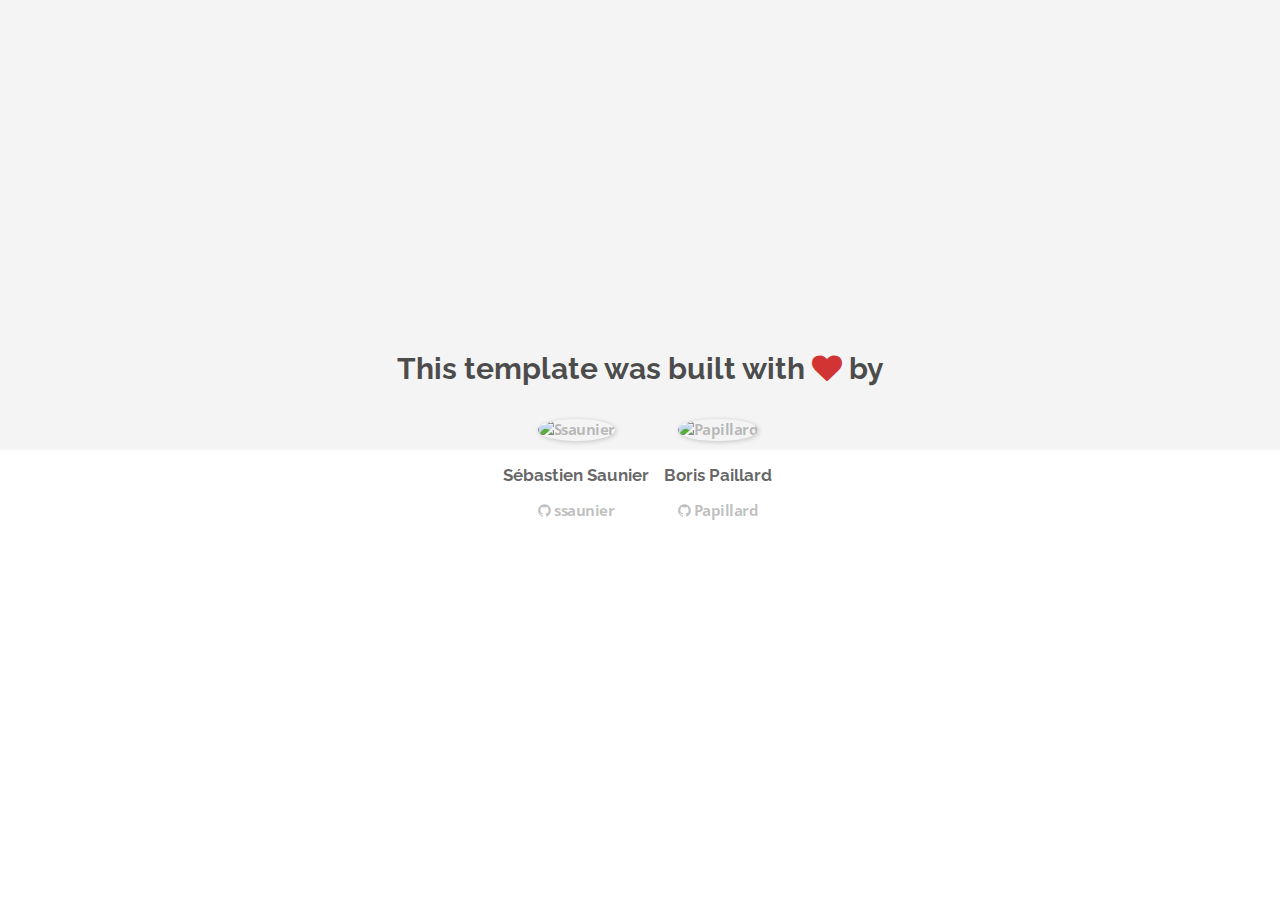
==== about.html @ 6f3a7338 "Automated commit at 2018-02-05 11:24:22 UTC by middleman-deploy 2.0.0-alpha" ====
<!doctype html>
<html>
  <head>
    <meta charset="utf-8">
    <meta http-equiv="x-ua-compatible" content="ie=edge">
    <meta name="viewport"
          content="width=device-width, initial-scale=1, shrink-to-fit=no">
    <!-- Use the title from a page's frontmatter if it has one -->
    <title>Le Wagon - Middleman - About</title>
    <link href="stylesheets/application-3c48b980.css" rel="stylesheet" />
    <script src="javascripts/application-93de88c9.js"></script>
    <link href="images/favicon-f15af148.png" rel="icon" type="image/png" />
  </head>
  <body>
    <div id="about">
  <div class="about-content">
    <h1>This template was built with <i class="fa fa-heart"></i> by</h1>
    <ul class="list-inline">
        <li>
<a href="https://kitt.lewagon.com/alumni/ssaunier" target="_blank">            <img src="https://kitt.lewagon.com/placeholder/users/ssaunier" class="img-circle" alt="Ssaunier" />
</a>          <h2>Sébastien Saunier</h2>
          <p>
<a href="https://github.com/ssaunier" target="_blank">              <i class="fa fa-github"></i> ssaunier
</a>          </p>
        </li>
        <li>
<a href="https://kitt.lewagon.com/alumni/Papillard" target="_blank">            <img src="https://kitt.lewagon.com/placeholder/users/Papillard" class="img-circle" alt="Papillard" />
</a>          <h2>Boris Paillard</h2>
          <p>
<a href="https://github.com/Papillard" target="_blank">              <i class="fa fa-github"></i> Papillard
</a>          </p>
        </li>
    </ul>
  </div>
</div>

  </body>
</html>
---- stylesheets/application-3c48b980.css ----
@import url("https://fonts.googleapis.com/css?family=Open+Sans:400,300,700|Raleway:400,100,300,700,500");/*!
 * Bootstrap v3.3.7 (http://getbootstrap.com)
 * Copyright 2011-2016 Twitter, Inc.
 * Licensed under MIT (https://github.com/twbs/bootstrap/blob/master/LICENSE)
 *//*! normalize.css v3.0.3 | MIT License | github.com/necolas/normalize.css */html{font-family:sans-serif;-ms-text-size-adjust:100%;-webkit-text-size-adjust:100%}body{margin:0}article,aside,details,figcaption,figure,footer,header,hgroup,main,menu,nav,section,summary{display:block}audio,canvas,progress,video{display:inline-block;vertical-align:baseline}audio:not([controls]){display:none;height:0}[hidden],template{display:none}a{background-color:transparent}a:active,a:hover{outline:0}abbr[title]{border-bottom:1px dotted}b,strong{font-weight:bold}dfn{font-style:italic}h1{font-size:2em;margin:0.67em 0}mark{background:#ff0;color:#000}small{font-size:80%}sub,sup{font-size:75%;line-height:0;position:relative;vertical-align:baseline}sup{top:-0.5em}sub{bottom:-0.25em}img{border:0}svg:not(:root){overflow:hidden}figure{margin:1em 40px}hr{-webkit-box-sizing:content-box;box-sizing:content-box;height:0}pre{overflow:auto}code,kbd,pre,samp{font-family:monospace, monospace;font-size:1em}button,input,optgroup,select,textarea{color:inherit;font:inherit;margin:0}button{overflow:visible}button,select{text-transform:none}button,html input[type="button"],input[type="reset"],input[type="submit"]{-webkit-appearance:button;cursor:pointer}button[disabled],html input[disabled]{cursor:default}button::-moz-focus-inner,input::-moz-focus-inner{border:0;padding:0}input{line-height:normal}input[type="checkbox"],input[type="radio"]{-webkit-box-sizing:border-box;box-sizing:border-box;padding:0}input[type="number"]::-webkit-inner-spin-button,input[type="number"]::-webkit-outer-spin-button{height:auto}input[type="search"]{-webkit-appearance:textfield;-webkit-box-sizing:content-box;box-sizing:content-box}input[type="search"]::-webkit-search-cancel-button,input[type="search"]::-webkit-search-decoration{-webkit-appearance:none}fieldset{border:1px solid #c0c0c0;margin:0 2px;padding:0.35em 0.625em 0.75em}legend{border:0;padding:0}textarea{overflow:auto}optgroup{font-weight:bold}table{border-collapse:collapse;border-spacing:0}td,th{padding:0}/*! Source: https://github.com/h5bp/html5-boilerplate/blob/master/src/css/main.css */@media print{*,*:before,*:after{background:transparent !important;color:#000 !important;-webkit-box-shadow:none !important;box-shadow:none !important;text-shadow:none !important}a,a:visited{text-decoration:underline}a[href]:after{content:" (" attr(href) ")"}abbr[title]:after{content:" (" attr(title) ")"}a[href^="#"]:after,a[href^="javascript:"]:after{content:""}pre,blockquote{border:1px solid #999;page-break-inside:avoid}thead{display:table-header-group}tr,img{page-break-inside:avoid}img{max-width:100% !important}p,h2,h3{orphans:3;widows:3}h2,h3{page-break-after:avoid}.navbar{display:none}.btn>.caret,.dropup>.btn>.caret{border-top-color:#000 !important}.label{border:1px solid #000}.table{border-collapse:collapse !important}.table td,.table th{background-color:#fff !important}.table-bordered th,.table-bordered td{border:1px solid #ddd !important}}@font-face{font-family:'Glyphicons Halflings';src:url("../assets/bootstrap/glyphicons-halflings-regular-86b6f62b.eot");src:url("../assets/bootstrap/glyphicons-halflings-regular-86b6f62b.eot?#iefix") format("embedded-opentype"),url("../assets/bootstrap/glyphicons-halflings-regular-ca35b697.woff2") format("woff2"),url("../assets/bootstrap/glyphicons-halflings-regular-278e49a8.woff") format("woff"),url("../assets/bootstrap/glyphicons-halflings-regular-44bc1850.ttf") format("truetype"),url("../assets/bootstrap/glyphicons-halflings-regular-de51a849.svg#glyphicons_halflingsregular") format("svg")}.glyphicon{position:relative;top:1px;display:inline-block;font-family:'Glyphicons Halflings';font-style:normal;font-weight:normal;line-height:1;-webkit-font-smoothing:antialiased;-moz-osx-font-smoothing:grayscale}.glyphicon-asterisk:before{content:"\002a"}.glyphicon-plus:before{content:"\002b"}.glyphicon-euro:before,.glyphicon-eur:before{content:"\20ac"}.glyphicon-minus:before{content:"\2212"}.glyphicon-cloud:before{content:"\2601"}.glyphicon-envelope:before{content:"\2709"}.glyphicon-pencil:before{content:"\270f"}.glyphicon-glass:before{content:"\e001"}.glyphicon-music:before{content:"\e002"}.glyphicon-search:before{content:"\e003"}.glyphicon-heart:before{content:"\e005"}.glyphicon-star:before{content:"\e006"}.glyphicon-star-empty:before{content:"\e007"}.glyphicon-user:before{content:"\e008"}.glyphicon-film:before{content:"\e009"}.glyphicon-th-large:before{content:"\e010"}.glyphicon-th:before{content:"\e011"}.glyphicon-th-list:before{content:"\e012"}.glyphicon-ok:before{content:"\e013"}.glyphicon-remove:before{content:"\e014"}.glyphicon-zoom-in:before{content:"\e015"}.glyphicon-zoom-out:before{content:"\e016"}.glyphicon-off:before{content:"\e017"}.glyphicon-signal:before{content:"\e018"}.glyphicon-cog:before{content:"\e019"}.glyphicon-trash:before{content:"\e020"}.glyphicon-home:before{content:"\e021"}.glyphicon-file:before{content:"\e022"}.glyphicon-time:before{content:"\e023"}.glyphicon-road:before{content:"\e024"}.glyphicon-download-alt:before{content:"\e025"}.glyphicon-download:before{content:"\e026"}.glyphicon-upload:before{content:"\e027"}.glyphicon-inbox:before{content:"\e028"}.glyphicon-play-circle:before{content:"\e029"}.glyphicon-repeat:before{content:"\e030"}.glyphicon-refresh:before{content:"\e031"}.glyphicon-list-alt:before{content:"\e032"}.glyphicon-lock:before{content:"\e033"}.glyphicon-flag:before{content:"\e034"}.glyphicon-headphones:before{content:"\e035"}.glyphicon-volume-off:before{content:"\e036"}.glyphicon-volume-down:before{content:"\e037"}.glyphicon-volume-up:before{content:"\e038"}.glyphicon-qrcode:before{content:"\e039"}.glyphicon-barcode:before{content:"\e040"}.glyphicon-tag:before{content:"\e041"}.glyphicon-tags:before{content:"\e042"}.glyphicon-book:before{content:"\e043"}.glyphicon-bookmark:before{content:"\e044"}.glyphicon-print:before{content:"\e045"}.glyphicon-camera:before{content:"\e046"}.glyphicon-font:before{content:"\e047"}.glyphicon-bold:before{content:"\e048"}.glyphicon-italic:before{content:"\e049"}.glyphicon-text-height:before{content:"\e050"}.glyphicon-text-width:before{content:"\e051"}.glyphicon-align-left:before{content:"\e052"}.glyphicon-align-center:before{content:"\e053"}.glyphicon-align-right:before{content:"\e054"}.glyphicon-align-justify:before{content:"\e055"}.glyphicon-list:before{content:"\e056"}.glyphicon-indent-left:before{content:"\e057"}.glyphicon-indent-right:before{content:"\e058"}.glyphicon-facetime-video:before{content:"\e059"}.glyphicon-picture:before{content:"\e060"}.glyphicon-map-marker:before{content:"\e062"}.glyphicon-adjust:before{content:"\e063"}.glyphicon-tint:before{content:"\e064"}.glyphicon-edit:before{content:"\e065"}.glyphicon-share:before{content:"\e066"}.glyphicon-check:before{content:"\e067"}.glyphicon-move:before{content:"\e068"}.glyphicon-step-backward:before{content:"\e069"}.glyphicon-fast-backward:before{content:"\e070"}.glyphicon-backward:before{content:"\e071"}.glyphicon-play:before{content:"\e072"}.glyphicon-pause:before{content:"\e073"}.glyphicon-stop:before{content:"\e074"}.glyphicon-forward:before{content:"\e075"}.glyphicon-fast-forward:before{content:"\e076"}.glyphicon-step-forward:before{content:"\e077"}.glyphicon-eject:before{content:"\e078"}.glyphicon-chevron-left:before{content:"\e079"}.glyphicon-chevron-right:before{content:"\e080"}.glyphicon-plus-sign:before{content:"\e081"}.glyphicon-minus-sign:before{content:"\e082"}.glyphicon-remove-sign:before{content:"\e083"}.glyphicon-ok-sign:before{content:"\e084"}.glyphicon-question-sign:before{content:"\e085"}.glyphicon-info-sign:before{content:"\e086"}.glyphicon-screenshot:before{content:"\e087"}.glyphicon-remove-circle:before{content:"\e088"}.glyphicon-ok-circle:before{content:"\e089"}.glyphicon-ban-circle:before{content:"\e090"}.glyphicon-arrow-left:before{content:"\e091"}.glyphicon-arrow-right:before{content:"\e092"}.glyphicon-arrow-up:before{content:"\e093"}.glyphicon-arrow-down:before{content:"\e094"}.glyphicon-share-alt:before{content:"\e095"}.glyphicon-resize-full:before{content:"\e096"}.glyphicon-resize-small:before{content:"\e097"}.glyphicon-exclamation-sign:before{content:"\e101"}.glyphicon-gift:before{content:"\e102"}.glyphicon-leaf:before{content:"\e103"}.glyphicon-fire:before{content:"\e104"}.glyphicon-eye-open:before{content:"\e105"}.glyphicon-eye-close:before{content:"\e106"}.glyphicon-warning-sign:before{content:"\e107"}.glyphicon-plane:before{content:"\e108"}.glyphicon-calendar:before{content:"\e109"}.glyphicon-random:before{content:"\e110"}.glyphicon-comment:before{content:"\e111"}.glyphicon-magnet:before{content:"\e112"}.glyphicon-chevron-up:before{content:"\e113"}.glyphicon-chevron-down:before{content:"\e114"}.glyphicon-retweet:before{content:"\e115"}.glyphicon-shopping-cart:before{content:"\e116"}.glyphicon-folder-close:before{content:"\e117"}.glyphicon-folder-open:before{content:"\e118"}.glyphicon-resize-vertical:before{content:"\e119"}.glyphicon-resize-horizontal:before{content:"\e120"}.glyphicon-hdd:before{content:"\e121"}.glyphicon-bullhorn:before{content:"\e122"}.glyphicon-bell:before{content:"\e123"}.glyphicon-certificate:before{content:"\e124"}.glyphicon-thumbs-up:before{content:"\e125"}.glyphicon-thumbs-down:before{content:"\e126"}.glyphicon-hand-right:before{content:"\e127"}.glyphicon-hand-left:before{content:"\e128"}.glyphicon-hand-up:before{content:"\e129"}.glyphicon-hand-down:before{content:"\e130"}.glyphicon-circle-arrow-right:before{content:"\e131"}.glyphicon-circle-arrow-left:before{content:"\e132"}.glyphicon-circle-arrow-up:before{content:"\e133"}.glyphicon-circle-arrow-down:before{content:"\e134"}.glyphicon-globe:before{content:"\e135"}.glyphicon-wrench:before{content:"\e136"}.glyphicon-tasks:before{content:"\e137"}.glyphicon-filter:before{content:"\e138"}.glyphicon-briefcase:before{content:"\e139"}.glyphicon-fullscreen:before{content:"\e140"}.glyphicon-dashboard:before{content:"\e141"}.glyphicon-paperclip:before{content:"\e142"}.glyphicon-heart-empty:before{content:"\e143"}.glyphicon-link:before{content:"\e144"}.glyphicon-phone:before{content:"\e145"}.glyphicon-pushpin:before{content:"\e146"}.glyphicon-usd:before{content:"\e148"}.glyphicon-gbp:before{content:"\e149"}.glyphicon-sort:before{content:"\e150"}.glyphicon-sort-by-alphabet:before{content:"\e151"}.glyphicon-sort-by-alphabet-alt:before{content:"\e152"}.glyphicon-sort-by-order:before{content:"\e153"}.glyphicon-sort-by-order-alt:before{content:"\e154"}.glyphicon-sort-by-attributes:before{content:"\e155"}.glyphicon-sort-by-attributes-alt:before{content:"\e156"}.glyphicon-unchecked:before{content:"\e157"}.glyphicon-expand:before{content:"\e158"}.glyphicon-collapse-down:before{content:"\e159"}.glyphicon-collapse-up:before{content:"\e160"}.glyphicon-log-in:before{content:"\e161"}.glyphicon-flash:before{content:"\e162"}.glyphicon-log-out:before{content:"\e163"}.glyphicon-new-window:before{content:"\e164"}.glyphicon-record:before{content:"\e165"}.glyphicon-save:before{content:"\e166"}.glyphicon-open:before{content:"\e167"}.glyphicon-saved:before{content:"\e168"}.glyphicon-import:before{content:"\e169"}.glyphicon-export:before{content:"\e170"}.glyphicon-send:before{content:"\e171"}.glyphicon-floppy-disk:before{content:"\e172"}.glyphicon-floppy-saved:before{content:"\e173"}.glyphicon-floppy-remove:before{content:"\e174"}.glyphicon-floppy-save:before{content:"\e175"}.glyphicon-floppy-open:before{content:"\e176"}.glyphicon-credit-card:before{content:"\e177"}.glyphicon-transfer:before{content:"\e178"}.glyphicon-cutlery:before{content:"\e179"}.glyphicon-header:before{content:"\e180"}.glyphicon-compressed:before{content:"\e181"}.glyphicon-earphone:before{content:"\e182"}.glyphicon-phone-alt:before{content:"\e183"}.glyphicon-tower:before{content:"\e184"}.glyphicon-stats:before{content:"\e185"}.glyphicon-sd-video:before{content:"\e186"}.glyphicon-hd-video:before{content:"\e187"}.glyphicon-subtitles:before{content:"\e188"}.glyphicon-sound-stereo:before{content:"\e189"}.glyphicon-sound-dolby:before{content:"\e190"}.glyphicon-sound-5-1:before{content:"\e191"}.glyphicon-sound-6-1:before{content:"\e192"}.glyphicon-sound-7-1:before{content:"\e193"}.glyphicon-copyright-mark:before{content:"\e194"}.glyphicon-registration-mark:before{content:"\e195"}.glyphicon-cloud-download:before{content:"\e197"}.glyphicon-cloud-upload:before{content:"\e198"}.glyphicon-tree-conifer:before{content:"\e199"}.glyphicon-tree-deciduous:before{content:"\e200"}.glyphicon-cd:before{content:"\e201"}.glyphicon-save-file:before{content:"\e202"}.glyphicon-open-file:before{content:"\e203"}.glyphicon-level-up:before{content:"\e204"}.glyphicon-copy:before{content:"\e205"}.glyphicon-paste:before{content:"\e206"}.glyphicon-alert:before{content:"\e209"}.glyphicon-equalizer:before{content:"\e210"}.glyphicon-king:before{content:"\e211"}.glyphicon-queen:before{content:"\e212"}.glyphicon-pawn:before{content:"\e213"}.glyphicon-bishop:before{content:"\e214"}.glyphicon-knight:before{content:"\e215"}.glyphicon-baby-formula:before{content:"\e216"}.glyphicon-tent:before{content:"\26fa"}.glyphicon-blackboard:before{content:"\e218"}.glyphicon-bed:before{content:"\e219"}.glyphicon-apple:before{content:"\f8ff"}.glyphicon-erase:before{content:"\e221"}.glyphicon-hourglass:before{content:"\231b"}.glyphicon-lamp:before{content:"\e223"}.glyphicon-duplicate:before{content:"\e224"}.glyphicon-piggy-bank:before{content:"\e225"}.glyphicon-scissors:before{content:"\e226"}.glyphicon-bitcoin:before{content:"\e227"}.glyphicon-btc:before{content:"\e227"}.glyphicon-xbt:before{content:"\e227"}.glyphicon-yen:before{content:"\00a5"}.glyphicon-jpy:before{content:"\00a5"}.glyphicon-ruble:before{content:"\20bd"}.glyphicon-rub:before{content:"\20bd"}.glyphicon-scale:before{content:"\e230"}.glyphicon-ice-lolly:before{content:"\e231"}.glyphicon-ice-lolly-tasted:before{content:"\e232"}.glyphicon-education:before{content:"\e233"}.glyphicon-option-horizontal:before{content:"\e234"}.glyphicon-option-vertical:before{content:"\e235"}.glyphicon-menu-hamburger:before{content:"\e236"}.glyphicon-modal-window:before{content:"\e237"}.glyphicon-oil:before{content:"\e238"}.glyphicon-grain:before{content:"\e239"}.glyphicon-sunglasses:before{content:"\e240"}.glyphicon-text-size:before{content:"\e241"}.glyphicon-text-color:before{content:"\e242"}.glyphicon-text-background:before{content:"\e243"}.glyphicon-object-align-top:before{content:"\e244"}.glyphicon-object-align-bottom:before{content:"\e245"}.glyphicon-object-align-horizontal:before{content:"\e246"}.glyphicon-object-align-left:before{content:"\e247"}.glyphicon-object-align-vertical:before{content:"\e248"}.glyphicon-object-align-right:before{content:"\e249"}.glyphicon-triangle-right:before{content:"\e250"}.glyphicon-triangle-left:before{content:"\e251"}.glyphicon-triangle-bottom:before{content:"\e252"}.glyphicon-triangle-top:before{content:"\e253"}.glyphicon-console:before{content:"\e254"}.glyphicon-superscript:before{content:"\e255"}.glyphicon-subscript:before{content:"\e256"}.glyphicon-menu-left:before{content:"\e257"}.glyphicon-menu-right:before{content:"\e258"}.glyphicon-menu-down:before{content:"\e259"}.glyphicon-menu-up:before{content:"\e260"}*{-webkit-box-sizing:border-box;box-sizing:border-box}*:before,*:after{-webkit-box-sizing:border-box;box-sizing:border-box}html{font-size:10px;-webkit-tap-highlight-color:transparent}body{font-family:"Open Sans", "Helvetica", "sans-serif";font-size:18px;line-height:1.42857143;color:#333333;background-color:#F4F4F4}input,button,select,textarea{font-family:inherit;font-size:inherit;line-height:inherit}a{color:#469AE0;text-decoration:none}a:hover,a:focus{color:#1f74ba;text-decoration:underline}a:focus{outline:5px auto -webkit-focus-ring-color;outline-offset:-2px}figure{margin:0}img{vertical-align:middle}.img-responsive{display:block;max-width:100%;height:auto}.img-rounded{border-radius:2px}.img-thumbnail{padding:4px;line-height:1.42857143;background-color:#F4F4F4;border:1px solid #ddd;border-radius:2px;-webkit-transition:all 0.2s ease-in-out;transition:all 0.2s ease-in-out;display:inline-block;max-width:100%;height:auto}.img-circle{border-radius:50%}hr{margin-top:25px;margin-bottom:25px;border:0;border-top:1px solid #eeeeee}.sr-only{position:absolute;width:1px;height:1px;margin:-1px;padding:0;overflow:hidden;clip:rect(0, 0, 0, 0);border:0}.sr-only-focusable:active,.sr-only-focusable:focus{position:static;width:auto;height:auto;margin:0;overflow:visible;clip:auto}[role="button"]{cursor:pointer}h1,h2,h3,h4,h5,h6,.h1,.h2,.h3,.h4,.h5,.h6{font-family:"Raleway", "Helvetica", "sans-serif";font-weight:500;line-height:1.1;color:inherit}h1 small,h1 .small,h2 small,h2 .small,h3 small,h3 .small,h4 small,h4 .small,h5 small,h5 .small,h6 small,h6 .small,.h1 small,.h1 .small,.h2 small,.h2 .small,.h3 small,.h3 .small,.h4 small,.h4 .small,.h5 small,.h5 .small,.h6 small,.h6 .small{font-weight:normal;line-height:1;color:#777777}h1,.h1,h2,.h2,h3,.h3{margin-top:25px;margin-bottom:12.5px}h1 small,h1 .small,.h1 small,.h1 .small,h2 small,h2 .small,.h2 small,.h2 .small,h3 small,h3 .small,.h3 small,.h3 .small{font-size:65%}h4,.h4,h5,.h5,h6,.h6{margin-top:12.5px;margin-bottom:12.5px}h4 small,h4 .small,.h4 small,.h4 .small,h5 small,h5 .small,.h5 small,.h5 .small,h6 small,h6 .small,.h6 small,.h6 .small{font-size:75%}h1,.h1{font-size:46px}h2,.h2{font-size:38px}h3,.h3{font-size:31px}h4,.h4{font-size:23px}h5,.h5{font-size:18px}h6,.h6{font-size:16px}p{margin:0 0 12.5px}.lead{margin-bottom:25px;font-size:20px;font-weight:300;line-height:1.4}@media (min-width: 768px){.lead{font-size:27px}}small,.small{font-size:88%}mark,.mark{background-color:#fcf8e3;padding:.2em}.text-left{text-align:left}.text-right{text-align:right}.text-center{text-align:center}.text-justify{text-align:justify}.text-nowrap{white-space:nowrap}.text-lowercase{text-transform:lowercase}.text-uppercase,.initialism{text-transform:uppercase}.text-capitalize{text-transform:capitalize}.text-muted{color:#777777}.text-primary{color:#469AE0}a.text-primary:hover,a.text-primary:focus{color:#2381d0}.text-success{color:#3c763d}a.text-success:hover,a.text-success:focus{color:#2b542c}.text-info{color:#31708f}a.text-info:hover,a.text-info:focus{color:#245269}.text-warning{color:#8a6d3b}a.text-warning:hover,a.text-warning:focus{color:#66512c}.text-danger{color:#a94442}a.text-danger:hover,a.text-danger:focus{color:#843534}.bg-primary{color:#fff}.bg-primary{background-color:#469AE0}a.bg-primary:hover,a.bg-primary:focus{background-color:#2381d0}.bg-success{background-color:#dff0d8}a.bg-success:hover,a.bg-success:focus{background-color:#c1e2b3}.bg-info{background-color:#d9edf7}a.bg-info:hover,a.bg-info:focus{background-color:#afd9ee}.bg-warning{background-color:#fcf8e3}a.bg-warning:hover,a.bg-warning:focus{background-color:#f7ecb5}.bg-danger{background-color:#f2dede}a.bg-danger:hover,a.bg-danger:focus{background-color:#e4b9b9}.page-header{padding-bottom:11.5px;margin:50px 0 25px;border-bottom:1px solid #eeeeee}ul,ol{margin-top:0;margin-bottom:12.5px}ul ul,ul ol,ol ul,ol ol{margin-bottom:0}.list-unstyled{padding-left:0;list-style:none}.list-inline{padding-left:0;list-style:none;margin-left:-5px}.list-inline>li{display:inline-block;padding-left:5px;padding-right:5px}dl{margin-top:0;margin-bottom:25px}dt,dd{line-height:1.42857143}dt{font-weight:bold}dd{margin-left:0}.dl-horizontal dd:before,.dl-horizontal dd:after{content:" ";display:table}.dl-horizontal dd:after{clear:both}@media (min-width: 768px){.dl-horizontal dt{float:left;width:160px;clear:left;text-align:right;overflow:hidden;text-overflow:ellipsis;white-space:nowrap}.dl-horizontal dd{margin-left:180px}}abbr[title],abbr[data-original-title]{cursor:help;border-bottom:1px dotted #777777}.initialism{font-size:90%}blockquote{padding:12.5px 25px;margin:0 0 25px;font-size:22.5px;border-left:5px solid #eeeeee}blockquote p:last-child,blockquote ul:last-child,blockquote ol:last-child{margin-bottom:0}blockquote footer,blockquote small,blockquote .small{display:block;font-size:80%;line-height:1.42857143;color:#777777}blockquote footer:before,blockquote small:before,blockquote .small:before{content:'\2014 \00A0'}.blockquote-reverse,blockquote.pull-right{padding-right:15px;padding-left:0;border-right:5px solid #eeeeee;border-left:0;text-align:right}.blockquote-reverse footer:before,.blockquote-reverse small:before,.blockquote-reverse .small:before,blockquote.pull-right footer:before,blockquote.pull-right small:before,blockquote.pull-right .small:before{content:''}.blockquote-reverse footer:after,.blockquote-reverse small:after,.blockquote-reverse .small:after,blockquote.pull-right footer:after,blockquote.pull-right small:after,blockquote.pull-right .small:after{content:'\00A0 \2014'}address{margin-bottom:25px;font-style:normal;line-height:1.42857143}code,kbd,pre,samp{font-family:Menlo, Monaco, Consolas, "Courier New", monospace}code{padding:2px 4px;font-size:90%;color:#c7254e;background-color:#f9f2f4;border-radius:2px}kbd{padding:2px 4px;font-size:90%;color:#fff;background-color:#333;border-radius:2px;-webkit-box-shadow:inset 0 -1px 0 rgba(0,0,0,0.25);box-shadow:inset 0 -1px 0 rgba(0,0,0,0.25)}kbd kbd{padding:0;font-size:100%;font-weight:bold;-webkit-box-shadow:none;box-shadow:none}pre{display:block;padding:12px;margin:0 0 12.5px;font-size:17px;line-height:1.42857143;word-break:break-all;word-wrap:break-word;color:#333333;background-color:#f5f5f5;border:1px solid #ccc;border-radius:2px}pre code{padding:0;font-size:inherit;color:inherit;white-space:pre-wrap;background-color:transparent;border-radius:0}.pre-scrollable{max-height:340px;overflow-y:scroll}.container{margin-right:auto;margin-left:auto;padding-left:15px;padding-right:15px}.container:before,.container:after{content:" ";display:table}.container:after{clear:both}@media (min-width: 768px){.container{width:750px}}@media (min-width: 992px){.container{width:970px}}@media (min-width: 1200px){.container{width:1170px}}.container-fluid{margin-right:auto;margin-left:auto;padding-left:15px;padding-right:15px}.container-fluid:before,.container-fluid:after{content:" ";display:table}.container-fluid:after{clear:both}.row{margin-left:-15px;margin-right:-15px}.row:before,.row:after{content:" ";display:table}.row:after{clear:both}.col-xs-1,.col-sm-1,.col-md-1,.col-lg-1,.col-xs-2,.col-sm-2,.col-md-2,.col-lg-2,.col-xs-3,.col-sm-3,.col-md-3,.col-lg-3,.col-xs-4,.col-sm-4,.col-md-4,.col-lg-4,.col-xs-5,.col-sm-5,.col-md-5,.col-lg-5,.col-xs-6,.col-sm-6,.col-md-6,.col-lg-6,.col-xs-7,.col-sm-7,.col-md-7,.col-lg-7,.col-xs-8,.col-sm-8,.col-md-8,.col-lg-8,.col-xs-9,.col-sm-9,.col-md-9,.col-lg-9,.col-xs-10,.col-sm-10,.col-md-10,.col-lg-10,.col-xs-11,.col-sm-11,.col-md-11,.col-lg-11,.col-xs-12,.col-sm-12,.col-md-12,.col-lg-12{position:relative;min-height:1px;padding-left:15px;padding-right:15px}.col-xs-1,.col-xs-2,.col-xs-3,.col-xs-4,.col-xs-5,.col-xs-6,.col-xs-7,.col-xs-8,.col-xs-9,.col-xs-10,.col-xs-11,.col-xs-12{float:left}.col-xs-1{width:8.33333333%}.col-xs-2{width:16.66666667%}.col-xs-3{width:25%}.col-xs-4{width:33.33333333%}.col-xs-5{width:41.66666667%}.col-xs-6{width:50%}.col-xs-7{width:58.33333333%}.col-xs-8{width:66.66666667%}.col-xs-9{width:75%}.col-xs-10{width:83.33333333%}.col-xs-11{width:91.66666667%}.col-xs-12{width:100%}.col-xs-pull-0{right:auto}.col-xs-pull-1{right:8.33333333%}.col-xs-pull-2{right:16.66666667%}.col-xs-pull-3{right:25%}.col-xs-pull-4{right:33.33333333%}.col-xs-pull-5{right:41.66666667%}.col-xs-pull-6{right:50%}.col-xs-pull-7{right:58.33333333%}.col-xs-pull-8{right:66.66666667%}.col-xs-pull-9{right:75%}.col-xs-pull-10{right:83.33333333%}.col-xs-pull-11{right:91.66666667%}.col-xs-pull-12{right:100%}.col-xs-push-0{left:auto}.col-xs-push-1{left:8.33333333%}.col-xs-push-2{left:16.66666667%}.col-xs-push-3{left:25%}.col-xs-push-4{left:33.33333333%}.col-xs-push-5{left:41.66666667%}.col-xs-push-6{left:50%}.col-xs-push-7{left:58.33333333%}.col-xs-push-8{left:66.66666667%}.col-xs-push-9{left:75%}.col-xs-push-10{left:83.33333333%}.col-xs-push-11{left:91.66666667%}.col-xs-push-12{left:100%}.col-xs-offset-0{margin-left:0%}.col-xs-offset-1{margin-left:8.33333333%}.col-xs-offset-2{margin-left:16.66666667%}.col-xs-offset-3{margin-left:25%}.col-xs-offset-4{margin-left:33.33333333%}.col-xs-offset-5{margin-left:41.66666667%}.col-xs-offset-6{margin-left:50%}.col-xs-offset-7{margin-left:58.33333333%}.col-xs-offset-8{margin-left:66.66666667%}.col-xs-offset-9{margin-left:75%}.col-xs-offset-10{margin-left:83.33333333%}.col-xs-offset-11{margin-left:91.66666667%}.col-xs-offset-12{margin-left:100%}@media (min-width: 768px){.col-sm-1,.col-sm-2,.col-sm-3,.col-sm-4,.col-sm-5,.col-sm-6,.col-sm-7,.col-sm-8,.col-sm-9,.col-sm-10,.col-sm-11,.col-sm-12{float:left}.col-sm-1{width:8.33333333%}.col-sm-2{width:16.66666667%}.col-sm-3{width:25%}.col-sm-4{width:33.33333333%}.col-sm-5{width:41.66666667%}.col-sm-6{width:50%}.col-sm-7{width:58.33333333%}.col-sm-8{width:66.66666667%}.col-sm-9{width:75%}.col-sm-10{width:83.33333333%}.col-sm-11{width:91.66666667%}.col-sm-12{width:100%}.col-sm-pull-0{right:auto}.col-sm-pull-1{right:8.33333333%}.col-sm-pull-2{right:16.66666667%}.col-sm-pull-3{right:25%}.col-sm-pull-4{right:33.33333333%}.col-sm-pull-5{right:41.66666667%}.col-sm-pull-6{right:50%}.col-sm-pull-7{right:58.33333333%}.col-sm-pull-8{right:66.66666667%}.col-sm-pull-9{right:75%}.col-sm-pull-10{right:83.33333333%}.col-sm-pull-11{right:91.66666667%}.col-sm-pull-12{right:100%}.col-sm-push-0{left:auto}.col-sm-push-1{left:8.33333333%}.col-sm-push-2{left:16.66666667%}.col-sm-push-3{left:25%}.col-sm-push-4{left:33.33333333%}.col-sm-push-5{left:41.66666667%}.col-sm-push-6{left:50%}.col-sm-push-7{left:58.33333333%}.col-sm-push-8{left:66.66666667%}.col-sm-push-9{left:75%}.col-sm-push-10{left:83.33333333%}.col-sm-push-11{left:91.66666667%}.col-sm-push-12{left:100%}.col-sm-offset-0{margin-left:0%}.col-sm-offset-1{margin-left:8.33333333%}.col-sm-offset-2{margin-left:16.66666667%}.col-sm-offset-3{margin-left:25%}.col-sm-offset-4{margin-left:33.33333333%}.col-sm-offset-5{margin-left:41.66666667%}.col-sm-offset-6{margin-left:50%}.col-sm-offset-7{margin-left:58.33333333%}.col-sm-offset-8{margin-left:66.66666667%}.col-sm-offset-9{margin-left:75%}.col-sm-offset-10{margin-left:83.33333333%}.col-sm-offset-11{margin-left:91.66666667%}.col-sm-offset-12{margin-left:100%}}@media (min-width: 992px){.col-md-1,.col-md-2,.col-md-3,.col-md-4,.col-md-5,.col-md-6,.col-md-7,.col-md-8,.col-md-9,.col-md-10,.col-md-11,.col-md-12{float:left}.col-md-1{width:8.33333333%}.col-md-2{width:16.66666667%}.col-md-3{width:25%}.col-md-4{width:33.33333333%}.col-md-5{width:41.66666667%}.col-md-6{width:50%}.col-md-7{width:58.33333333%}.col-md-8{width:66.66666667%}.col-md-9{width:75%}.col-md-10{width:83.33333333%}.col-md-11{width:91.66666667%}.col-md-12{width:100%}.col-md-pull-0{right:auto}.col-md-pull-1{right:8.33333333%}.col-md-pull-2{right:16.66666667%}.col-md-pull-3{right:25%}.col-md-pull-4{right:33.33333333%}.col-md-pull-5{right:41.66666667%}.col-md-pull-6{right:50%}.col-md-pull-7{right:58.33333333%}.col-md-pull-8{right:66.66666667%}.col-md-pull-9{right:75%}.col-md-pull-10{right:83.33333333%}.col-md-pull-11{right:91.66666667%}.col-md-pull-12{right:100%}.col-md-push-0{left:auto}.col-md-push-1{left:8.33333333%}.col-md-push-2{left:16.66666667%}.col-md-push-3{left:25%}.col-md-push-4{left:33.33333333%}.col-md-push-5{left:41.66666667%}.col-md-push-6{left:50%}.col-md-push-7{left:58.33333333%}.col-md-push-8{left:66.66666667%}.col-md-push-9{left:75%}.col-md-push-10{left:83.33333333%}.col-md-push-11{left:91.66666667%}.col-md-push-12{left:100%}.col-md-offset-0{margin-left:0%}.col-md-offset-1{margin-left:8.33333333%}.col-md-offset-2{margin-left:16.66666667%}.col-md-offset-3{margin-left:25%}.col-md-offset-4{margin-left:33.33333333%}.col-md-offset-5{margin-left:41.66666667%}.col-md-offset-6{margin-left:50%}.col-md-offset-7{margin-left:58.33333333%}.col-md-offset-8{margin-left:66.66666667%}.col-md-offset-9{margin-left:75%}.col-md-offset-10{margin-left:83.33333333%}.col-md-offset-11{margin-left:91.66666667%}.col-md-offset-12{margin-left:100%}}@media (min-width: 1200px){.col-lg-1,.col-lg-2,.col-lg-3,.col-lg-4,.col-lg-5,.col-lg-6,.col-lg-7,.col-lg-8,.col-lg-9,.col-lg-10,.col-lg-11,.col-lg-12{float:left}.col-lg-1{width:8.33333333%}.col-lg-2{width:16.66666667%}.col-lg-3{width:25%}.col-lg-4{width:33.33333333%}.col-lg-5{width:41.66666667%}.col-lg-6{width:50%}.col-lg-7{width:58.33333333%}.col-lg-8{width:66.66666667%}.col-lg-9{width:75%}.col-lg-10{width:83.33333333%}.col-lg-11{width:91.66666667%}.col-lg-12{width:100%}.col-lg-pull-0{right:auto}.col-lg-pull-1{right:8.33333333%}.col-lg-pull-2{right:16.66666667%}.col-lg-pull-3{right:25%}.col-lg-pull-4{right:33.33333333%}.col-lg-pull-5{right:41.66666667%}.col-lg-pull-6{right:50%}.col-lg-pull-7{right:58.33333333%}.col-lg-pull-8{right:66.66666667%}.col-lg-pull-9{right:75%}.col-lg-pull-10{right:83.33333333%}.col-lg-pull-11{right:91.66666667%}.col-lg-pull-12{right:100%}.col-lg-push-0{left:auto}.col-lg-push-1{left:8.33333333%}.col-lg-push-2{left:16.66666667%}.col-lg-push-3{left:25%}.col-lg-push-4{left:33.33333333%}.col-lg-push-5{left:41.66666667%}.col-lg-push-6{left:50%}.col-lg-push-7{left:58.33333333%}.col-lg-push-8{left:66.66666667%}.col-lg-push-9{left:75%}.col-lg-push-10{left:83.33333333%}.col-lg-push-11{left:91.66666667%}.col-lg-push-12{left:100%}.col-lg-offset-0{margin-left:0%}.col-lg-offset-1{margin-left:8.33333333%}.col-lg-offset-2{margin-left:16.66666667%}.col-lg-offset-3{margin-left:25%}.col-lg-offset-4{margin-left:33.33333333%}.col-lg-offset-5{margin-left:41.66666667%}.col-lg-offset-6{margin-left:50%}.col-lg-offset-7{margin-left:58.33333333%}.col-lg-offset-8{margin-left:66.66666667%}.col-lg-offset-9{margin-left:75%}.col-lg-offset-10{margin-left:83.33333333%}.col-lg-offset-11{margin-left:91.66666667%}.col-lg-offset-12{margin-left:100%}}table{background-color:transparent}caption{padding-top:8px;padding-bottom:8px;color:#777777;text-align:left}th{text-align:left}.table{width:100%;max-width:100%;margin-bottom:25px}.table>thead>tr>th,.table>thead>tr>td,.table>tbody>tr>th,.table>tbody>tr>td,.table>tfoot>tr>th,.table>tfoot>tr>td{padding:8px;line-height:1.42857143;vertical-align:top;border-top:1px solid #ddd}.table>thead>tr>th{vertical-align:bottom;border-bottom:2px solid #ddd}.table>caption+thead>tr:first-child>th,.table>caption+thead>tr:first-child>td,.table>colgroup+thead>tr:first-child>th,.table>colgroup+thead>tr:first-child>td,.table>thead:first-child>tr:first-child>th,.table>thead:first-child>tr:first-child>td{border-top:0}.table>tbody+tbody{border-top:2px solid #ddd}.table .table{background-color:#F4F4F4}.table-condensed>thead>tr>th,.table-condensed>thead>tr>td,.table-condensed>tbody>tr>th,.table-condensed>tbody>tr>td,.table-condensed>tfoot>tr>th,.table-condensed>tfoot>tr>td{padding:5px}.table-bordered{border:1px solid #ddd}.table-bordered>thead>tr>th,.table-bordered>thead>tr>td,.table-bordered>tbody>tr>th,.table-bordered>tbody>tr>td,.table-bordered>tfoot>tr>th,.table-bordered>tfoot>tr>td{border:1px solid #ddd}.table-bordered>thead>tr>th,.table-bordered>thead>tr>td{border-bottom-width:2px}.table-striped>tbody>tr:nth-of-type(odd){background-color:#f9f9f9}.table-hover>tbody>tr:hover{background-color:#f5f5f5}table col[class*="col-"]{position:static;float:none;display:table-column}table td[class*="col-"],table th[class*="col-"]{position:static;float:none;display:table-cell}.table>thead>tr>td.active,.table>thead>tr>th.active,.table>thead>tr.active>td,.table>thead>tr.active>th,.table>tbody>tr>td.active,.table>tbody>tr>th.active,.table>tbody>tr.active>td,.table>tbody>tr.active>th,.table>tfoot>tr>td.active,.table>tfoot>tr>th.active,.table>tfoot>tr.active>td,.table>tfoot>tr.active>th{background-color:#f5f5f5}.table-hover>tbody>tr>td.active:hover,.table-hover>tbody>tr>th.active:hover,.table-hover>tbody>tr.active:hover>td,.table-hover>tbody>tr:hover>.active,.table-hover>tbody>tr.active:hover>th{background-color:#e8e8e8}.table>thead>tr>td.success,.table>thead>tr>th.success,.table>thead>tr.success>td,.table>thead>tr.success>th,.table>tbody>tr>td.success,.table>tbody>tr>th.success,.table>tbody>tr.success>td,.table>tbody>tr.success>th,.table>tfoot>tr>td.success,.table>tfoot>tr>th.success,.table>tfoot>tr.success>td,.table>tfoot>tr.success>th{background-color:#dff0d8}.table-hover>tbody>tr>td.success:hover,.table-hover>tbody>tr>th.success:hover,.table-hover>tbody>tr.success:hover>td,.table-hover>tbody>tr:hover>.success,.table-hover>tbody>tr.success:hover>th{background-color:#d0e9c6}.table>thead>tr>td.info,.table>thead>tr>th.info,.table>thead>tr.info>td,.table>thead>tr.info>th,.table>tbody>tr>td.info,.table>tbody>tr>th.info,.table>tbody>tr.info>td,.table>tbody>tr.info>th,.table>tfoot>tr>td.info,.table>tfoot>tr>th.info,.table>tfoot>tr.info>td,.table>tfoot>tr.info>th{background-color:#d9edf7}.table-hover>tbody>tr>td.info:hover,.table-hover>tbody>tr>th.info:hover,.table-hover>tbody>tr.info:hover>td,.table-hover>tbody>tr:hover>.info,.table-hover>tbody>tr.info:hover>th{background-color:#c4e3f3}.table>thead>tr>td.warning,.table>thead>tr>th.warning,.table>thead>tr.warning>td,.table>thead>tr.warning>th,.table>tbody>tr>td.warning,.table>tbody>tr>th.warning,.table>tbody>tr.warning>td,.table>tbody>tr.warning>th,.table>tfoot>tr>td.warning,.table>tfoot>tr>th.warning,.table>tfoot>tr.warning>td,.table>tfoot>tr.warning>th{background-color:#fcf8e3}.table-hover>tbody>tr>td.warning:hover,.table-hover>tbody>tr>th.warning:hover,.table-hover>tbody>tr.warning:hover>td,.table-hover>tbody>tr:hover>.warning,.table-hover>tbody>tr.warning:hover>th{background-color:#faf2cc}.table>thead>tr>td.danger,.table>thead>tr>th.danger,.table>thead>tr.danger>td,.table>thead>tr.danger>th,.table>tbody>tr>td.danger,.table>tbody>tr>th.danger,.table>tbody>tr.danger>td,.table>tbody>tr.danger>th,.table>tfoot>tr>td.danger,.table>tfoot>tr>th.danger,.table>tfoot>tr.danger>td,.table>tfoot>tr.danger>th{background-color:#f2dede}.table-hover>tbody>tr>td.danger:hover,.table-hover>tbody>tr>th.danger:hover,.table-hover>tbody>tr.danger:hover>td,.table-hover>tbody>tr:hover>.danger,.table-hover>tbody>tr.danger:hover>th{background-color:#ebcccc}.table-responsive{overflow-x:auto;min-height:0.01%}@media screen and (max-width: 767px){.table-responsive{width:100%;margin-bottom:18.75px;overflow-y:hidden;-ms-overflow-style:-ms-autohiding-scrollbar;border:1px solid #ddd}.table-responsive>.table{margin-bottom:0}.table-responsive>.table>thead>tr>th,.table-responsive>.table>thead>tr>td,.table-responsive>.table>tbody>tr>th,.table-responsive>.table>tbody>tr>td,.table-responsive>.table>tfoot>tr>th,.table-responsive>.table>tfoot>tr>td{white-space:nowrap}.table-responsive>.table-bordered{border:0}.table-responsive>.table-bordered>thead>tr>th:first-child,.table-responsive>.table-bordered>thead>tr>td:first-child,.table-responsive>.table-bordered>tbody>tr>th:first-child,.table-responsive>.table-bordered>tbody>tr>td:first-child,.table-responsive>.table-bordered>tfoot>tr>th:first-child,.table-responsive>.table-bordered>tfoot>tr>td:first-child{border-left:0}.table-responsive>.table-bordered>thead>tr>th:last-child,.table-responsive>.table-bordered>thead>tr>td:last-child,.table-responsive>.table-bordered>tbody>tr>th:last-child,.table-responsive>.table-bordered>tbody>tr>td:last-child,.table-responsive>.table-bordered>tfoot>tr>th:last-child,.table-responsive>.table-bordered>tfoot>tr>td:last-child{border-right:0}.table-responsive>.table-bordered>tbody>tr:last-child>th,.table-responsive>.table-bordered>tbody>tr:last-child>td,.table-responsive>.table-bordered>tfoot>tr:last-child>th,.table-responsive>.table-bordered>tfoot>tr:last-child>td{border-bottom:0}}fieldset{padding:0;margin:0;border:0;min-width:0}legend{display:block;width:100%;padding:0;margin-bottom:25px;font-size:27px;line-height:inherit;color:#333333;border:0;border-bottom:1px solid #e5e5e5}label{display:inline-block;max-width:100%;margin-bottom:5px;font-weight:bold}input[type="search"]{-webkit-box-sizing:border-box;box-sizing:border-box}input[type="radio"],input[type="checkbox"]{margin:4px 0 0;margin-top:1px \9;line-height:normal}input[type="file"]{display:block}input[type="range"]{display:block;width:100%}select[multiple],select[size]{height:auto}input[type="file"]:focus,input[type="radio"]:focus,input[type="checkbox"]:focus{outline:5px auto -webkit-focus-ring-color;outline-offset:-2px}output{display:block;padding-top:7px;font-size:18px;line-height:1.42857143;color:#000000}.form-control{display:block;width:100%;height:39px;padding:6px 12px;font-size:18px;line-height:1.42857143;color:#000000;background-color:#fff;background-image:none;border:1px solid #ccc;border-radius:2px;-webkit-box-shadow:inset 0 1px 1px rgba(0,0,0,0.075);box-shadow:inset 0 1px 1px rgba(0,0,0,0.075);-webkit-transition:border-color ease-in-out 0.15s, box-shadow ease-in-out 0.15s;-webkit-transition:border-color ease-in-out 0.15s, -webkit-box-shadow ease-in-out 0.15s;transition:border-color ease-in-out 0.15s, -webkit-box-shadow ease-in-out 0.15s;transition:border-color ease-in-out 0.15s, box-shadow ease-in-out 0.15s;transition:border-color ease-in-out 0.15s, box-shadow ease-in-out 0.15s, -webkit-box-shadow ease-in-out 0.15s}.form-control:focus{border-color:#66afe9;outline:0;-webkit-box-shadow:inset 0 1px 1px rgba(0,0,0,0.075),0 0 8px rgba(102,175,233,0.6);box-shadow:inset 0 1px 1px rgba(0,0,0,0.075),0 0 8px rgba(102,175,233,0.6)}.form-control::-moz-placeholder{color:#999;opacity:1}.form-control:-ms-input-placeholder{color:#999}.form-control::-webkit-input-placeholder{color:#999}.form-control::-ms-expand{border:0;background-color:transparent}.form-control[disabled],.form-control[readonly],fieldset[disabled] .form-control{background-color:#eeeeee;opacity:1}.form-control[disabled],fieldset[disabled] .form-control{cursor:not-allowed}textarea.form-control{height:auto}input[type="search"]{-webkit-appearance:none}@media screen and (-webkit-min-device-pixel-ratio: 0){input[type="date"].form-control,input[type="time"].form-control,input[type="datetime-local"].form-control,input[type="month"].form-control{line-height:39px}input[type="date"].input-sm,.input-group-sm>input[type="date"].form-control,.input-group-sm>input[type="date"].input-group-addon,.input-group-sm>.input-group-btn>input[type="date"].btn,.input-group-sm input[type="date"],input[type="time"].input-sm,.input-group-sm>input[type="time"].form-control,.input-group-sm>input[type="time"].input-group-addon,.input-group-sm>.input-group-btn>input[type="time"].btn,.input-group-sm input[type="time"],input[type="datetime-local"].input-sm,.input-group-sm>input[type="datetime-local"].form-control,.input-group-sm>input[type="datetime-local"].input-group-addon,.input-group-sm>.input-group-btn>input[type="datetime-local"].btn,.input-group-sm input[type="datetime-local"],input[type="month"].input-sm,.input-group-sm>input[type="month"].form-control,.input-group-sm>input[type="month"].input-group-addon,.input-group-sm>.input-group-btn>input[type="month"].btn,.input-group-sm input[type="month"]{line-height:36px}input[type="date"].input-lg,.input-group-lg>input[type="date"].form-control,.input-group-lg>input[type="date"].input-group-addon,.input-group-lg>.input-group-btn>input[type="date"].btn,.input-group-lg input[type="date"],input[type="time"].input-lg,.input-group-lg>input[type="time"].form-control,.input-group-lg>input[type="time"].input-group-addon,.input-group-lg>.input-group-btn>input[type="time"].btn,.input-group-lg input[type="time"],input[type="datetime-local"].input-lg,.input-group-lg>input[type="datetime-local"].form-control,.input-group-lg>input[type="datetime-local"].input-group-addon,.input-group-lg>.input-group-btn>input[type="datetime-local"].btn,.input-group-lg input[type="datetime-local"],input[type="month"].input-lg,.input-group-lg>input[type="month"].form-control,.input-group-lg>input[type="month"].input-group-addon,.input-group-lg>.input-group-btn>input[type="month"].btn,.input-group-lg input[type="month"]{line-height:53px}}.form-group{margin-bottom:15px}.radio,.checkbox{position:relative;display:block;margin-top:10px;margin-bottom:10px}.radio label,.checkbox label{min-height:25px;padding-left:20px;margin-bottom:0;font-weight:normal;cursor:pointer}.radio input[type="radio"],.radio-inline input[type="radio"],.checkbox input[type="checkbox"],.checkbox-inline input[type="checkbox"]{position:absolute;margin-left:-20px;margin-top:4px \9}.radio+.radio,.checkbox+.checkbox{margin-top:-5px}.radio-inline,.checkbox-inline{position:relative;display:inline-block;padding-left:20px;margin-bottom:0;vertical-align:middle;font-weight:normal;cursor:pointer}.radio-inline+.radio-inline,.checkbox-inline+.checkbox-inline{margin-top:0;margin-left:10px}input[type="radio"][disabled],input[type="radio"].disabled,fieldset[disabled] input[type="radio"],input[type="checkbox"][disabled],input[type="checkbox"].disabled,fieldset[disabled] input[type="checkbox"]{cursor:not-allowed}.radio-inline.disabled,fieldset[disabled] .radio-inline,.checkbox-inline.disabled,fieldset[disabled] .checkbox-inline{cursor:not-allowed}.radio.disabled label,fieldset[disabled] .radio label,.checkbox.disabled label,fieldset[disabled] .checkbox label{cursor:not-allowed}.form-control-static{padding-top:7px;padding-bottom:7px;margin-bottom:0;min-height:43px}.form-control-static.input-lg,.input-group-lg>.form-control-static.form-control,.input-group-lg>.form-control-static.input-group-addon,.input-group-lg>.input-group-btn>.form-control-static.btn,.form-control-static.input-sm,.input-group-sm>.form-control-static.form-control,.input-group-sm>.form-control-static.input-group-addon,.input-group-sm>.input-group-btn>.form-control-static.btn{padding-left:0;padding-right:0}.input-sm,.input-group-sm>.form-control,.input-group-sm>.input-group-addon,.input-group-sm>.input-group-btn>.btn{height:36px;padding:5px 10px;font-size:16px;line-height:1.5;border-radius:2px}select.input-sm,.input-group-sm>select.form-control,.input-group-sm>select.input-group-addon,.input-group-sm>.input-group-btn>select.btn{height:36px;line-height:36px}textarea.input-sm,.input-group-sm>textarea.form-control,.input-group-sm>textarea.input-group-addon,.input-group-sm>.input-group-btn>textarea.btn,select[multiple].input-sm,.input-group-sm>select[multiple].form-control,.input-group-sm>select[multiple].input-group-addon,.input-group-sm>.input-group-btn>select[multiple].btn{height:auto}.form-group-sm .form-control{height:36px;padding:5px 10px;font-size:16px;line-height:1.5;border-radius:2px}.form-group-sm select.form-control{height:36px;line-height:36px}.form-group-sm textarea.form-control,.form-group-sm select[multiple].form-control{height:auto}.form-group-sm .form-control-static{height:36px;min-height:41px;padding:6px 10px;font-size:16px;line-height:1.5}.input-lg,.input-group-lg>.form-control,.input-group-lg>.input-group-addon,.input-group-lg>.input-group-btn>.btn{height:53px;padding:10px 16px;font-size:23px;line-height:1.3333333;border-radius:2px}select.input-lg,.input-group-lg>select.form-control,.input-group-lg>select.input-group-addon,.input-group-lg>.input-group-btn>select.btn{height:53px;line-height:53px}textarea.input-lg,.input-group-lg>textarea.form-control,.input-group-lg>textarea.input-group-addon,.input-group-lg>.input-group-btn>textarea.btn,select[multiple].input-lg,.input-group-lg>select[multiple].form-control,.input-group-lg>select[multiple].input-group-addon,.input-group-lg>.input-group-btn>select[multiple].btn{height:auto}.form-group-lg .form-control{height:53px;padding:10px 16px;font-size:23px;line-height:1.3333333;border-radius:2px}.form-group-lg select.form-control{height:53px;line-height:53px}.form-group-lg textarea.form-control,.form-group-lg select[multiple].form-control{height:auto}.form-group-lg .form-control-static{height:53px;min-height:48px;padding:11px 16px;font-size:23px;line-height:1.3333333}.has-feedback{position:relative}.has-feedback .form-control{padding-right:48.75px}.form-control-feedback{position:absolute;top:0;right:0;z-index:2;display:block;width:39px;height:39px;line-height:39px;text-align:center;pointer-events:none}.input-lg+.form-control-feedback,.input-group-lg>.form-control+.form-control-feedback,.input-group-lg>.input-group-addon+.form-control-feedback,.input-group-lg>.input-group-btn>.btn+.form-control-feedback,.input-group-lg+.form-control-feedback,.form-group-lg .form-control+.form-control-feedback{width:53px;height:53px;line-height:53px}.input-sm+.form-control-feedback,.input-group-sm>.form-control+.form-control-feedback,.input-group-sm>.input-group-addon+.form-control-feedback,.input-group-sm>.input-group-btn>.btn+.form-control-feedback,.input-group-sm+.form-control-feedback,.form-group-sm .form-control+.form-control-feedback{width:36px;height:36px;line-height:36px}.has-success .help-block,.has-success .control-label,.has-success .radio,.has-success .checkbox,.has-success .radio-inline,.has-success .checkbox-inline,.has-success.radio label,.has-success.checkbox label,.has-success.radio-inline label,.has-success.checkbox-inline label{color:#3c763d}.has-success .form-control{border-color:#3c763d;-webkit-box-shadow:inset 0 1px 1px rgba(0,0,0,0.075);box-shadow:inset 0 1px 1px rgba(0,0,0,0.075)}.has-success .form-control:focus{border-color:#2b542c;-webkit-box-shadow:inset 0 1px 1px rgba(0,0,0,0.075),0 0 6px #67b168;box-shadow:inset 0 1px 1px rgba(0,0,0,0.075),0 0 6px #67b168}.has-success .input-group-addon{color:#3c763d;border-color:#3c763d;background-color:#dff0d8}.has-success .form-control-feedback{color:#3c763d}.has-warning .help-block,.has-warning .control-label,.has-warning .radio,.has-warning .checkbox,.has-warning .radio-inline,.has-warning .checkbox-inline,.has-warning.radio label,.has-warning.checkbox label,.has-warning.radio-inline label,.has-warning.checkbox-inline label{color:#8a6d3b}.has-warning .form-control{border-color:#8a6d3b;-webkit-box-shadow:inset 0 1px 1px rgba(0,0,0,0.075);box-shadow:inset 0 1px 1px rgba(0,0,0,0.075)}.has-warning .form-control:focus{border-color:#66512c;-webkit-box-shadow:inset 0 1px 1px rgba(0,0,0,0.075),0 0 6px #c0a16b;box-shadow:inset 0 1px 1px rgba(0,0,0,0.075),0 0 6px #c0a16b}.has-warning .input-group-addon{color:#8a6d3b;border-color:#8a6d3b;background-color:#fcf8e3}.has-warning .form-control-feedback{color:#8a6d3b}.has-error .help-block,.has-error .control-label,.has-error .radio,.has-error .checkbox,.has-error .radio-inline,.has-error .checkbox-inline,.has-error.radio label,.has-error.checkbox label,.has-error.radio-inline label,.has-error.checkbox-inline label{color:#a94442}.has-error .form-control{border-color:#a94442;-webkit-box-shadow:inset 0 1px 1px rgba(0,0,0,0.075);box-shadow:inset 0 1px 1px rgba(0,0,0,0.075)}.has-error .form-control:focus{border-color:#843534;-webkit-box-shadow:inset 0 1px 1px rgba(0,0,0,0.075),0 0 6px #ce8483;box-shadow:inset 0 1px 1px rgba(0,0,0,0.075),0 0 6px #ce8483}.has-error .input-group-addon{color:#a94442;border-color:#a94442;background-color:#f2dede}.has-error .form-control-feedback{color:#a94442}.has-feedback label ~ .form-control-feedback{top:30px}.has-feedback label.sr-only ~ .form-control-feedback{top:0}.help-block{display:block;margin-top:5px;margin-bottom:10px;color:#737373}@media (min-width: 768px){.form-inline .form-group{display:inline-block;margin-bottom:0;vertical-align:middle}.form-inline .form-control{display:inline-block;width:auto;vertical-align:middle}.form-inline .form-control-static{display:inline-block}.form-inline .input-group{display:inline-table;vertical-align:middle}.form-inline .input-group .input-group-addon,.form-inline .input-group .input-group-btn,.form-inline .input-group .form-control{width:auto}.form-inline .input-group>.form-control{width:100%}.form-inline .control-label{margin-bottom:0;vertical-align:middle}.form-inline .radio,.form-inline .checkbox{display:inline-block;margin-top:0;margin-bottom:0;vertical-align:middle}.form-inline .radio label,.form-inline .checkbox label{padding-left:0}.form-inline .radio input[type="radio"],.form-inline .checkbox input[type="checkbox"]{position:relative;margin-left:0}.form-inline .has-feedback .form-control-feedback{top:0}}.form-horizontal .radio,.form-horizontal .checkbox,.form-horizontal .radio-inline,.form-horizontal .checkbox-inline{margin-top:0;margin-bottom:0;padding-top:7px}.form-horizontal .radio,.form-horizontal .checkbox{min-height:32px}.form-horizontal .form-group{margin-left:-15px;margin-right:-15px}.form-horizontal .form-group:before,.form-horizontal .form-group:after{content:" ";display:table}.form-horizontal .form-group:after{clear:both}@media (min-width: 768px){.form-horizontal .control-label{text-align:right;margin-bottom:0;padding-top:7px}}.form-horizontal .has-feedback .form-control-feedback{right:15px}@media (min-width: 768px){.form-horizontal .form-group-lg .control-label{padding-top:11px;font-size:23px}}@media (min-width: 768px){.form-horizontal .form-group-sm .control-label{padding-top:6px;font-size:16px}}.btn{display:inline-block;margin-bottom:0;font-weight:normal;text-align:center;vertical-align:middle;-ms-touch-action:manipulation;touch-action:manipulation;cursor:pointer;background-image:none;border:1px solid transparent;white-space:nowrap;padding:6px 12px;font-size:18px;line-height:1.42857143;border-radius:2px;-webkit-user-select:none;-moz-user-select:none;-ms-user-select:none;user-select:none}.btn:focus,.btn.focus,.btn:active:focus,.btn:active.focus,.btn.active:focus,.btn.active.focus{outline:5px auto -webkit-focus-ring-color;outline-offset:-2px}.btn:hover,.btn:focus,.btn.focus{color:#333;text-decoration:none}.btn:active,.btn.active{outline:0;background-image:none;-webkit-box-shadow:inset 0 3px 5px rgba(0,0,0,0.125);box-shadow:inset 0 3px 5px rgba(0,0,0,0.125)}.btn.disabled,.btn[disabled],fieldset[disabled] .btn{cursor:not-allowed;opacity:0.65;filter:alpha(opacity=65);-webkit-box-shadow:none;box-shadow:none}a.btn.disabled,fieldset[disabled] a.btn{pointer-events:none}.btn-default{color:#333;background-color:#fff;border-color:#ccc}.btn-default:focus,.btn-default.focus{color:#333;background-color:#e6e6e6;border-color:#8c8c8c}.btn-default:hover{color:#333;background-color:#e6e6e6;border-color:#adadad}.btn-default:active,.btn-default.active,.open>.btn-default.dropdown-toggle{color:#333;background-color:#e6e6e6;border-color:#adadad}.btn-default:active:hover,.btn-default:active:focus,.btn-default:active.focus,.btn-default.active:hover,.btn-default.active:focus,.btn-default.active.focus,.open>.btn-default.dropdown-toggle:hover,.open>.btn-default.dropdown-toggle:focus,.open>.btn-default.dropdown-toggle.focus{color:#333;background-color:#d4d4d4;border-color:#8c8c8c}.btn-default:active,.btn-default.active,.open>.btn-default.dropdown-toggle{background-image:none}.btn-default.disabled:hover,.btn-default.disabled:focus,.btn-default.disabled.focus,.btn-default[disabled]:hover,.btn-default[disabled]:focus,.btn-default[disabled].focus,fieldset[disabled] .btn-default:hover,fieldset[disabled] .btn-default:focus,fieldset[disabled] .btn-default.focus{background-color:#fff;border-color:#ccc}.btn-default .badge{color:#fff;background-color:#333}.btn-primary{color:#fff;background-color:#469AE0;border-color:#308edc}.btn-primary:focus,.btn-primary.focus{color:#fff;background-color:#2381d0;border-color:#144b79}.btn-primary:hover{color:#fff;background-color:#2381d0;border-color:#1e6eb2}.btn-primary:active,.btn-primary.active,.open>.btn-primary.dropdown-toggle{color:#fff;background-color:#2381d0;border-color:#1e6eb2}.btn-primary:active:hover,.btn-primary:active:focus,.btn-primary:active.focus,.btn-primary.active:hover,.btn-primary.active:focus,.btn-primary.active.focus,.open>.btn-primary.dropdown-toggle:hover,.open>.btn-primary.dropdown-toggle:focus,.open>.btn-primary.dropdown-toggle.focus{color:#fff;background-color:#1e6eb2;border-color:#144b79}.btn-primary:active,.btn-primary.active,.open>.btn-primary.dropdown-toggle{background-image:none}.btn-primary.disabled:hover,.btn-primary.disabled:focus,.btn-primary.disabled.focus,.btn-primary[disabled]:hover,.btn-primary[disabled]:focus,.btn-primary[disabled].focus,fieldset[disabled] .btn-primary:hover,fieldset[disabled] .btn-primary:focus,fieldset[disabled] .btn-primary.focus{background-color:#469AE0;border-color:#308edc}.btn-primary .badge{color:#469AE0;background-color:#fff}.btn-success{color:#fff;background-color:#32B796;border-color:#2da386}.btn-success:focus,.btn-success.focus{color:#fff;background-color:#278f75;border-color:#113f34}.btn-success:hover{color:#fff;background-color:#278f75;border-color:#1f735e}.btn-success:active,.btn-success.active,.open>.btn-success.dropdown-toggle{color:#fff;background-color:#278f75;border-color:#1f735e}.btn-success:active:hover,.btn-success:active:focus,.btn-success:active.focus,.btn-success.active:hover,.btn-success.active:focus,.btn-success.active.focus,.open>.btn-success.dropdown-toggle:hover,.open>.btn-success.dropdown-toggle:focus,.open>.btn-success.dropdown-toggle.focus{color:#fff;background-color:#1f735e;border-color:#113f34}.btn-success:active,.btn-success.active,.open>.btn-success.dropdown-toggle{background-image:none}.btn-success.disabled:hover,.btn-success.disabled:focus,.btn-success.disabled.focus,.btn-success[disabled]:hover,.btn-success[disabled]:focus,.btn-success[disabled].focus,fieldset[disabled] .btn-success:hover,fieldset[disabled] .btn-success:focus,fieldset[disabled] .btn-success.focus{background-color:#32B796;border-color:#2da386}.btn-success .badge{color:#32B796;background-color:#fff}.btn-info{color:#fff;background-color:#FDB631;border-color:#fdad18}.btn-info:focus,.btn-info.focus{color:#fff;background-color:#f9a302;border-color:#946101}.btn-info:hover{color:#fff;background-color:#f9a302;border-color:#d58c02}.btn-info:active,.btn-info.active,.open>.btn-info.dropdown-toggle{color:#fff;background-color:#f9a302;border-color:#d58c02}.btn-info:active:hover,.btn-info:active:focus,.btn-info:active.focus,.btn-info.active:hover,.btn-info.active:focus,.btn-info.active.focus,.open>.btn-info.dropdown-toggle:hover,.open>.btn-info.dropdown-toggle:focus,.open>.btn-info.dropdown-toggle.focus{color:#fff;background-color:#d58c02;border-color:#946101}.btn-info:active,.btn-info.active,.open>.btn-info.dropdown-toggle{background-image:none}.btn-info.disabled:hover,.btn-info.disabled:focus,.btn-info.disabled.focus,.btn-info[disabled]:hover,.btn-info[disabled]:focus,.btn-info[disabled].focus,fieldset[disabled] .btn-info:hover,fieldset[disabled] .btn-info:focus,fieldset[disabled] .btn-info.focus{background-color:#FDB631;border-color:#fdad18}.btn-info .badge{color:#FDB631;background-color:#fff}.btn-warning{color:#fff;background-color:#E67E22;border-color:#d67118}.btn-warning:focus,.btn-warning.focus{color:#fff;background-color:#bf6516;border-color:#64350b}.btn-warning:hover{color:#fff;background-color:#bf6516;border-color:#9f5412}.btn-warning:active,.btn-warning.active,.open>.btn-warning.dropdown-toggle{color:#fff;background-color:#bf6516;border-color:#9f5412}.btn-warning:active:hover,.btn-warning:active:focus,.btn-warning:active.focus,.btn-warning.active:hover,.btn-warning.active:focus,.btn-warning.active.focus,.open>.btn-warning.dropdown-toggle:hover,.open>.btn-warning.dropdown-toggle:focus,.open>.btn-warning.dropdown-toggle.focus{color:#fff;background-color:#9f5412;border-color:#64350b}.btn-warning:active,.btn-warning.active,.open>.btn-warning.dropdown-toggle{background-image:none}.btn-warning.disabled:hover,.btn-warning.disabled:focus,.btn-warning.disabled.focus,.btn-warning[disabled]:hover,.btn-warning[disabled]:focus,.btn-warning[disabled].focus,fieldset[disabled] .btn-warning:hover,fieldset[disabled] .btn-warning:focus,fieldset[disabled] .btn-warning.focus{background-color:#E67E22;border-color:#d67118}.btn-warning .badge{color:#E67E22;background-color:#fff}.btn-danger{color:#fff;background-color:#EE5F5B;border-color:#ec4844}.btn-danger:focus,.btn-danger.focus{color:#fff;background-color:#e9322d;border-color:#9f1411}.btn-danger:hover{color:#fff;background-color:#e9322d;border-color:#dc1c17}.btn-danger:active,.btn-danger.active,.open>.btn-danger.dropdown-toggle{color:#fff;background-color:#e9322d;border-color:#dc1c17}.btn-danger:active:hover,.btn-danger:active:focus,.btn-danger:active.focus,.btn-danger.active:hover,.btn-danger.active:focus,.btn-danger.active.focus,.open>.btn-danger.dropdown-toggle:hover,.open>.btn-danger.dropdown-toggle:focus,.open>.btn-danger.dropdown-toggle.focus{color:#fff;background-color:#dc1c17;border-color:#9f1411}.btn-danger:active,.btn-danger.active,.open>.btn-danger.dropdown-toggle{background-image:none}.btn-danger.disabled:hover,.btn-danger.disabled:focus,.btn-danger.disabled.focus,.btn-danger[disabled]:hover,.btn-danger[disabled]:focus,.btn-danger[disabled].focus,fieldset[disabled] .btn-danger:hover,fieldset[disabled] .btn-danger:focus,fieldset[disabled] .btn-danger.focus{background-color:#EE5F5B;border-color:#ec4844}.btn-danger .badge{color:#EE5F5B;background-color:#fff}.btn-link{color:#469AE0;font-weight:normal;border-radius:0}.btn-link,.btn-link:active,.btn-link.active,.btn-link[disabled],fieldset[disabled] .btn-link{background-color:transparent;-webkit-box-shadow:none;box-shadow:none}.btn-link,.btn-link:hover,.btn-link:focus,.btn-link:active{border-color:transparent}.btn-link:hover,.btn-link:focus{color:#1f74ba;text-decoration:underline;background-color:transparent}.btn-link[disabled]:hover,.btn-link[disabled]:focus,fieldset[disabled] .btn-link:hover,fieldset[disabled] .btn-link:focus{color:#777777;text-decoration:none}.btn-lg,.btn-group-lg>.btn{padding:10px 16px;font-size:23px;line-height:1.3333333;border-radius:2px}.btn-sm,.btn-group-sm>.btn{padding:5px 10px;font-size:16px;line-height:1.5;border-radius:2px}.btn-xs,.btn-group-xs>.btn{padding:1px 5px;font-size:16px;line-height:1.5;border-radius:2px}.btn-block{display:block;width:100%}.btn-block+.btn-block{margin-top:5px}input[type="submit"].btn-block,input[type="reset"].btn-block,input[type="button"].btn-block{width:100%}.fade{opacity:0;-webkit-transition:opacity 0.15s linear;transition:opacity 0.15s linear}.fade.in{opacity:1}.collapse{display:none}.collapse.in{display:block}tr.collapse.in{display:table-row}tbody.collapse.in{display:table-row-group}.collapsing{position:relative;height:0;overflow:hidden;-webkit-transition-property:height, visibility;transition-property:height, visibility;-webkit-transition-duration:0.35s;transition-duration:0.35s;-webkit-transition-timing-function:ease;transition-timing-function:ease}.caret{display:inline-block;width:0;height:0;margin-left:2px;vertical-align:middle;border-top:4px dashed;border-top:4px solid \9;border-right:4px solid transparent;border-left:4px solid transparent}.dropup,.dropdown{position:relative}.dropdown-toggle:focus{outline:0}.dropdown-menu{position:absolute;top:100%;left:0;z-index:1000;display:none;float:left;min-width:160px;padding:5px 0;margin:2px 0 0;list-style:none;font-size:18px;text-align:left;background-color:#fff;border:1px solid #ccc;border:1px solid rgba(0,0,0,0.15);border-radius:2px;-webkit-box-shadow:0 6px 12px rgba(0,0,0,0.175);box-shadow:0 6px 12px rgba(0,0,0,0.175);background-clip:padding-box}.dropdown-menu.pull-right{right:0;left:auto}.dropdown-menu .divider{height:1px;margin:11.5px 0;overflow:hidden;background-color:#e5e5e5}.dropdown-menu>li>a{display:block;padding:3px 20px;clear:both;font-weight:normal;line-height:1.42857143;color:#333333;white-space:nowrap}.dropdown-menu>li>a:hover,.dropdown-menu>li>a:focus{text-decoration:none;color:#262626;background-color:#f5f5f5}.dropdown-menu>.active>a,.dropdown-menu>.active>a:hover,.dropdown-menu>.active>a:focus{color:#fff;text-decoration:none;outline:0;background-color:#469AE0}.dropdown-menu>.disabled>a,.dropdown-menu>.disabled>a:hover,.dropdown-menu>.disabled>a:focus{color:#777777}.dropdown-menu>.disabled>a:hover,.dropdown-menu>.disabled>a:focus{text-decoration:none;background-color:transparent;background-image:none;filter:progid:DXImageTransform.Microsoft.gradient(enabled = false);cursor:not-allowed}.open>.dropdown-menu{display:block}.open>a{outline:0}.dropdown-menu-right{left:auto;right:0}.dropdown-menu-left{left:0;right:auto}.dropdown-header{display:block;padding:3px 20px;font-size:16px;line-height:1.42857143;color:#777777;white-space:nowrap}.dropdown-backdrop{position:fixed;left:0;right:0;bottom:0;top:0;z-index:990}.pull-right>.dropdown-menu{right:0;left:auto}.dropup .caret,.navbar-fixed-bottom .dropdown .caret{border-top:0;border-bottom:4px dashed;border-bottom:4px solid \9;content:""}.dropup .dropdown-menu,.navbar-fixed-bottom .dropdown .dropdown-menu{top:auto;bottom:100%;margin-bottom:2px}@media (min-width: 768px){.navbar-right .dropdown-menu{right:0;left:auto}.navbar-right .dropdown-menu-left{left:0;right:auto}}.btn-group,.btn-group-vertical{position:relative;display:inline-block;vertical-align:middle}.btn-group>.btn,.btn-group-vertical>.btn{position:relative;float:left}.btn-group>.btn:hover,.btn-group>.btn:focus,.btn-group>.btn:active,.btn-group>.btn.active,.btn-group-vertical>.btn:hover,.btn-group-vertical>.btn:focus,.btn-group-vertical>.btn:active,.btn-group-vertical>.btn.active{z-index:2}.btn-group .btn+.btn,.btn-group .btn+.btn-group,.btn-group .btn-group+.btn,.btn-group .btn-group+.btn-group{margin-left:-1px}.btn-toolbar{margin-left:-5px}.btn-toolbar:before,.btn-toolbar:after{content:" ";display:table}.btn-toolbar:after{clear:both}.btn-toolbar .btn,.btn-toolbar .btn-group,.btn-toolbar .input-group{float:left}.btn-toolbar>.btn,.btn-toolbar>.btn-group,.btn-toolbar>.input-group{margin-left:5px}.btn-group>.btn:not(:first-child):not(:last-child):not(.dropdown-toggle){border-radius:0}.btn-group>.btn:first-child{margin-left:0}.btn-group>.btn:first-child:not(:last-child):not(.dropdown-toggle){border-bottom-right-radius:0;border-top-right-radius:0}.btn-group>.btn:last-child:not(:first-child),.btn-group>.dropdown-toggle:not(:first-child){border-bottom-left-radius:0;border-top-left-radius:0}.btn-group>.btn-group{float:left}.btn-group>.btn-group:not(:first-child):not(:last-child)>.btn{border-radius:0}.btn-group>.btn-group:first-child:not(:last-child)>.btn:last-child,.btn-group>.btn-group:first-child:not(:last-child)>.dropdown-toggle{border-bottom-right-radius:0;border-top-right-radius:0}.btn-group>.btn-group:last-child:not(:first-child)>.btn:first-child{border-bottom-left-radius:0;border-top-left-radius:0}.btn-group .dropdown-toggle:active,.btn-group.open .dropdown-toggle{outline:0}.btn-group>.btn+.dropdown-toggle{padding-left:8px;padding-right:8px}.btn-group>.btn-lg+.dropdown-toggle,.btn-group-lg.btn-group>.btn+.dropdown-toggle{padding-left:12px;padding-right:12px}.btn-group.open .dropdown-toggle{-webkit-box-shadow:inset 0 3px 5px rgba(0,0,0,0.125);box-shadow:inset 0 3px 5px rgba(0,0,0,0.125)}.btn-group.open .dropdown-toggle.btn-link{-webkit-box-shadow:none;box-shadow:none}.btn .caret{margin-left:0}.btn-lg .caret,.btn-group-lg>.btn .caret{border-width:5px 5px 0;border-bottom-width:0}.dropup .btn-lg .caret,.dropup .btn-group-lg>.btn .caret{border-width:0 5px 5px}.btn-group-vertical>.btn,.btn-group-vertical>.btn-group,.btn-group-vertical>.btn-group>.btn{display:block;float:none;width:100%;max-width:100%}.btn-group-vertical>.btn-group:before,.btn-group-vertical>.btn-group:after{content:" ";display:table}.btn-group-vertical>.btn-group:after{clear:both}.btn-group-vertical>.btn-group>.btn{float:none}.btn-group-vertical>.btn+.btn,.btn-group-vertical>.btn+.btn-group,.btn-group-vertical>.btn-group+.btn,.btn-group-vertical>.btn-group+.btn-group{margin-top:-1px;margin-left:0}.btn-group-vertical>.btn:not(:first-child):not(:last-child){border-radius:0}.btn-group-vertical>.btn:first-child:not(:last-child){border-top-right-radius:2px;border-top-left-radius:2px;border-bottom-right-radius:0;border-bottom-left-radius:0}.btn-group-vertical>.btn:last-child:not(:first-child){border-top-right-radius:0;border-top-left-radius:0;border-bottom-right-radius:2px;border-bottom-left-radius:2px}.btn-group-vertical>.btn-group:not(:first-child):not(:last-child)>.btn{border-radius:0}.btn-group-vertical>.btn-group:first-child:not(:last-child)>.btn:last-child,.btn-group-vertical>.btn-group:first-child:not(:last-child)>.dropdown-toggle{border-bottom-right-radius:0;border-bottom-left-radius:0}.btn-group-vertical>.btn-group:last-child:not(:first-child)>.btn:first-child{border-top-right-radius:0;border-top-left-radius:0}.btn-group-justified{display:table;width:100%;table-layout:fixed;border-collapse:separate}.btn-group-justified>.btn,.btn-group-justified>.btn-group{float:none;display:table-cell;width:1%}.btn-group-justified>.btn-group .btn{width:100%}.btn-group-justified>.btn-group .dropdown-menu{left:auto}[data-toggle="buttons"]>.btn input[type="radio"],[data-toggle="buttons"]>.btn input[type="checkbox"],[data-toggle="buttons"]>.btn-group>.btn input[type="radio"],[data-toggle="buttons"]>.btn-group>.btn input[type="checkbox"]{position:absolute;clip:rect(0, 0, 0, 0);pointer-events:none}.input-group{position:relative;display:table;border-collapse:separate}.input-group[class*="col-"]{float:none;padding-left:0;padding-right:0}.input-group .form-control{position:relative;z-index:2;float:left;width:100%;margin-bottom:0}.input-group .form-control:focus{z-index:3}.input-group-addon,.input-group-btn,.input-group .form-control{display:table-cell}.input-group-addon:not(:first-child):not(:last-child),.input-group-btn:not(:first-child):not(:last-child),.input-group .form-control:not(:first-child):not(:last-child){border-radius:0}.input-group-addon,.input-group-btn{width:1%;white-space:nowrap;vertical-align:middle}.input-group-addon{padding:6px 12px;font-size:18px;font-weight:normal;line-height:1;color:#000000;text-align:center;background-color:#eeeeee;border:1px solid #ccc;border-radius:2px}.input-group-addon.input-sm,.input-group-sm>.input-group-addon,.input-group-sm>.input-group-btn>.input-group-addon.btn{padding:5px 10px;font-size:16px;border-radius:2px}.input-group-addon.input-lg,.input-group-lg>.input-group-addon,.input-group-lg>.input-group-btn>.input-group-addon.btn{padding:10px 16px;font-size:23px;border-radius:2px}.input-group-addon input[type="radio"],.input-group-addon input[type="checkbox"]{margin-top:0}.input-group .form-control:first-child,.input-group-addon:first-child,.input-group-btn:first-child>.btn,.input-group-btn:first-child>.btn-group>.btn,.input-group-btn:first-child>.dropdown-toggle,.input-group-btn:last-child>.btn:not(:last-child):not(.dropdown-toggle),.input-group-btn:last-child>.btn-group:not(:last-child)>.btn{border-bottom-right-radius:0;border-top-right-radius:0}.input-group-addon:first-child{border-right:0}.input-group .form-control:last-child,.input-group-addon:last-child,.input-group-btn:last-child>.btn,.input-group-btn:last-child>.btn-group>.btn,.input-group-btn:last-child>.dropdown-toggle,.input-group-btn:first-child>.btn:not(:first-child),.input-group-btn:first-child>.btn-group:not(:first-child)>.btn{border-bottom-left-radius:0;border-top-left-radius:0}.input-group-addon:last-child{border-left:0}.input-group-btn{position:relative;font-size:0;white-space:nowrap}.input-group-btn>.btn{position:relative}.input-group-btn>.btn+.btn{margin-left:-1px}.input-group-btn>.btn:hover,.input-group-btn>.btn:focus,.input-group-btn>.btn:active{z-index:2}.input-group-btn:first-child>.btn,.input-group-btn:first-child>.btn-group{margin-right:-1px}.input-group-btn:last-child>.btn,.input-group-btn:last-child>.btn-group{z-index:2;margin-left:-1px}.nav{margin-bottom:0;padding-left:0;list-style:none}.nav:before,.nav:after{content:" ";display:table}.nav:after{clear:both}.nav>li{position:relative;display:block}.nav>li>a{position:relative;display:block;padding:10px 15px}.nav>li>a:hover,.nav>li>a:focus{text-decoration:none;background-color:#eeeeee}.nav>li.disabled>a{color:#777777}.nav>li.disabled>a:hover,.nav>li.disabled>a:focus{color:#777777;text-decoration:none;background-color:transparent;cursor:not-allowed}.nav .open>a,.nav .open>a:hover,.nav .open>a:focus{background-color:#eeeeee;border-color:#469AE0}.nav .nav-divider{height:1px;margin:11.5px 0;overflow:hidden;background-color:#e5e5e5}.nav>li>a>img{max-width:none}.nav-tabs{border-bottom:1px solid #ddd}.nav-tabs>li{float:left;margin-bottom:-1px}.nav-tabs>li>a{margin-right:2px;line-height:1.42857143;border:1px solid transparent;border-radius:2px 2px 0 0}.nav-tabs>li>a:hover{border-color:#eeeeee #eeeeee #ddd}.nav-tabs>li.active>a,.nav-tabs>li.active>a:hover,.nav-tabs>li.active>a:focus{color:#000000;background-color:#F4F4F4;border:1px solid #ddd;border-bottom-color:transparent;cursor:default}.nav-pills>li{float:left}.nav-pills>li>a{border-radius:2px}.nav-pills>li+li{margin-left:2px}.nav-pills>li.active>a,.nav-pills>li.active>a:hover,.nav-pills>li.active>a:focus{color:#fff;background-color:#469AE0}.nav-stacked>li{float:none}.nav-stacked>li+li{margin-top:2px;margin-left:0}.nav-justified,.nav-tabs.nav-justified{width:100%}.nav-justified>li,.nav-tabs.nav-justified>li{float:none}.nav-justified>li>a,.nav-tabs.nav-justified>li>a{text-align:center;margin-bottom:5px}.nav-justified>.dropdown .dropdown-menu{top:auto;left:auto}@media (min-width: 768px){.nav-justified>li,.nav-tabs.nav-justified>li{display:table-cell;width:1%}.nav-justified>li>a,.nav-tabs.nav-justified>li>a{margin-bottom:0}}.nav-tabs-justified,.nav-tabs.nav-justified{border-bottom:0}.nav-tabs-justified>li>a,.nav-tabs.nav-justified>li>a{margin-right:0;border-radius:2px}.nav-tabs-justified>.active>a,.nav-tabs.nav-justified>.active>a,.nav-tabs-justified>.active>a:hover,.nav-tabs.nav-justified>.active>a:hover,.nav-tabs-justified>.active>a:focus,.nav-tabs.nav-justified>.active>a:focus{border:1px solid #ddd}@media (min-width: 768px){.nav-tabs-justified>li>a,.nav-tabs.nav-justified>li>a{border-bottom:1px solid #ddd;border-radius:2px 2px 0 0}.nav-tabs-justified>.active>a,.nav-tabs.nav-justified>.active>a,.nav-tabs-justified>.active>a:hover,.nav-tabs.nav-justified>.active>a:hover,.nav-tabs-justified>.active>a:focus,.nav-tabs.nav-justified>.active>a:focus{border-bottom-color:#F4F4F4}}.tab-content>.tab-pane{display:none}.tab-content>.active{display:block}.nav-tabs .dropdown-menu{margin-top:-1px;border-top-right-radius:0;border-top-left-radius:0}.navbar{position:relative;min-height:50px;margin-bottom:25px;border:1px solid transparent}.navbar:before,.navbar:after{content:" ";display:table}.navbar:after{clear:both}@media (min-width: 768px){.navbar{border-radius:2px}}.navbar-header:before,.navbar-header:after{content:" ";display:table}.navbar-header:after{clear:both}@media (min-width: 768px){.navbar-header{float:left}}.navbar-collapse{overflow-x:visible;padding-right:15px;padding-left:15px;border-top:1px solid transparent;-webkit-box-shadow:inset 0 1px 0 rgba(255,255,255,0.1);box-shadow:inset 0 1px 0 rgba(255,255,255,0.1);-webkit-overflow-scrolling:touch}.navbar-collapse:before,.navbar-collapse:after{content:" ";display:table}.navbar-collapse:after{clear:both}.navbar-collapse.in{overflow-y:auto}@media (min-width: 768px){.navbar-collapse{width:auto;border-top:0;-webkit-box-shadow:none;box-shadow:none}.navbar-collapse.collapse{display:block !important;height:auto !important;padding-bottom:0;overflow:visible !important}.navbar-collapse.in{overflow-y:visible}.navbar-fixed-top .navbar-collapse,.navbar-static-top .navbar-collapse,.navbar-fixed-bottom .navbar-collapse{padding-left:0;padding-right:0}}.navbar-fixed-top .navbar-collapse,.navbar-fixed-bottom .navbar-collapse{max-height:340px}@media (max-device-width: 480px) and (orientation: landscape){.navbar-fixed-top .navbar-collapse,.navbar-fixed-bottom .navbar-collapse{max-height:200px}}.container>.navbar-header,.container>.navbar-collapse,.container-fluid>.navbar-header,.container-fluid>.navbar-collapse{margin-right:-15px;margin-left:-15px}@media (min-width: 768px){.container>.navbar-header,.container>.navbar-collapse,.container-fluid>.navbar-header,.container-fluid>.navbar-collapse{margin-right:0;margin-left:0}}.navbar-static-top{z-index:1000;border-width:0 0 1px}@media (min-width: 768px){.navbar-static-top{border-radius:0}}.navbar-fixed-top,.navbar-fixed-bottom{position:fixed;right:0;left:0;z-index:1030}@media (min-width: 768px){.navbar-fixed-top,.navbar-fixed-bottom{border-radius:0}}.navbar-fixed-top{top:0;border-width:0 0 1px}.navbar-fixed-bottom{bottom:0;margin-bottom:0;border-width:1px 0 0}.navbar-brand{float:left;padding:12.5px 15px;font-size:23px;line-height:25px;height:50px}.navbar-brand:hover,.navbar-brand:focus{text-decoration:none}.navbar-brand>img{display:block}@media (min-width: 768px){.navbar>.container .navbar-brand,.navbar>.container-fluid .navbar-brand{margin-left:-15px}}.navbar-toggle{position:relative;float:right;margin-right:15px;padding:9px 10px;margin-top:8px;margin-bottom:8px;background-color:transparent;background-image:none;border:1px solid transparent;border-radius:2px}.navbar-toggle:focus{outline:0}.navbar-toggle .icon-bar{display:block;width:22px;height:2px;border-radius:1px}.navbar-toggle .icon-bar+.icon-bar{margin-top:4px}@media (min-width: 768px){.navbar-toggle{display:none}}.navbar-nav{margin:6.25px -15px}.navbar-nav>li>a{padding-top:10px;padding-bottom:10px;line-height:25px}@media (max-width: 767px){.navbar-nav .open .dropdown-menu{position:static;float:none;width:auto;margin-top:0;background-color:transparent;border:0;-webkit-box-shadow:none;box-shadow:none}.navbar-nav .open .dropdown-menu>li>a,.navbar-nav .open .dropdown-menu .dropdown-header{padding:5px 15px 5px 25px}.navbar-nav .open .dropdown-menu>li>a{line-height:25px}.navbar-nav .open .dropdown-menu>li>a:hover,.navbar-nav .open .dropdown-menu>li>a:focus{background-image:none}}@media (min-width: 768px){.navbar-nav{float:left;margin:0}.navbar-nav>li{float:left}.navbar-nav>li>a{padding-top:12.5px;padding-bottom:12.5px}}.navbar-form{margin-left:-15px;margin-right:-15px;padding:10px 15px;border-top:1px solid transparent;border-bottom:1px solid transparent;-webkit-box-shadow:inset 0 1px 0 rgba(255,255,255,0.1),0 1px 0 rgba(255,255,255,0.1);box-shadow:inset 0 1px 0 rgba(255,255,255,0.1),0 1px 0 rgba(255,255,255,0.1);margin-top:5.5px;margin-bottom:5.5px}@media (min-width: 768px){.navbar-form .form-group{display:inline-block;margin-bottom:0;vertical-align:middle}.navbar-form .form-control{display:inline-block;width:auto;vertical-align:middle}.navbar-form .form-control-static{display:inline-block}.navbar-form .input-group{display:inline-table;vertical-align:middle}.navbar-form .input-group .input-group-addon,.navbar-form .input-group .input-group-btn,.navbar-form .input-group .form-control{width:auto}.navbar-form .input-group>.form-control{width:100%}.navbar-form .control-label{margin-bottom:0;vertical-align:middle}.navbar-form .radio,.navbar-form .checkbox{display:inline-block;margin-top:0;margin-bottom:0;vertical-align:middle}.navbar-form .radio label,.navbar-form .checkbox label{padding-left:0}.navbar-form .radio input[type="radio"],.navbar-form .checkbox input[type="checkbox"]{position:relative;margin-left:0}.navbar-form .has-feedback .form-control-feedback{top:0}}@media (max-width: 767px){.navbar-form .form-group{margin-bottom:5px}.navbar-form .form-group:last-child{margin-bottom:0}}@media (min-width: 768px){.navbar-form{width:auto;border:0;margin-left:0;margin-right:0;padding-top:0;padding-bottom:0;-webkit-box-shadow:none;box-shadow:none}}.navbar-nav>li>.dropdown-menu{margin-top:0;border-top-right-radius:0;border-top-left-radius:0}.navbar-fixed-bottom .navbar-nav>li>.dropdown-menu{margin-bottom:0;border-top-right-radius:2px;border-top-left-radius:2px;border-bottom-right-radius:0;border-bottom-left-radius:0}.navbar-btn{margin-top:5.5px;margin-bottom:5.5px}.navbar-btn.btn-sm,.btn-group-sm>.navbar-btn.btn{margin-top:7px;margin-bottom:7px}.navbar-btn.btn-xs,.btn-group-xs>.navbar-btn.btn{margin-top:14px;margin-bottom:14px}.navbar-text{margin-top:12.5px;margin-bottom:12.5px}@media (min-width: 768px){.navbar-text{float:left;margin-left:15px;margin-right:15px}}@media (min-width: 768px){.navbar-left{float:left !important}.navbar-right{float:right !important;margin-right:-15px}.navbar-right ~ .navbar-right{margin-right:0}}.navbar-default{background-color:#f8f8f8;border-color:#e7e7e7}.navbar-default .navbar-brand{color:#777}.navbar-default .navbar-brand:hover,.navbar-default .navbar-brand:focus{color:#5e5e5e;background-color:transparent}.navbar-default .navbar-text{color:#777}.navbar-default .navbar-nav>li>a{color:#777}.navbar-default .navbar-nav>li>a:hover,.navbar-default .navbar-nav>li>a:focus{color:#333;background-color:transparent}.navbar-default .navbar-nav>.active>a,.navbar-default .navbar-nav>.active>a:hover,.navbar-default .navbar-nav>.active>a:focus{color:#555;background-color:#e7e7e7}.navbar-default .navbar-nav>.disabled>a,.navbar-default .navbar-nav>.disabled>a:hover,.navbar-default .navbar-nav>.disabled>a:focus{color:#ccc;background-color:transparent}.navbar-default .navbar-toggle{border-color:#ddd}.navbar-default .navbar-toggle:hover,.navbar-default .navbar-toggle:focus{background-color:#ddd}.navbar-default .navbar-toggle .icon-bar{background-color:#888}.navbar-default .navbar-collapse,.navbar-default .navbar-form{border-color:#e7e7e7}.navbar-default .navbar-nav>.open>a,.navbar-default .navbar-nav>.open>a:hover,.navbar-default .navbar-nav>.open>a:focus{background-color:#e7e7e7;color:#555}@media (max-width: 767px){.navbar-default .navbar-nav .open .dropdown-menu>li>a{color:#777}.navbar-default .navbar-nav .open .dropdown-menu>li>a:hover,.navbar-default .navbar-nav .open .dropdown-menu>li>a:focus{color:#333;background-color:transparent}.navbar-default .navbar-nav .open .dropdown-menu>.active>a,.navbar-default .navbar-nav .open .dropdown-menu>.active>a:hover,.navbar-default .navbar-nav .open .dropdown-menu>.active>a:focus{color:#555;background-color:#e7e7e7}.navbar-default .navbar-nav .open .dropdown-menu>.disabled>a,.navbar-default .navbar-nav .open .dropdown-menu>.disabled>a:hover,.navbar-default .navbar-nav .open .dropdown-menu>.disabled>a:focus{color:#ccc;background-color:transparent}}.navbar-default .navbar-link{color:#777}.navbar-default .navbar-link:hover{color:#333}.navbar-default .btn-link{color:#777}.navbar-default .btn-link:hover,.navbar-default .btn-link:focus{color:#333}.navbar-default .btn-link[disabled]:hover,.navbar-default .btn-link[disabled]:focus,fieldset[disabled] .navbar-default .btn-link:hover,fieldset[disabled] .navbar-default .btn-link:focus{color:#ccc}.navbar-inverse{background-color:#222;border-color:#090909}.navbar-inverse .navbar-brand{color:#9d9d9d}.navbar-inverse .navbar-brand:hover,.navbar-inverse .navbar-brand:focus{color:#fff;background-color:transparent}.navbar-inverse .navbar-text{color:#9d9d9d}.navbar-inverse .navbar-nav>li>a{color:#9d9d9d}.navbar-inverse .navbar-nav>li>a:hover,.navbar-inverse .navbar-nav>li>a:focus{color:#fff;background-color:transparent}.navbar-inverse .navbar-nav>.active>a,.navbar-inverse .navbar-nav>.active>a:hover,.navbar-inverse .navbar-nav>.active>a:focus{color:#fff;background-color:#090909}.navbar-inverse .navbar-nav>.disabled>a,.navbar-inverse .navbar-nav>.disabled>a:hover,.navbar-inverse .navbar-nav>.disabled>a:focus{color:#444;background-color:transparent}.navbar-inverse .navbar-toggle{border-color:#333}.navbar-inverse .navbar-toggle:hover,.navbar-inverse .navbar-toggle:focus{background-color:#333}.navbar-inverse .navbar-toggle .icon-bar{background-color:#fff}.navbar-inverse .navbar-collapse,.navbar-inverse .navbar-form{border-color:#101010}.navbar-inverse .navbar-nav>.open>a,.navbar-inverse .navbar-nav>.open>a:hover,.navbar-inverse .navbar-nav>.open>a:focus{background-color:#090909;color:#fff}@media (max-width: 767px){.navbar-inverse .navbar-nav .open .dropdown-menu>.dropdown-header{border-color:#090909}.navbar-inverse .navbar-nav .open .dropdown-menu .divider{background-color:#090909}.navbar-inverse .navbar-nav .open .dropdown-menu>li>a{color:#9d9d9d}.navbar-inverse .navbar-nav .open .dropdown-menu>li>a:hover,.navbar-inverse .navbar-nav .open .dropdown-menu>li>a:focus{color:#fff;background-color:transparent}.navbar-inverse .navbar-nav .open .dropdown-menu>.active>a,.navbar-inverse .navbar-nav .open .dropdown-menu>.active>a:hover,.navbar-inverse .navbar-nav .open .dropdown-menu>.active>a:focus{color:#fff;background-color:#090909}.navbar-inverse .navbar-nav .open .dropdown-menu>.disabled>a,.navbar-inverse .navbar-nav .open .dropdown-menu>.disabled>a:hover,.navbar-inverse .navbar-nav .open .dropdown-menu>.disabled>a:focus{color:#444;background-color:transparent}}.navbar-inverse .navbar-link{color:#9d9d9d}.navbar-inverse .navbar-link:hover{color:#fff}.navbar-inverse .btn-link{color:#9d9d9d}.navbar-inverse .btn-link:hover,.navbar-inverse .btn-link:focus{color:#fff}.navbar-inverse .btn-link[disabled]:hover,.navbar-inverse .btn-link[disabled]:focus,fieldset[disabled] .navbar-inverse .btn-link:hover,fieldset[disabled] .navbar-inverse .btn-link:focus{color:#444}.breadcrumb{padding:8px 15px;margin-bottom:25px;list-style:none;background-color:#f5f5f5;border-radius:2px}.breadcrumb>li{display:inline-block}.breadcrumb>li+li:before{content:"/ ";padding:0 5px;color:#ccc}.breadcrumb>.active{color:#777777}.pagination{display:inline-block;padding-left:0;margin:25px 0;border-radius:2px}.pagination>li{display:inline}.pagination>li>a,.pagination>li>span{position:relative;float:left;padding:6px 12px;line-height:1.42857143;text-decoration:none;color:#469AE0;background-color:#fff;border:1px solid #ddd;margin-left:-1px}.pagination>li:first-child>a,.pagination>li:first-child>span{margin-left:0;border-bottom-left-radius:2px;border-top-left-radius:2px}.pagination>li:last-child>a,.pagination>li:last-child>span{border-bottom-right-radius:2px;border-top-right-radius:2px}.pagination>li>a:hover,.pagination>li>a:focus,.pagination>li>span:hover,.pagination>li>span:focus{z-index:2;color:#1f74ba;background-color:#eeeeee;border-color:#ddd}.pagination>.active>a,.pagination>.active>a:hover,.pagination>.active>a:focus,.pagination>.active>span,.pagination>.active>span:hover,.pagination>.active>span:focus{z-index:3;color:#fff;background-color:#469AE0;border-color:#469AE0;cursor:default}.pagination>.disabled>span,.pagination>.disabled>span:hover,.pagination>.disabled>span:focus,.pagination>.disabled>a,.pagination>.disabled>a:hover,.pagination>.disabled>a:focus{color:#777777;background-color:#fff;border-color:#ddd;cursor:not-allowed}.pagination-lg>li>a,.pagination-lg>li>span{padding:10px 16px;font-size:23px;line-height:1.3333333}.pagination-lg>li:first-child>a,.pagination-lg>li:first-child>span{border-bottom-left-radius:2px;border-top-left-radius:2px}.pagination-lg>li:last-child>a,.pagination-lg>li:last-child>span{border-bottom-right-radius:2px;border-top-right-radius:2px}.pagination-sm>li>a,.pagination-sm>li>span{padding:5px 10px;font-size:16px;line-height:1.5}.pagination-sm>li:first-child>a,.pagination-sm>li:first-child>span{border-bottom-left-radius:2px;border-top-left-radius:2px}.pagination-sm>li:last-child>a,.pagination-sm>li:last-child>span{border-bottom-right-radius:2px;border-top-right-radius:2px}.pager{padding-left:0;margin:25px 0;list-style:none;text-align:center}.pager:before,.pager:after{content:" ";display:table}.pager:after{clear:both}.pager li{display:inline}.pager li>a,.pager li>span{display:inline-block;padding:5px 14px;background-color:#fff;border:1px solid #ddd;border-radius:15px}.pager li>a:hover,.pager li>a:focus{text-decoration:none;background-color:#eeeeee}.pager .next>a,.pager .next>span{float:right}.pager .previous>a,.pager .previous>span{float:left}.pager .disabled>a,.pager .disabled>a:hover,.pager .disabled>a:focus,.pager .disabled>span{color:#777777;background-color:#fff;cursor:not-allowed}.label{display:inline;padding:.2em .6em .3em;font-size:75%;font-weight:bold;line-height:1;color:#fff;text-align:center;white-space:nowrap;vertical-align:baseline;border-radius:.25em}.label:empty{display:none}.btn .label{position:relative;top:-1px}a.label:hover,a.label:focus{color:#fff;text-decoration:none;cursor:pointer}.label-default{background-color:#777777}.label-default[href]:hover,.label-default[href]:focus{background-color:#5e5e5e}.label-primary{background-color:#469AE0}.label-primary[href]:hover,.label-primary[href]:focus{background-color:#2381d0}.label-success{background-color:#32B796}.label-success[href]:hover,.label-success[href]:focus{background-color:#278f75}.label-info{background-color:#FDB631}.label-info[href]:hover,.label-info[href]:focus{background-color:#f9a302}.label-warning{background-color:#E67E22}.label-warning[href]:hover,.label-warning[href]:focus{background-color:#bf6516}.label-danger{background-color:#EE5F5B}.label-danger[href]:hover,.label-danger[href]:focus{background-color:#e9322d}.badge{display:inline-block;min-width:10px;padding:3px 7px;font-size:16px;font-weight:bold;color:#fff;line-height:1;vertical-align:middle;white-space:nowrap;text-align:center;background-color:#777777;border-radius:10px}.badge:empty{display:none}.btn .badge{position:relative;top:-1px}.btn-xs .badge,.btn-group-xs>.btn .badge,.btn-group-xs>.btn .badge{top:0;padding:1px 5px}.list-group-item.active>.badge,.nav-pills>.active>a>.badge{color:#469AE0;background-color:#fff}.list-group-item>.badge{float:right}.list-group-item>.badge+.badge{margin-right:5px}.nav-pills>li>a>.badge{margin-left:3px}a.badge:hover,a.badge:focus{color:#fff;text-decoration:none;cursor:pointer}.jumbotron{padding-top:30px;padding-bottom:30px;margin-bottom:30px;color:inherit;background-color:#eeeeee}.jumbotron h1,.jumbotron .h1{color:inherit}.jumbotron p{margin-bottom:15px;font-size:27px;font-weight:200}.jumbotron>hr{border-top-color:#d5d5d5}.container .jumbotron,.container-fluid .jumbotron{border-radius:2px;padding-left:15px;padding-right:15px}.jumbotron .container{max-width:100%}@media screen and (min-width: 768px){.jumbotron{padding-top:48px;padding-bottom:48px}.container .jumbotron,.container-fluid .jumbotron{padding-left:60px;padding-right:60px}.jumbotron h1,.jumbotron .h1{font-size:81px}}.thumbnail{display:block;padding:4px;margin-bottom:25px;line-height:1.42857143;background-color:#F4F4F4;border:1px solid #ddd;border-radius:2px;-webkit-transition:border 0.2s ease-in-out;transition:border 0.2s ease-in-out}.thumbnail>img,.thumbnail a>img{display:block;max-width:100%;height:auto;margin-left:auto;margin-right:auto}.thumbnail .caption{padding:9px;color:#333333}a.thumbnail:hover,a.thumbnail:focus,a.thumbnail.active{border-color:#469AE0}.alert{padding:15px;margin-bottom:25px;border:1px solid transparent;border-radius:2px}.alert h4{margin-top:0;color:inherit}.alert .alert-link{font-weight:bold}.alert>p,.alert>ul{margin-bottom:0}.alert>p+p{margin-top:5px}.alert-dismissable,.alert-dismissible{padding-right:35px}.alert-dismissable .close,.alert-dismissible .close{position:relative;top:-2px;right:-21px;color:inherit}.alert-success{background-color:#dff0d8;border-color:#d6e9c6;color:#3c763d}.alert-success hr{border-top-color:#c9e2b3}.alert-success .alert-link{color:#2b542c}.alert-info{background-color:#d9edf7;border-color:#bce8f1;color:#31708f}.alert-info hr{border-top-color:#a6e1ec}.alert-info .alert-link{color:#245269}.alert-warning{background-color:#fcf8e3;border-color:#faebcc;color:#8a6d3b}.alert-warning hr{border-top-color:#f7e1b5}.alert-warning .alert-link{color:#66512c}.alert-danger{background-color:#f2dede;border-color:#ebccd1;color:#a94442}.alert-danger hr{border-top-color:#e4b9c0}.alert-danger .alert-link{color:#843534}@-webkit-keyframes progress-bar-stripes{from{background-position:40px 0}to{background-position:0 0}}@keyframes progress-bar-stripes{from{background-position:40px 0}to{background-position:0 0}}.progress{overflow:hidden;height:25px;margin-bottom:25px;background-color:#f5f5f5;border-radius:2px;-webkit-box-shadow:inset 0 1px 2px rgba(0,0,0,0.1);box-shadow:inset 0 1px 2px rgba(0,0,0,0.1)}.progress-bar{float:left;width:0%;height:100%;font-size:16px;line-height:25px;color:#fff;text-align:center;background-color:#469AE0;-webkit-box-shadow:inset 0 -1px 0 rgba(0,0,0,0.15);box-shadow:inset 0 -1px 0 rgba(0,0,0,0.15);-webkit-transition:width 0.6s ease;transition:width 0.6s ease}.progress-striped .progress-bar,.progress-bar-striped{background-image:linear-gradient(45deg, rgba(255,255,255,0.15) 25%, transparent 25%, transparent 50%, rgba(255,255,255,0.15) 50%, rgba(255,255,255,0.15) 75%, transparent 75%, transparent);background-size:40px 40px}.progress.active .progress-bar,.progress-bar.active{-webkit-animation:progress-bar-stripes 2s linear infinite;animation:progress-bar-stripes 2s linear infinite}.progress-bar-success{background-color:#32B796}.progress-striped .progress-bar-success{background-image:linear-gradient(45deg, rgba(255,255,255,0.15) 25%, transparent 25%, transparent 50%, rgba(255,255,255,0.15) 50%, rgba(255,255,255,0.15) 75%, transparent 75%, transparent)}.progress-bar-info{background-color:#FDB631}.progress-striped .progress-bar-info{background-image:linear-gradient(45deg, rgba(255,255,255,0.15) 25%, transparent 25%, transparent 50%, rgba(255,255,255,0.15) 50%, rgba(255,255,255,0.15) 75%, transparent 75%, transparent)}.progress-bar-warning{background-color:#E67E22}.progress-striped .progress-bar-warning{background-image:linear-gradient(45deg, rgba(255,255,255,0.15) 25%, transparent 25%, transparent 50%, rgba(255,255,255,0.15) 50%, rgba(255,255,255,0.15) 75%, transparent 75%, transparent)}.progress-bar-danger{background-color:#EE5F5B}.progress-striped .progress-bar-danger{background-image:linear-gradient(45deg, rgba(255,255,255,0.15) 25%, transparent 25%, transparent 50%, rgba(255,255,255,0.15) 50%, rgba(255,255,255,0.15) 75%, transparent 75%, transparent)}.media{margin-top:15px}.media:first-child{margin-top:0}.media,.media-body{zoom:1;overflow:hidden}.media-body{width:10000px}.media-object{display:block}.media-object.img-thumbnail{max-width:none}.media-right,.media>.pull-right{padding-left:10px}.media-left,.media>.pull-left{padding-right:10px}.media-left,.media-right,.media-body{display:table-cell;vertical-align:top}.media-middle{vertical-align:middle}.media-bottom{vertical-align:bottom}.media-heading{margin-top:0;margin-bottom:5px}.media-list{padding-left:0;list-style:none}.list-group{margin-bottom:20px;padding-left:0}.list-group-item{position:relative;display:block;padding:10px 15px;margin-bottom:-1px;background-color:#fff;border:1px solid #ddd}.list-group-item:first-child{border-top-right-radius:2px;border-top-left-radius:2px}.list-group-item:last-child{margin-bottom:0;border-bottom-right-radius:2px;border-bottom-left-radius:2px}a.list-group-item,button.list-group-item{color:#555}a.list-group-item .list-group-item-heading,button.list-group-item .list-group-item-heading{color:#333}a.list-group-item:hover,a.list-group-item:focus,button.list-group-item:hover,button.list-group-item:focus{text-decoration:none;color:#555;background-color:#f5f5f5}button.list-group-item{width:100%;text-align:left}.list-group-item.disabled,.list-group-item.disabled:hover,.list-group-item.disabled:focus{background-color:#eeeeee;color:#777777;cursor:not-allowed}.list-group-item.disabled .list-group-item-heading,.list-group-item.disabled:hover .list-group-item-heading,.list-group-item.disabled:focus .list-group-item-heading{color:inherit}.list-group-item.disabled .list-group-item-text,.list-group-item.disabled:hover .list-group-item-text,.list-group-item.disabled:focus .list-group-item-text{color:#777777}.list-group-item.active,.list-group-item.active:hover,.list-group-item.active:focus{z-index:2;color:#fff;background-color:#469AE0;border-color:#469AE0}.list-group-item.active .list-group-item-heading,.list-group-item.active .list-group-item-heading>small,.list-group-item.active .list-group-item-heading>.small,.list-group-item.active:hover .list-group-item-heading,.list-group-item.active:hover .list-group-item-heading>small,.list-group-item.active:hover .list-group-item-heading>.small,.list-group-item.active:focus .list-group-item-heading,.list-group-item.active:focus .list-group-item-heading>small,.list-group-item.active:focus .list-group-item-heading>.small{color:inherit}.list-group-item.active .list-group-item-text,.list-group-item.active:hover .list-group-item-text,.list-group-item.active:focus .list-group-item-text{color:#f5f9fd}.list-group-item-success{color:#3c763d;background-color:#dff0d8}a.list-group-item-success,button.list-group-item-success{color:#3c763d}a.list-group-item-success .list-group-item-heading,button.list-group-item-success .list-group-item-heading{color:inherit}a.list-group-item-success:hover,a.list-group-item-success:focus,button.list-group-item-success:hover,button.list-group-item-success:focus{color:#3c763d;background-color:#d0e9c6}a.list-group-item-success.active,a.list-group-item-success.active:hover,a.list-group-item-success.active:focus,button.list-group-item-success.active,button.list-group-item-success.active:hover,button.list-group-item-success.active:focus{color:#fff;background-color:#3c763d;border-color:#3c763d}.list-group-item-info{color:#31708f;background-color:#d9edf7}a.list-group-item-info,button.list-group-item-info{color:#31708f}a.list-group-item-info .list-group-item-heading,button.list-group-item-info .list-group-item-heading{color:inherit}a.list-group-item-info:hover,a.list-group-item-info:focus,button.list-group-item-info:hover,button.list-group-item-info:focus{color:#31708f;background-color:#c4e3f3}a.list-group-item-info.active,a.list-group-item-info.active:hover,a.list-group-item-info.active:focus,button.list-group-item-info.active,button.list-group-item-info.active:hover,button.list-group-item-info.active:focus{color:#fff;background-color:#31708f;border-color:#31708f}.list-group-item-warning{color:#8a6d3b;background-color:#fcf8e3}a.list-group-item-warning,button.list-group-item-warning{color:#8a6d3b}a.list-group-item-warning .list-group-item-heading,button.list-group-item-warning .list-group-item-heading{color:inherit}a.list-group-item-warning:hover,a.list-group-item-warning:focus,button.list-group-item-warning:hover,button.list-group-item-warning:focus{color:#8a6d3b;background-color:#faf2cc}a.list-group-item-warning.active,a.list-group-item-warning.active:hover,a.list-group-item-warning.active:focus,button.list-group-item-warning.active,button.list-group-item-warning.active:hover,button.list-group-item-warning.active:focus{color:#fff;background-color:#8a6d3b;border-color:#8a6d3b}.list-group-item-danger{color:#a94442;background-color:#f2dede}a.list-group-item-danger,button.list-group-item-danger{color:#a94442}a.list-group-item-danger .list-group-item-heading,button.list-group-item-danger .list-group-item-heading{color:inherit}a.list-group-item-danger:hover,a.list-group-item-danger:focus,button.list-group-item-danger:hover,button.list-group-item-danger:focus{color:#a94442;background-color:#ebcccc}a.list-group-item-danger.active,a.list-group-item-danger.active:hover,a.list-group-item-danger.active:focus,button.list-group-item-danger.active,button.list-group-item-danger.active:hover,button.list-group-item-danger.active:focus{color:#fff;background-color:#a94442;border-color:#a94442}.list-group-item-heading{margin-top:0;margin-bottom:5px}.list-group-item-text{margin-bottom:0;line-height:1.3}.panel{margin-bottom:25px;background-color:#fff;border:1px solid transparent;border-radius:2px;-webkit-box-shadow:0 1px 1px rgba(0,0,0,0.05);box-shadow:0 1px 1px rgba(0,0,0,0.05)}.panel-body{padding:15px}.panel-body:before,.panel-body:after{content:" ";display:table}.panel-body:after{clear:both}.panel-heading{padding:10px 15px;border-bottom:1px solid transparent;border-top-right-radius:1px;border-top-left-radius:1px}.panel-heading>.dropdown .dropdown-toggle{color:inherit}.panel-title{margin-top:0;margin-bottom:0;font-size:21px;color:inherit}.panel-title>a,.panel-title>small,.panel-title>.small,.panel-title>small>a,.panel-title>.small>a{color:inherit}.panel-footer{padding:10px 15px;background-color:#f5f5f5;border-top:1px solid #ddd;border-bottom-right-radius:1px;border-bottom-left-radius:1px}.panel>.list-group,.panel>.panel-collapse>.list-group{margin-bottom:0}.panel>.list-group .list-group-item,.panel>.panel-collapse>.list-group .list-group-item{border-width:1px 0;border-radius:0}.panel>.list-group:first-child .list-group-item:first-child,.panel>.panel-collapse>.list-group:first-child .list-group-item:first-child{border-top:0;border-top-right-radius:1px;border-top-left-radius:1px}.panel>.list-group:last-child .list-group-item:last-child,.panel>.panel-collapse>.list-group:last-child .list-group-item:last-child{border-bottom:0;border-bottom-right-radius:1px;border-bottom-left-radius:1px}.panel>.panel-heading+.panel-collapse>.list-group .list-group-item:first-child{border-top-right-radius:0;border-top-left-radius:0}.panel-heading+.list-group .list-group-item:first-child{border-top-width:0}.list-group+.panel-footer{border-top-width:0}.panel>.table,.panel>.table-responsive>.table,.panel>.panel-collapse>.table{margin-bottom:0}.panel>.table caption,.panel>.table-responsive>.table caption,.panel>.panel-collapse>.table caption{padding-left:15px;padding-right:15px}.panel>.table:first-child,.panel>.table-responsive:first-child>.table:first-child{border-top-right-radius:1px;border-top-left-radius:1px}.panel>.table:first-child>thead:first-child>tr:first-child,.panel>.table:first-child>tbody:first-child>tr:first-child,.panel>.table-responsive:first-child>.table:first-child>thead:first-child>tr:first-child,.panel>.table-responsive:first-child>.table:first-child>tbody:first-child>tr:first-child{border-top-left-radius:1px;border-top-right-radius:1px}.panel>.table:first-child>thead:first-child>tr:first-child td:first-child,.panel>.table:first-child>thead:first-child>tr:first-child th:first-child,.panel>.table:first-child>tbody:first-child>tr:first-child td:first-child,.panel>.table:first-child>tbody:first-child>tr:first-child th:first-child,.panel>.table-responsive:first-child>.table:first-child>thead:first-child>tr:first-child td:first-child,.panel>.table-responsive:first-child>.table:first-child>thead:first-child>tr:first-child th:first-child,.panel>.table-responsive:first-child>.table:first-child>tbody:first-child>tr:first-child td:first-child,.panel>.table-responsive:first-child>.table:first-child>tbody:first-child>tr:first-child th:first-child{border-top-left-radius:1px}.panel>.table:first-child>thead:first-child>tr:first-child td:last-child,.panel>.table:first-child>thead:first-child>tr:first-child th:last-child,.panel>.table:first-child>tbody:first-child>tr:first-child td:last-child,.panel>.table:first-child>tbody:first-child>tr:first-child th:last-child,.panel>.table-responsive:first-child>.table:first-child>thead:first-child>tr:first-child td:last-child,.panel>.table-responsive:first-child>.table:first-child>thead:first-child>tr:first-child th:last-child,.panel>.table-responsive:first-child>.table:first-child>tbody:first-child>tr:first-child td:last-child,.panel>.table-responsive:first-child>.table:first-child>tbody:first-child>tr:first-child th:last-child{border-top-right-radius:1px}.panel>.table:last-child,.panel>.table-responsive:last-child>.table:last-child{border-bottom-right-radius:1px;border-bottom-left-radius:1px}.panel>.table:last-child>tbody:last-child>tr:last-child,.panel>.table:last-child>tfoot:last-child>tr:last-child,.panel>.table-responsive:last-child>.table:last-child>tbody:last-child>tr:last-child,.panel>.table-responsive:last-child>.table:last-child>tfoot:last-child>tr:last-child{border-bottom-left-radius:1px;border-bottom-right-radius:1px}.panel>.table:last-child>tbody:last-child>tr:last-child td:first-child,.panel>.table:last-child>tbody:last-child>tr:last-child th:first-child,.panel>.table:last-child>tfoot:last-child>tr:last-child td:first-child,.panel>.table:last-child>tfoot:last-child>tr:last-child th:first-child,.panel>.table-responsive:last-child>.table:last-child>tbody:last-child>tr:last-child td:first-child,.panel>.table-responsive:last-child>.table:last-child>tbody:last-child>tr:last-child th:first-child,.panel>.table-responsive:last-child>.table:last-child>tfoot:last-child>tr:last-child td:first-child,.panel>.table-responsive:last-child>.table:last-child>tfoot:last-child>tr:last-child th:first-child{border-bottom-left-radius:1px}.panel>.table:last-child>tbody:last-child>tr:last-child td:last-child,.panel>.table:last-child>tbody:last-child>tr:last-child th:last-child,.panel>.table:last-child>tfoot:last-child>tr:last-child td:last-child,.panel>.table:last-child>tfoot:last-child>tr:last-child th:last-child,.panel>.table-responsive:last-child>.table:last-child>tbody:last-child>tr:last-child td:last-child,.panel>.table-responsive:last-child>.table:last-child>tbody:last-child>tr:last-child th:last-child,.panel>.table-responsive:last-child>.table:last-child>tfoot:last-child>tr:last-child td:last-child,.panel>.table-responsive:last-child>.table:last-child>tfoot:last-child>tr:last-child th:last-child{border-bottom-right-radius:1px}.panel>.panel-body+.table,.panel>.panel-body+.table-responsive,.panel>.table+.panel-body,.panel>.table-responsive+.panel-body{border-top:1px solid #ddd}.panel>.table>tbody:first-child>tr:first-child th,.panel>.table>tbody:first-child>tr:first-child td{border-top:0}.panel>.table-bordered,.panel>.table-responsive>.table-bordered{border:0}.panel>.table-bordered>thead>tr>th:first-child,.panel>.table-bordered>thead>tr>td:first-child,.panel>.table-bordered>tbody>tr>th:first-child,.panel>.table-bordered>tbody>tr>td:first-child,.panel>.table-bordered>tfoot>tr>th:first-child,.panel>.table-bordered>tfoot>tr>td:first-child,.panel>.table-responsive>.table-bordered>thead>tr>th:first-child,.panel>.table-responsive>.table-bordered>thead>tr>td:first-child,.panel>.table-responsive>.table-bordered>tbody>tr>th:first-child,.panel>.table-responsive>.table-bordered>tbody>tr>td:first-child,.panel>.table-responsive>.table-bordered>tfoot>tr>th:first-child,.panel>.table-responsive>.table-bordered>tfoot>tr>td:first-child{border-left:0}.panel>.table-bordered>thead>tr>th:last-child,.panel>.table-bordered>thead>tr>td:last-child,.panel>.table-bordered>tbody>tr>th:last-child,.panel>.table-bordered>tbody>tr>td:last-child,.panel>.table-bordered>tfoot>tr>th:last-child,.panel>.table-bordered>tfoot>tr>td:last-child,.panel>.table-responsive>.table-bordered>thead>tr>th:last-child,.panel>.table-responsive>.table-bordered>thead>tr>td:last-child,.panel>.table-responsive>.table-bordered>tbody>tr>th:last-child,.panel>.table-responsive>.table-bordered>tbody>tr>td:last-child,.panel>.table-responsive>.table-bordered>tfoot>tr>th:last-child,.panel>.table-responsive>.table-bordered>tfoot>tr>td:last-child{border-right:0}.panel>.table-bordered>thead>tr:first-child>td,.panel>.table-bordered>thead>tr:first-child>th,.panel>.table-bordered>tbody>tr:first-child>td,.panel>.table-bordered>tbody>tr:first-child>th,.panel>.table-responsive>.table-bordered>thead>tr:first-child>td,.panel>.table-responsive>.table-bordered>thead>tr:first-child>th,.panel>.table-responsive>.table-bordered>tbody>tr:first-child>td,.panel>.table-responsive>.table-bordered>tbody>tr:first-child>th{border-bottom:0}.panel>.table-bordered>tbody>tr:last-child>td,.panel>.table-bordered>tbody>tr:last-child>th,.panel>.table-bordered>tfoot>tr:last-child>td,.panel>.table-bordered>tfoot>tr:last-child>th,.panel>.table-responsive>.table-bordered>tbody>tr:last-child>td,.panel>.table-responsive>.table-bordered>tbody>tr:last-child>th,.panel>.table-responsive>.table-bordered>tfoot>tr:last-child>td,.panel>.table-responsive>.table-bordered>tfoot>tr:last-child>th{border-bottom:0}.panel>.table-responsive{border:0;margin-bottom:0}.panel-group{margin-bottom:25px}.panel-group .panel{margin-bottom:0;border-radius:2px}.panel-group .panel+.panel{margin-top:5px}.panel-group .panel-heading{border-bottom:0}.panel-group .panel-heading+.panel-collapse>.panel-body,.panel-group .panel-heading+.panel-collapse>.list-group{border-top:1px solid #ddd}.panel-group .panel-footer{border-top:0}.panel-group .panel-footer+.panel-collapse .panel-body{border-bottom:1px solid #ddd}.panel-default{border-color:#ddd}.panel-default>.panel-heading{color:#333333;background-color:#f5f5f5;border-color:#ddd}.panel-default>.panel-heading+.panel-collapse>.panel-body{border-top-color:#ddd}.panel-default>.panel-heading .badge{color:#f5f5f5;background-color:#333333}.panel-default>.panel-footer+.panel-collapse>.panel-body{border-bottom-color:#ddd}.panel-primary{border-color:#469AE0}.panel-primary>.panel-heading{color:#fff;background-color:#469AE0;border-color:#469AE0}.panel-primary>.panel-heading+.panel-collapse>.panel-body{border-top-color:#469AE0}.panel-primary>.panel-heading .badge{color:#469AE0;background-color:#fff}.panel-primary>.panel-footer+.panel-collapse>.panel-body{border-bottom-color:#469AE0}.panel-success{border-color:#d6e9c6}.panel-success>.panel-heading{color:#3c763d;background-color:#dff0d8;border-color:#d6e9c6}.panel-success>.panel-heading+.panel-collapse>.panel-body{border-top-color:#d6e9c6}.panel-success>.panel-heading .badge{color:#dff0d8;background-color:#3c763d}.panel-success>.panel-footer+.panel-collapse>.panel-body{border-bottom-color:#d6e9c6}.panel-info{border-color:#bce8f1}.panel-info>.panel-heading{color:#31708f;background-color:#d9edf7;border-color:#bce8f1}.panel-info>.panel-heading+.panel-collapse>.panel-body{border-top-color:#bce8f1}.panel-info>.panel-heading .badge{color:#d9edf7;background-color:#31708f}.panel-info>.panel-footer+.panel-collapse>.panel-body{border-bottom-color:#bce8f1}.panel-warning{border-color:#faebcc}.panel-warning>.panel-heading{color:#8a6d3b;background-color:#fcf8e3;border-color:#faebcc}.panel-warning>.panel-heading+.panel-collapse>.panel-body{border-top-color:#faebcc}.panel-warning>.panel-heading .badge{color:#fcf8e3;background-color:#8a6d3b}.panel-warning>.panel-footer+.panel-collapse>.panel-body{border-bottom-color:#faebcc}.panel-danger{border-color:#ebccd1}.panel-danger>.panel-heading{color:#a94442;background-color:#f2dede;border-color:#ebccd1}.panel-danger>.panel-heading+.panel-collapse>.panel-body{border-top-color:#ebccd1}.panel-danger>.panel-heading .badge{color:#f2dede;background-color:#a94442}.panel-danger>.panel-footer+.panel-collapse>.panel-body{border-bottom-color:#ebccd1}.embed-responsive{position:relative;display:block;height:0;padding:0;overflow:hidden}.embed-responsive .embed-responsive-item,.embed-responsive iframe,.embed-responsive embed,.embed-responsive object,.embed-responsive video{position:absolute;top:0;left:0;bottom:0;height:100%;width:100%;border:0}.embed-responsive-16by9{padding-bottom:56.25%}.embed-responsive-4by3{padding-bottom:75%}.well{min-height:20px;padding:19px;margin-bottom:20px;background-color:#f5f5f5;border:1px solid #e3e3e3;border-radius:2px;-webkit-box-shadow:inset 0 1px 1px rgba(0,0,0,0.05);box-shadow:inset 0 1px 1px rgba(0,0,0,0.05)}.well blockquote{border-color:#ddd;border-color:rgba(0,0,0,0.15)}.well-lg{padding:24px;border-radius:2px}.well-sm{padding:9px;border-radius:2px}.close{float:right;font-size:27px;font-weight:bold;line-height:1;color:#000;text-shadow:0 1px 0 #fff;opacity:0.2;filter:alpha(opacity=20)}.close:hover,.close:focus{color:#000;text-decoration:none;cursor:pointer;opacity:0.5;filter:alpha(opacity=50)}button.close{padding:0;cursor:pointer;background:transparent;border:0;-webkit-appearance:none}.modal-open{overflow:hidden}.modal{display:none;overflow:hidden;position:fixed;top:0;right:0;bottom:0;left:0;z-index:1050;-webkit-overflow-scrolling:touch;outline:0}.modal.fade .modal-dialog{-webkit-transform:translate(0, -25%);transform:translate(0, -25%);-webkit-transition:-webkit-transform 0.3s ease-out;transition:-webkit-transform 0.3s ease-out;transition:transform 0.3s ease-out;transition:transform 0.3s ease-out, -webkit-transform 0.3s ease-out}.modal.in .modal-dialog{-webkit-transform:translate(0, 0);transform:translate(0, 0)}.modal-open .modal{overflow-x:hidden;overflow-y:auto}.modal-dialog{position:relative;width:auto;margin:10px}.modal-content{position:relative;background-color:#fff;border:1px solid #999;border:1px solid rgba(0,0,0,0.2);border-radius:2px;-webkit-box-shadow:0 3px 9px rgba(0,0,0,0.5);box-shadow:0 3px 9px rgba(0,0,0,0.5);background-clip:padding-box;outline:0}.modal-backdrop{position:fixed;top:0;right:0;bottom:0;left:0;z-index:1040;background-color:#000}.modal-backdrop.fade{opacity:0;filter:alpha(opacity=0)}.modal-backdrop.in{opacity:0.5;filter:alpha(opacity=50)}.modal-header{padding:15px;border-bottom:1px solid #e5e5e5}.modal-header:before,.modal-header:after{content:" ";display:table}.modal-header:after{clear:both}.modal-header .close{margin-top:-2px}.modal-title{margin:0;line-height:1.42857143}.modal-body{position:relative;padding:15px}.modal-footer{padding:15px;text-align:right;border-top:1px solid #e5e5e5}.modal-footer:before,.modal-footer:after{content:" ";display:table}.modal-footer:after{clear:both}.modal-footer .btn+.btn{margin-left:5px;margin-bottom:0}.modal-footer .btn-group .btn+.btn{margin-left:-1px}.modal-footer .btn-block+.btn-block{margin-left:0}.modal-scrollbar-measure{position:absolute;top:-9999px;width:50px;height:50px;overflow:scroll}@media (min-width: 768px){.modal-dialog{width:600px;margin:30px auto}.modal-content{-webkit-box-shadow:0 5px 15px rgba(0,0,0,0.5);box-shadow:0 5px 15px rgba(0,0,0,0.5)}.modal-sm{width:300px}}@media (min-width: 992px){.modal-lg{width:900px}}.tooltip{position:absolute;z-index:1070;display:block;font-family:"Open Sans", "Helvetica", "sans-serif";font-style:normal;font-weight:normal;letter-spacing:normal;line-break:auto;line-height:1.42857143;text-align:left;text-align:start;text-decoration:none;text-shadow:none;text-transform:none;white-space:normal;word-break:normal;word-spacing:normal;word-wrap:normal;font-size:16px;opacity:0;filter:alpha(opacity=0)}.tooltip.in{opacity:0.9;filter:alpha(opacity=90)}.tooltip.top{margin-top:-3px;padding:5px 0}.tooltip.right{margin-left:3px;padding:0 5px}.tooltip.bottom{margin-top:3px;padding:5px 0}.tooltip.left{margin-left:-3px;padding:0 5px}.tooltip-inner{max-width:200px;padding:3px 8px;color:#fff;text-align:center;background-color:#000;border-radius:2px}.tooltip-arrow{position:absolute;width:0;height:0;border-color:transparent;border-style:solid}.tooltip.top .tooltip-arrow{bottom:0;left:50%;margin-left:-5px;border-width:5px 5px 0;border-top-color:#000}.tooltip.top-left .tooltip-arrow{bottom:0;right:5px;margin-bottom:-5px;border-width:5px 5px 0;border-top-color:#000}.tooltip.top-right .tooltip-arrow{bottom:0;left:5px;margin-bottom:-5px;border-width:5px 5px 0;border-top-color:#000}.tooltip.right .tooltip-arrow{top:50%;left:0;margin-top:-5px;border-width:5px 5px 5px 0;border-right-color:#000}.tooltip.left .tooltip-arrow{top:50%;right:0;margin-top:-5px;border-width:5px 0 5px 5px;border-left-color:#000}.tooltip.bottom .tooltip-arrow{top:0;left:50%;margin-left:-5px;border-width:0 5px 5px;border-bottom-color:#000}.tooltip.bottom-left .tooltip-arrow{top:0;right:5px;margin-top:-5px;border-width:0 5px 5px;border-bottom-color:#000}.tooltip.bottom-right .tooltip-arrow{top:0;left:5px;margin-top:-5px;border-width:0 5px 5px;border-bottom-color:#000}.popover{position:absolute;top:0;left:0;z-index:1060;display:none;max-width:276px;padding:1px;font-family:"Open Sans", "Helvetica", "sans-serif";font-style:normal;font-weight:normal;letter-spacing:normal;line-break:auto;line-height:1.42857143;text-align:left;text-align:start;text-decoration:none;text-shadow:none;text-transform:none;white-space:normal;word-break:normal;word-spacing:normal;word-wrap:normal;font-size:18px;background-color:#fff;background-clip:padding-box;border:1px solid #ccc;border:1px solid rgba(0,0,0,0.2);border-radius:2px;-webkit-box-shadow:0 5px 10px rgba(0,0,0,0.2);box-shadow:0 5px 10px rgba(0,0,0,0.2)}.popover.top{margin-top:-10px}.popover.right{margin-left:10px}.popover.bottom{margin-top:10px}.popover.left{margin-left:-10px}.popover-title{margin:0;padding:8px 14px;font-size:18px;background-color:#f7f7f7;border-bottom:1px solid #ebebeb;border-radius:1px 1px 0 0}.popover-content{padding:9px 14px}.popover>.arrow,.popover>.arrow:after{position:absolute;display:block;width:0;height:0;border-color:transparent;border-style:solid}.popover>.arrow{border-width:11px}.popover>.arrow:after{border-width:10px;content:""}.popover.top>.arrow{left:50%;margin-left:-11px;border-bottom-width:0;border-top-color:#999999;border-top-color:rgba(0,0,0,0.25);bottom:-11px}.popover.top>.arrow:after{content:" ";bottom:1px;margin-left:-10px;border-bottom-width:0;border-top-color:#fff}.popover.right>.arrow{top:50%;left:-11px;margin-top:-11px;border-left-width:0;border-right-color:#999999;border-right-color:rgba(0,0,0,0.25)}.popover.right>.arrow:after{content:" ";left:1px;bottom:-10px;border-left-width:0;border-right-color:#fff}.popover.bottom>.arrow{left:50%;margin-left:-11px;border-top-width:0;border-bottom-color:#999999;border-bottom-color:rgba(0,0,0,0.25);top:-11px}.popover.bottom>.arrow:after{content:" ";top:1px;margin-left:-10px;border-top-width:0;border-bottom-color:#fff}.popover.left>.arrow{top:50%;right:-11px;margin-top:-11px;border-right-width:0;border-left-color:#999999;border-left-color:rgba(0,0,0,0.25)}.popover.left>.arrow:after{content:" ";right:1px;border-right-width:0;border-left-color:#fff;bottom:-10px}.carousel{position:relative}.carousel-inner{position:relative;overflow:hidden;width:100%}.carousel-inner>.item{display:none;position:relative;-webkit-transition:0.6s ease-in-out left;transition:0.6s ease-in-out left}.carousel-inner>.item>img,.carousel-inner>.item>a>img{display:block;max-width:100%;height:auto;line-height:1}@media all and (transform-3d), (-webkit-transform-3d){.carousel-inner>.item{-webkit-transition:-webkit-transform 0.6s ease-in-out;transition:-webkit-transform 0.6s ease-in-out;transition:transform 0.6s ease-in-out;transition:transform 0.6s ease-in-out, -webkit-transform 0.6s ease-in-out;-webkit-backface-visibility:hidden;backface-visibility:hidden;-webkit-perspective:1000px;perspective:1000px}.carousel-inner>.item.next,.carousel-inner>.item.active.right{-webkit-transform:translate3d(100%, 0, 0);transform:translate3d(100%, 0, 0);left:0}.carousel-inner>.item.prev,.carousel-inner>.item.active.left{-webkit-transform:translate3d(-100%, 0, 0);transform:translate3d(-100%, 0, 0);left:0}.carousel-inner>.item.next.left,.carousel-inner>.item.prev.right,.carousel-inner>.item.active{-webkit-transform:translate3d(0, 0, 0);transform:translate3d(0, 0, 0);left:0}}.carousel-inner>.active,.carousel-inner>.next,.carousel-inner>.prev{display:block}.carousel-inner>.active{left:0}.carousel-inner>.next,.carousel-inner>.prev{position:absolute;top:0;width:100%}.carousel-inner>.next{left:100%}.carousel-inner>.prev{left:-100%}.carousel-inner>.next.left,.carousel-inner>.prev.right{left:0}.carousel-inner>.active.left{left:-100%}.carousel-inner>.active.right{left:100%}.carousel-control{position:absolute;top:0;left:0;bottom:0;width:15%;opacity:0.5;filter:alpha(opacity=50);font-size:20px;color:#fff;text-align:center;text-shadow:0 1px 2px rgba(0,0,0,0.6);background-color:transparent}.carousel-control.left{background-image:-webkit-gradient(linear, left top, right top, from(rgba(0,0,0,0.5)), to(rgba(0,0,0,0.0001)));background-image:linear-gradient(to right, rgba(0,0,0,0.5) 0%, rgba(0,0,0,0.0001) 100%);background-repeat:repeat-x;filter:progid:DXImageTransform.Microsoft.gradient(startColorstr='#80000000', endColorstr='#00000000', GradientType=1)}.carousel-control.right{left:auto;right:0;background-image:-webkit-gradient(linear, left top, right top, from(rgba(0,0,0,0.0001)), to(rgba(0,0,0,0.5)));background-image:linear-gradient(to right, rgba(0,0,0,0.0001) 0%, rgba(0,0,0,0.5) 100%);background-repeat:repeat-x;filter:progid:DXImageTransform.Microsoft.gradient(startColorstr='#00000000', endColorstr='#80000000', GradientType=1)}.carousel-control:hover,.carousel-control:focus{outline:0;color:#fff;text-decoration:none;opacity:0.9;filter:alpha(opacity=90)}.carousel-control .icon-prev,.carousel-control .icon-next,.carousel-control .glyphicon-chevron-left,.carousel-control .glyphicon-chevron-right{position:absolute;top:50%;margin-top:-10px;z-index:5;display:inline-block}.carousel-control .icon-prev,.carousel-control .glyphicon-chevron-left{left:50%;margin-left:-10px}.carousel-control .icon-next,.carousel-control .glyphicon-chevron-right{right:50%;margin-right:-10px}.carousel-control .icon-prev,.carousel-control .icon-next{width:20px;height:20px;line-height:1;font-family:serif}.carousel-control .icon-prev:before{content:'\2039'}.carousel-control .icon-next:before{content:'\203a'}.carousel-indicators{position:absolute;bottom:10px;left:50%;z-index:15;width:60%;margin-left:-30%;padding-left:0;list-style:none;text-align:center}.carousel-indicators li{display:inline-block;width:10px;height:10px;margin:1px;text-indent:-999px;border:1px solid #fff;border-radius:10px;cursor:pointer;background-color:#000 \9;background-color:transparent}.carousel-indicators .active{margin:0;width:12px;height:12px;background-color:#fff}.carousel-caption{position:absolute;left:15%;right:15%;bottom:20px;z-index:10;padding-top:20px;padding-bottom:20px;color:#fff;text-align:center;text-shadow:0 1px 2px rgba(0,0,0,0.6)}.carousel-caption .btn{text-shadow:none}@media screen and (min-width: 768px){.carousel-control .glyphicon-chevron-left,.carousel-control .glyphicon-chevron-right,.carousel-control .icon-prev,.carousel-control .icon-next{width:30px;height:30px;margin-top:-10px;font-size:30px}.carousel-control .glyphicon-chevron-left,.carousel-control .icon-prev{margin-left:-10px}.carousel-control .glyphicon-chevron-right,.carousel-control .icon-next{margin-right:-10px}.carousel-caption{left:20%;right:20%;padding-bottom:30px}.carousel-indicators{bottom:20px}}.clearfix:before,.clearfix:after{content:" ";display:table}.clearfix:after{clear:both}.center-block{display:block;margin-left:auto;margin-right:auto}.pull-right{float:right !important}.pull-left{float:left !important}.hide{display:none !important}.show{display:block !important}.invisible{visibility:hidden}.text-hide{font:0/0 a;color:transparent;text-shadow:none;background-color:transparent;border:0}.hidden{display:none !important}.affix{position:fixed}@-ms-viewport{width:device-width}.visible-xs{display:none !important}.visible-sm{display:none !important}.visible-md{display:none !important}.visible-lg{display:none !important}.visible-xs-block,.visible-xs-inline,.visible-xs-inline-block,.visible-sm-block,.visible-sm-inline,.visible-sm-inline-block,.visible-md-block,.visible-md-inline,.visible-md-inline-block,.visible-lg-block,.visible-lg-inline,.visible-lg-inline-block{display:none !important}@media (max-width: 767px){.visible-xs{display:block !important}table.visible-xs{display:table !important}tr.visible-xs{display:table-row !important}th.visible-xs,td.visible-xs{display:table-cell !important}}@media (max-width: 767px){.visible-xs-block{display:block !important}}@media (max-width: 767px){.visible-xs-inline{display:inline !important}}@media (max-width: 767px){.visible-xs-inline-block{display:inline-block !important}}@media (min-width: 768px) and (max-width: 991px){.visible-sm{display:block !important}table.visible-sm{display:table !important}tr.visible-sm{display:table-row !important}th.visible-sm,td.visible-sm{display:table-cell !important}}@media (min-width: 768px) and (max-width: 991px){.visible-sm-block{display:block !important}}@media (min-width: 768px) and (max-width: 991px){.visible-sm-inline{display:inline !important}}@media (min-width: 768px) and (max-width: 991px){.visible-sm-inline-block{display:inline-block !important}}@media (min-width: 992px) and (max-width: 1199px){.visible-md{display:block !important}table.visible-md{display:table !important}tr.visible-md{display:table-row !important}th.visible-md,td.visible-md{display:table-cell !important}}@media (min-width: 992px) and (max-width: 1199px){.visible-md-block{display:block !important}}@media (min-width: 992px) and (max-width: 1199px){.visible-md-inline{display:inline !important}}@media (min-width: 992px) and (max-width: 1199px){.visible-md-inline-block{display:inline-block !important}}@media (min-width: 1200px){.visible-lg{display:block !important}table.visible-lg{display:table !important}tr.visible-lg{display:table-row !important}th.visible-lg,td.visible-lg{display:table-cell !important}}@media (min-width: 1200px){.visible-lg-block{display:block !important}}@media (min-width: 1200px){.visible-lg-inline{display:inline !important}}@media (min-width: 1200px){.visible-lg-inline-block{display:inline-block !important}}@media (max-width: 767px){.hidden-xs{display:none !important}}@media (min-width: 768px) and (max-width: 991px){.hidden-sm{display:none !important}}@media (min-width: 992px) and (max-width: 1199px){.hidden-md{display:none !important}}@media (min-width: 1200px){.hidden-lg{display:none !important}}.visible-print{display:none !important}@media print{.visible-print{display:block !important}table.visible-print{display:table !important}tr.visible-print{display:table-row !important}th.visible-print,td.visible-print{display:table-cell !important}}.visible-print-block{display:none !important}@media print{.visible-print-block{display:block !important}}.visible-print-inline{display:none !important}@media print{.visible-print-inline{display:inline !important}}.visible-print-inline-block{display:none !important}@media print{.visible-print-inline-block{display:inline-block !important}}@media print{.hidden-print{display:none !important}}/*!
 *  Font Awesome 4.2.0 by @davegandy - http://fontawesome.io - @fontawesome
 *  License - http://fontawesome.io/license (Font: SIL OFL 1.1, CSS: MIT License)
 */@font-face{font-family:'FontAwesome';src:url(../assets/fontawesome-webfont-01839790.eot?v=4.2.0);src:url(../assets/fontawesome-webfont-01839790.eot?#iefix&v=4.2.0) format("embedded-opentype"),url(../assets/fontawesome-webfont-7d65e022.woff?v=4.2.0) format("woff"),url(../assets/fontawesome-webfont-6225ccc4.ttf?v=4.2.0) format("truetype"),url(../assets/fontawesome-webfont-cd980eab.svg?v=4.2.0#fontawesomeregular) format("svg");font-weight:normal;font-style:normal}.fa{display:inline-block;font:normal normal normal 14px/1 FontAwesome;font-size:inherit;text-rendering:auto;-webkit-font-smoothing:antialiased;-moz-osx-font-smoothing:grayscale}.fa-lg{font-size:1.33333333em;line-height:0.75em;vertical-align:-15%}.fa-2x{font-size:2em}.fa-3x{font-size:3em}.fa-4x{font-size:4em}.fa-5x{font-size:5em}.fa-fw{width:1.28571429em;text-align:center}.fa-ul{padding-left:0;margin-left:2.14285714em;list-style-type:none}.fa-ul>li{position:relative}.fa-li{position:absolute;left:-2.14285714em;width:2.14285714em;top:0.14285714em;text-align:center}.fa-li.fa-lg{left:-1.85714286em}.fa-border{padding:.2em .25em .15em;border:solid 0.08em #eee;border-radius:.1em}.pull-right{float:right}.pull-left{float:left}.fa.pull-left{margin-right:.3em}.fa.pull-right{margin-left:.3em}.fa-spin{-webkit-animation:fa-spin 2s infinite linear;animation:fa-spin 2s infinite linear}@-webkit-keyframes fa-spin{0%{-webkit-transform:rotate(0deg);transform:rotate(0deg)}100%{-webkit-transform:rotate(359deg);transform:rotate(359deg)}}@keyframes fa-spin{0%{-webkit-transform:rotate(0deg);transform:rotate(0deg)}100%{-webkit-transform:rotate(359deg);transform:rotate(359deg)}}.fa-rotate-90{filter:progid:DXImageTransform.Microsoft.BasicImage(rotation=1);-webkit-transform:rotate(90deg);transform:rotate(90deg)}.fa-rotate-180{filter:progid:DXImageTransform.Microsoft.BasicImage(rotation=2);-webkit-transform:rotate(180deg);transform:rotate(180deg)}.fa-rotate-270{filter:progid:DXImageTransform.Microsoft.BasicImage(rotation=3);-webkit-transform:rotate(270deg);transform:rotate(270deg)}.fa-flip-horizontal{filter:progid:DXImageTransform.Microsoft.BasicImage(rotation=0);-webkit-transform:scale(-1, 1);transform:scale(-1, 1)}.fa-flip-vertical{filter:progid:DXImageTransform.Microsoft.BasicImage(rotation=2);-webkit-transform:scale(1, -1);transform:scale(1, -1)}:root .fa-rotate-90,:root .fa-rotate-180,:root .fa-rotate-270,:root .fa-flip-horizontal,:root .fa-flip-vertical{-webkit-filter:none;filter:none}.fa-stack{position:relative;display:inline-block;width:2em;height:2em;line-height:2em;vertical-align:middle}.fa-stack-1x,.fa-stack-2x{position:absolute;left:0;width:100%;text-align:center}.fa-stack-1x{line-height:inherit}.fa-stack-2x{font-size:2em}.fa-inverse{color:#fff}.fa-glass:before{content:""}.fa-music:before{content:""}.fa-search:before{content:""}.fa-envelope-o:before{content:""}.fa-heart:before{content:""}.fa-star:before{content:""}.fa-star-o:before{content:""}.fa-user:before{content:""}.fa-film:before{content:""}.fa-th-large:before{content:""}.fa-th:before{content:""}.fa-th-list:before{content:""}.fa-check:before{content:""}.fa-remove:before,.fa-close:before,.fa-times:before{content:""}.fa-search-plus:before{content:""}.fa-search-minus:before{content:""}.fa-power-off:before{content:""}.fa-signal:before{content:""}.fa-gear:before,.fa-cog:before{content:""}.fa-trash-o:before{content:""}.fa-home:before{content:""}.fa-file-o:before{content:""}.fa-clock-o:before{content:""}.fa-road:before{content:""}.fa-download:before{content:""}.fa-arrow-circle-o-down:before{content:""}.fa-arrow-circle-o-up:before{content:""}.fa-inbox:before{content:""}.fa-play-circle-o:before{content:""}.fa-rotate-right:before,.fa-repeat:before{content:""}.fa-refresh:before{content:""}.fa-list-alt:before{content:""}.fa-lock:before{content:""}.fa-flag:before{content:""}.fa-headphones:before{content:""}.fa-volume-off:before{content:""}.fa-volume-down:before{content:""}.fa-volume-up:before{content:""}.fa-qrcode:before{content:""}.fa-barcode:before{content:""}.fa-tag:before{content:""}.fa-tags:before{content:""}.fa-book:before{content:""}.fa-bookmark:before{content:""}.fa-print:before{content:""}.fa-camera:before{content:""}.fa-font:before{content:""}.fa-bold:before{content:""}.fa-italic:before{content:""}.fa-text-height:before{content:""}.fa-text-width:before{content:""}.fa-align-left:before{content:""}.fa-align-center:before{content:""}.fa-align-right:before{content:""}.fa-align-justify:before{content:""}.fa-list:before{content:""}.fa-dedent:before,.fa-outdent:before{content:""}.fa-indent:before{content:""}.fa-video-camera:before{content:""}.fa-photo:before,.fa-image:before,.fa-picture-o:before{content:""}.fa-pencil:before{content:""}.fa-map-marker:before{content:""}.fa-adjust:before{content:""}.fa-tint:before{content:""}.fa-edit:before,.fa-pencil-square-o:before{content:""}.fa-share-square-o:before{content:""}.fa-check-square-o:before{content:""}.fa-arrows:before{content:""}.fa-step-backward:before{content:""}.fa-fast-backward:before{content:""}.fa-backward:before{content:""}.fa-play:before{content:""}.fa-pause:before{content:""}.fa-stop:before{content:""}.fa-forward:before{content:""}.fa-fast-forward:before{content:""}.fa-step-forward:before{content:""}.fa-eject:before{content:""}.fa-chevron-left:before{content:""}.fa-chevron-right:before{content:""}.fa-plus-circle:before{content:""}.fa-minus-circle:before{content:""}.fa-times-circle:before{content:""}.fa-check-circle:before{content:""}.fa-question-circle:before{content:""}.fa-info-circle:before{content:""}.fa-crosshairs:before{content:""}.fa-times-circle-o:before{content:""}.fa-check-circle-o:before{content:""}.fa-ban:before{content:""}.fa-arrow-left:before{content:""}.fa-arrow-right:before{content:""}.fa-arrow-up:before{content:""}.fa-arrow-down:before{content:""}.fa-mail-forward:before,.fa-share:before{content:""}.fa-expand:before{content:""}.fa-compress:before{content:""}.fa-plus:before{content:""}.fa-minus:before{content:""}.fa-asterisk:before{content:""}.fa-exclamation-circle:before{content:""}.fa-gift:before{content:""}.fa-leaf:before{content:""}.fa-fire:before{content:""}.fa-eye:before{content:""}.fa-eye-slash:before{content:""}.fa-warning:before,.fa-exclamation-triangle:before{content:""}.fa-plane:before{content:""}.fa-calendar:before{content:""}.fa-random:before{content:""}.fa-comment:before{content:""}.fa-magnet:before{content:""}.fa-chevron-up:before{content:""}.fa-chevron-down:before{content:""}.fa-retweet:before{content:""}.fa-shopping-cart:before{content:""}.fa-folder:before{content:""}.fa-folder-open:before{content:""}.fa-arrows-v:before{content:""}.fa-arrows-h:before{content:""}.fa-bar-chart-o:before,.fa-bar-chart:before{content:""}.fa-twitter-square:before{content:""}.fa-facebook-square:before{content:""}.fa-camera-retro:before{content:""}.fa-key:before{content:""}.fa-gears:before,.fa-cogs:before{content:""}.fa-comments:before{content:""}.fa-thumbs-o-up:before{content:""}.fa-thumbs-o-down:before{content:""}.fa-star-half:before{content:""}.fa-heart-o:before{content:""}.fa-sign-out:before{content:""}.fa-linkedin-square:before{content:""}.fa-thumb-tack:before{content:""}.fa-external-link:before{content:""}.fa-sign-in:before{content:""}.fa-trophy:before{content:""}.fa-github-square:before{content:""}.fa-upload:before{content:""}.fa-lemon-o:before{content:""}.fa-phone:before{content:""}.fa-square-o:before{content:""}.fa-bookmark-o:before{content:""}.fa-phone-square:before{content:""}.fa-twitter:before{content:""}.fa-facebook:before{content:""}.fa-github:before{content:""}.fa-unlock:before{content:""}.fa-credit-card:before{content:""}.fa-rss:before{content:""}.fa-hdd-o:before{content:""}.fa-bullhorn:before{content:""}.fa-bell:before{content:""}.fa-certificate:before{content:""}.fa-hand-o-right:before{content:""}.fa-hand-o-left:before{content:""}.fa-hand-o-up:before{content:""}.fa-hand-o-down:before{content:""}.fa-arrow-circle-left:before{content:""}.fa-arrow-circle-right:before{content:""}.fa-arrow-circle-up:before{content:""}.fa-arrow-circle-down:before{content:""}.fa-globe:before{content:""}.fa-wrench:before{content:""}.fa-tasks:before{content:""}.fa-filter:before{content:""}.fa-briefcase:before{content:""}.fa-arrows-alt:before{content:""}.fa-group:before,.fa-users:before{content:""}.fa-chain:before,.fa-link:before{content:""}.fa-cloud:before{content:""}.fa-flask:before{content:""}.fa-cut:before,.fa-scissors:before{content:""}.fa-copy:before,.fa-files-o:before{content:""}.fa-paperclip:before{content:""}.fa-save:before,.fa-floppy-o:before{content:""}.fa-square:before{content:""}.fa-navicon:before,.fa-reorder:before,.fa-bars:before{content:""}.fa-list-ul:before{content:""}.fa-list-ol:before{content:""}.fa-strikethrough:before{content:""}.fa-underline:before{content:""}.fa-table:before{content:""}.fa-magic:before{content:""}.fa-truck:before{content:""}.fa-pinterest:before{content:""}.fa-pinterest-square:before{content:""}.fa-google-plus-square:before{content:""}.fa-google-plus:before{content:""}.fa-money:before{content:""}.fa-caret-down:before{content:""}.fa-caret-up:before{content:""}.fa-caret-left:before{content:""}.fa-caret-right:before{content:""}.fa-columns:before{content:""}.fa-unsorted:before,.fa-sort:before{content:""}.fa-sort-down:before,.fa-sort-desc:before{content:""}.fa-sort-up:before,.fa-sort-asc:before{content:""}.fa-envelope:before{content:""}.fa-linkedin:before{content:""}.fa-rotate-left:before,.fa-undo:before{content:""}.fa-legal:before,.fa-gavel:before{content:""}.fa-dashboard:before,.fa-tachometer:before{content:""}.fa-comment-o:before{content:""}.fa-comments-o:before{content:""}.fa-flash:before,.fa-bolt:before{content:""}.fa-sitemap:before{content:""}.fa-umbrella:before{content:""}.fa-paste:before,.fa-clipboard:before{content:""}.fa-lightbulb-o:before{content:""}.fa-exchange:before{content:""}.fa-cloud-download:before{content:""}.fa-cloud-upload:before{content:""}.fa-user-md:before{content:""}.fa-stethoscope:before{content:""}.fa-suitcase:before{content:""}.fa-bell-o:before{content:""}.fa-coffee:before{content:""}.fa-cutlery:before{content:""}.fa-file-text-o:before{content:""}.fa-building-o:before{content:""}.fa-hospital-o:before{content:""}.fa-ambulance:before{content:""}.fa-medkit:before{content:""}.fa-fighter-jet:before{content:""}.fa-beer:before{content:""}.fa-h-square:before{content:""}.fa-plus-square:before{content:""}.fa-angle-double-left:before{content:""}.fa-angle-double-right:before{content:""}.fa-angle-double-up:before{content:""}.fa-angle-double-down:before{content:""}.fa-angle-left:before{content:""}.fa-angle-right:before{content:""}.fa-angle-up:before{content:""}.fa-angle-down:before{content:""}.fa-desktop:before{content:""}.fa-laptop:before{content:""}.fa-tablet:before{content:""}.fa-mobile-phone:before,.fa-mobile:before{content:""}.fa-circle-o:before{content:""}.fa-quote-left:before{content:""}.fa-quote-right:before{content:""}.fa-spinner:before{content:""}.fa-circle:before{content:""}.fa-mail-reply:before,.fa-reply:before{content:""}.fa-github-alt:before{content:""}.fa-folder-o:before{content:""}.fa-folder-open-o:before{content:""}.fa-smile-o:before{content:""}.fa-frown-o:before{content:""}.fa-meh-o:before{content:""}.fa-gamepad:before{content:""}.fa-keyboard-o:before{content:""}.fa-flag-o:before{content:""}.fa-flag-checkered:before{content:""}.fa-terminal:before{content:""}.fa-code:before{content:""}.fa-mail-reply-all:before,.fa-reply-all:before{content:""}.fa-star-half-empty:before,.fa-star-half-full:before,.fa-star-half-o:before{content:""}.fa-location-arrow:before{content:""}.fa-crop:before{content:""}.fa-code-fork:before{content:""}.fa-unlink:before,.fa-chain-broken:before{content:""}.fa-question:before{content:""}.fa-info:before{content:""}.fa-exclamation:before{content:""}.fa-superscript:before{content:""}.fa-subscript:before{content:""}.fa-eraser:before{content:""}.fa-puzzle-piece:before{content:""}.fa-microphone:before{content:""}.fa-microphone-slash:before{content:""}.fa-shield:before{content:""}.fa-calendar-o:before{content:""}.fa-fire-extinguisher:before{content:""}.fa-rocket:before{content:""}.fa-maxcdn:before{content:""}.fa-chevron-circle-left:before{content:""}.fa-chevron-circle-right:before{content:""}.fa-chevron-circle-up:before{content:""}.fa-chevron-circle-down:before{content:""}.fa-html5:before{content:""}.fa-css3:before{content:""}.fa-anchor:before{content:""}.fa-unlock-alt:before{content:""}.fa-bullseye:before{content:""}.fa-ellipsis-h:before{content:""}.fa-ellipsis-v:before{content:""}.fa-rss-square:before{content:""}.fa-play-circle:before{content:""}.fa-ticket:before{content:""}.fa-minus-square:before{content:""}.fa-minus-square-o:before{content:""}.fa-level-up:before{content:""}.fa-level-down:before{content:""}.fa-check-square:before{content:""}.fa-pencil-square:before{content:""}.fa-external-link-square:before{content:""}.fa-share-square:before{content:""}.fa-compass:before{content:""}.fa-toggle-down:before,.fa-caret-square-o-down:before{content:""}.fa-toggle-up:before,.fa-caret-square-o-up:before{content:""}.fa-toggle-right:before,.fa-caret-square-o-right:before{content:""}.fa-euro:before,.fa-eur:before{content:""}.fa-gbp:before{content:""}.fa-dollar:before,.fa-usd:before{content:""}.fa-rupee:before,.fa-inr:before{content:""}.fa-cny:before,.fa-rmb:before,.fa-yen:before,.fa-jpy:before{content:""}.fa-ruble:before,.fa-rouble:before,.fa-rub:before{content:""}.fa-won:before,.fa-krw:before{content:""}.fa-bitcoin:before,.fa-btc:before{content:""}.fa-file:before{content:""}.fa-file-text:before{content:""}.fa-sort-alpha-asc:before{content:""}.fa-sort-alpha-desc:before{content:""}.fa-sort-amount-asc:before{content:""}.fa-sort-amount-desc:before{content:""}.fa-sort-numeric-asc:before{content:""}.fa-sort-numeric-desc:before{content:""}.fa-thumbs-up:before{content:""}.fa-thumbs-down:before{content:""}.fa-youtube-square:before{content:""}.fa-youtube:before{content:""}.fa-xing:before{content:""}.fa-xing-square:before{content:""}.fa-youtube-play:before{content:""}.fa-dropbox:before{content:""}.fa-stack-overflow:before{content:""}.fa-instagram:before{content:""}.fa-flickr:before{content:""}.fa-adn:before{content:""}.fa-bitbucket:before{content:""}.fa-bitbucket-square:before{content:""}.fa-tumblr:before{content:""}.fa-tumblr-square:before{content:""}.fa-long-arrow-down:before{content:""}.fa-long-arrow-up:before{content:""}.fa-long-arrow-left:before{content:""}.fa-long-arrow-right:before{content:""}.fa-apple:before{content:""}.fa-windows:before{content:""}.fa-android:before{content:""}.fa-linux:before{content:""}.fa-dribbble:before{content:""}.fa-skype:before{content:""}.fa-foursquare:before{content:""}.fa-trello:before{content:""}.fa-female:before{content:""}.fa-male:before{content:""}.fa-gittip:before{content:""}.fa-sun-o:before{content:""}.fa-moon-o:before{content:""}.fa-archive:before{content:""}.fa-bug:before{content:""}.fa-vk:before{content:""}.fa-weibo:before{content:""}.fa-renren:before{content:""}.fa-pagelines:before{content:""}.fa-stack-exchange:before{content:""}.fa-arrow-circle-o-right:before{content:""}.fa-arrow-circle-o-left:before{content:""}.fa-toggle-left:before,.fa-caret-square-o-left:before{content:""}.fa-dot-circle-o:before{content:""}.fa-wheelchair:before{content:""}.fa-vimeo-square:before{content:""}.fa-turkish-lira:before,.fa-try:before{content:""}.fa-plus-square-o:before{content:""}.fa-space-shuttle:before{content:""}.fa-slack:before{content:""}.fa-envelope-square:before{content:""}.fa-wordpress:before{content:""}.fa-openid:before{content:""}.fa-institution:before,.fa-bank:before,.fa-university:before{content:""}.fa-mortar-board:before,.fa-graduation-cap:before{content:""}.fa-yahoo:before{content:""}.fa-google:before{content:""}.fa-reddit:before{content:""}.fa-reddit-square:before{content:""}.fa-stumbleupon-circle:before{content:""}.fa-stumbleupon:before{content:""}.fa-delicious:before{content:""}.fa-digg:before{content:""}.fa-pied-piper:before{content:""}.fa-pied-piper-alt:before{content:""}.fa-drupal:before{content:""}.fa-joomla:before{content:""}.fa-language:before{content:""}.fa-fax:before{content:""}.fa-building:before{content:""}.fa-child:before{content:""}.fa-paw:before{content:""}.fa-spoon:before{content:""}.fa-cube:before{content:""}.fa-cubes:before{content:""}.fa-behance:before{content:""}.fa-behance-square:before{content:""}.fa-steam:before{content:""}.fa-steam-square:before{content:""}.fa-recycle:before{content:""}.fa-automobile:before,.fa-car:before{content:""}.fa-cab:before,.fa-taxi:before{content:""}.fa-tree:before{content:""}.fa-spotify:before{content:""}.fa-deviantart:before{content:""}.fa-soundcloud:before{content:""}.fa-database:before{content:""}.fa-file-pdf-o:before{content:""}.fa-file-word-o:before{content:""}.fa-file-excel-o:before{content:""}.fa-file-powerpoint-o:before{content:""}.fa-file-photo-o:before,.fa-file-picture-o:before,.fa-file-image-o:before{content:""}.fa-file-zip-o:before,.fa-file-archive-o:before{content:""}.fa-file-sound-o:before,.fa-file-audio-o:before{content:""}.fa-file-movie-o:before,.fa-file-video-o:before{content:""}.fa-file-code-o:before{content:""}.fa-vine:before{content:""}.fa-codepen:before{content:""}.fa-jsfiddle:before{content:""}.fa-life-bouy:before,.fa-life-buoy:before,.fa-life-saver:before,.fa-support:before,.fa-life-ring:before{content:""}.fa-circle-o-notch:before{content:""}.fa-ra:before,.fa-rebel:before{content:""}.fa-ge:before,.fa-empire:before{content:""}.fa-git-square:before{content:""}.fa-git:before{content:""}.fa-hacker-news:before{content:""}.fa-tencent-weibo:before{content:""}.fa-qq:before{content:""}.fa-wechat:before,.fa-weixin:before{content:""}.fa-send:before,.fa-paper-plane:before{content:""}.fa-send-o:before,.fa-paper-plane-o:before{content:""}.fa-history:before{content:""}.fa-circle-thin:before{content:""}.fa-header:before{content:""}.fa-paragraph:before{content:""}.fa-sliders:before{content:""}.fa-share-alt:before{content:""}.fa-share-alt-square:before{content:""}.fa-bomb:before{content:""}.fa-soccer-ball-o:before,.fa-futbol-o:before{content:""}.fa-tty:before{content:""}.fa-binoculars:before{content:""}.fa-plug:before{content:""}.fa-slideshare:before{content:""}.fa-twitch:before{content:""}.fa-yelp:before{content:""}.fa-newspaper-o:before{content:""}.fa-wifi:before{content:""}.fa-calculator:before{content:""}.fa-paypal:before{content:""}.fa-google-wallet:before{content:""}.fa-cc-visa:before{content:""}.fa-cc-mastercard:before{content:""}.fa-cc-discover:before{content:""}.fa-cc-amex:before{content:""}.fa-cc-paypal:before{content:""}.fa-cc-stripe:before{content:""}.fa-bell-slash:before{content:""}.fa-bell-slash-o:before{content:""}.fa-trash:before{content:""}.fa-copyright:before{content:""}.fa-at:before{content:""}.fa-eyedropper:before{content:""}.fa-paint-brush:before{content:""}.fa-birthday-cake:before{content:""}.fa-area-chart:before{content:""}.fa-pie-chart:before{content:""}.fa-line-chart:before{content:""}.fa-lastfm:before{content:""}.fa-lastfm-square:before{content:""}.fa-toggle-off:before{content:""}.fa-toggle-on:before{content:""}.fa-bicycle:before{content:""}.fa-bus:before{content:""}.fa-ioxhost:before{content:""}.fa-angellist:before{content:""}.fa-cc:before{content:""}.fa-shekel:before,.fa-sheqel:before,.fa-ils:before{content:""}.fa-meanpath:before{content:""}.alert{margin:0;text-align:center;color:white}.alert-info{background:#32B796}.alert-warning{background:#EE5F5B}.navbar-wagon{-webkit-box-shadow:0 1px 5px 0 rgba(0,0,0,0.07),0 1px 0 0 rgba(0,0,0,0.03);box-shadow:0 1px 5px 0 rgba(0,0,0,0.07),0 1px 0 0 rgba(0,0,0,0.03);background:white;-webkit-transition:all 0.3s ease;transition:all 0.3s ease;height:70px;padding:0px 30px;display:-webkit-box;display:-ms-flexbox;display:flex;-webkit-box-align:center;-ms-flex-align:center;align-items:center;-webkit-box-pack:justify;-ms-flex-pack:justify;justify-content:space-between}.navbar-wagon-brand img{height:50px}.navbar-wagon .avatar{height:35px;width:35px;border-radius:50%}.navbar-wagon-right{display:-webkit-box;display:-ms-flexbox;display:flex;-webkit-box-align:center;-ms-flex-align:center;align-items:center;-webkit-box-pack:justify;-ms-flex-pack:justify;justify-content:space-between}.navbar-wagon-item{cursor:pointer;padding:0 20px}.navbar-wagon-link{color:#616668;font-size:14px}.navbar-wagon-link:hover{color:#da552f;text-decoration:none}.navbar-wagon-dropdown-menu{margin-top:15px;-webkit-box-shadow:1px 1px 4px #E6E6E6;box-shadow:1px 1px 4px #E6E6E6;border-color:#E6E6E6}.navbar-wagon-dropdown-menu li>a{-webkit-transition:color 0.3s ease;transition:color 0.3s ease;font-weight:lighter !important;color:#999999 !important;font-size:15px !important;line-height:22px !important;padding:10px 20px}.navbar-wagon-dropdown-menu li>a:hover{background:transparent !important;color:black !important}.navbar-wagon-dropdown-menu:before{content:' ';height:10px;width:10px;position:absolute;right:10px;top:-6px;background-color:white;-webkit-transform:rotate(45deg);transform:rotate(45deg);border-left:1px solid #E6E6E6;border-top:1px solid #E6E6E6}#home{background-color:#D23333;color:white;height:100vh;display:-webkit-box;display:-ms-flexbox;display:flex;-webkit-box-align:center;-ms-flex-align:center;align-items:center;-ms-flex-pack:distribute;justify-content:space-around;text-align:center}#home p{margin-top:1.5em}#home a{color:rgba(0,0,0,0.4);font-weight:bold;font-size:16px}#about{height:100vh;display:-webkit-box;display:-ms-flexbox;display:flex;-webkit-box-align:center;-ms-flex-align:center;align-items:center;-ms-flex-pack:distribute;justify-content:space-around;text-align:center;background-image:-webkit-gradient(linear, left bottom, left top, color-stop(50%, #fff), color-stop(50%, #F4F4F4));background-image:linear-gradient(0deg, #fff 50%, #F4F4F4 50%)}#about img{width:150px;-webkit-box-shadow:1px 1px 5px rgba(0,0,0,0.2);box-shadow:1px 1px 5px rgba(0,0,0,0.2)}#about h1{font-size:30px;font-weight:bolder;margin-bottom:30px;margin-top:0px;color:rgba(0,0,0,0.7)}#about h2{font-size:17px;font-weight:bold;color:rgba(0,0,0,0.6)}#about a{color:rgba(0,0,0,0.25);font-weight:bold;letter-spacing:-0.5px;font-size:15px}#about .fa-heart{color:#D23333}
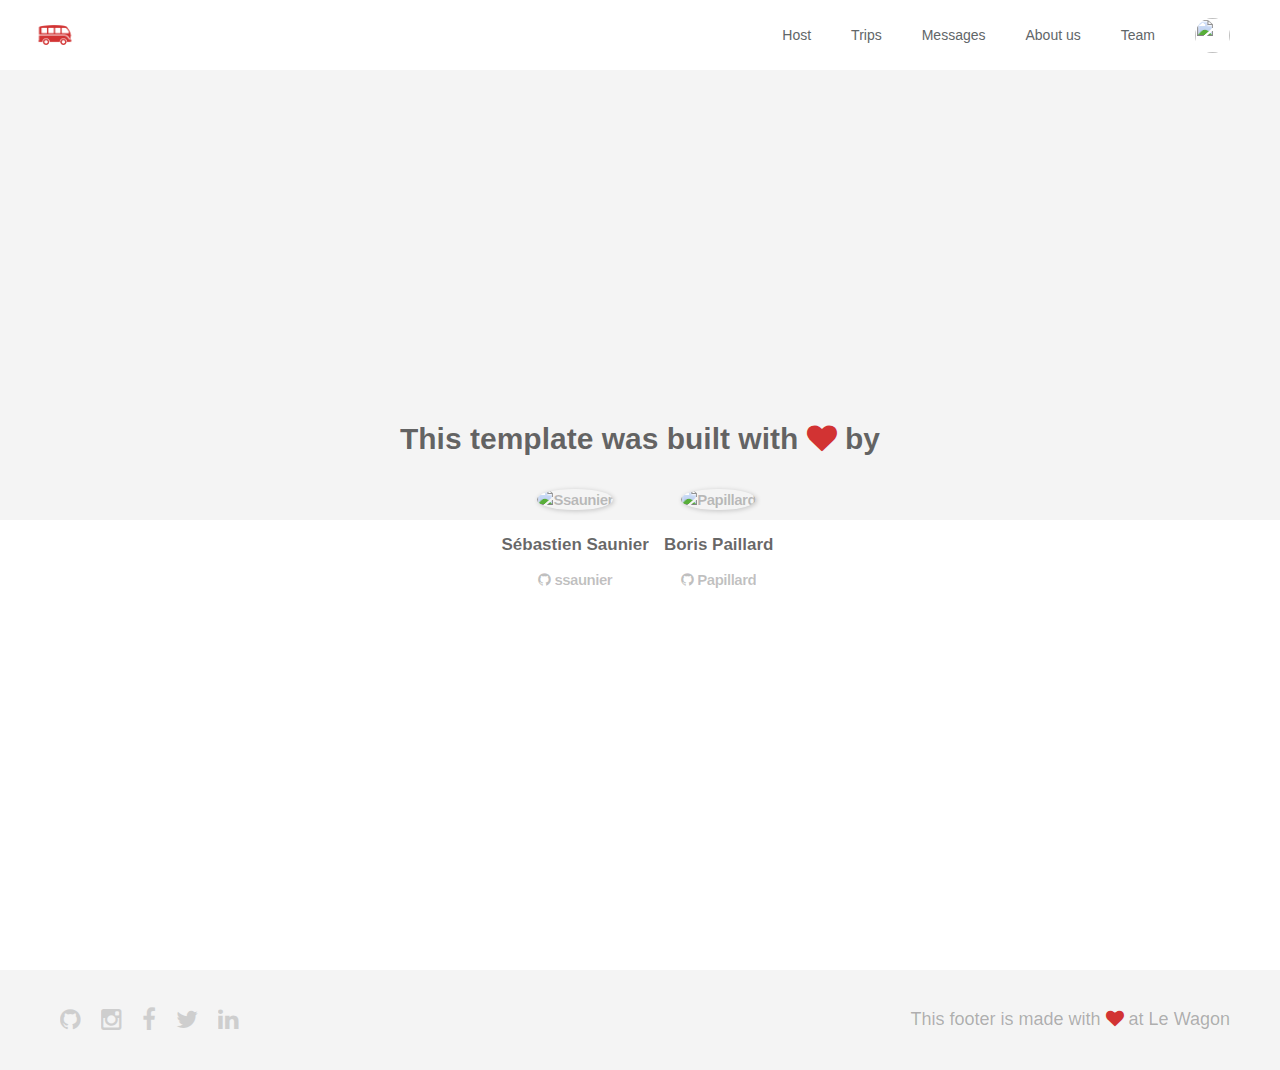
==== commit 1e502f0c: "Automated commit at 2018-02-05 15:06:12 UTC by middleman-deploy 2.0.0-alpha" ====
--- a/about.html
+++ b/about.html
@@ -7,11 +7,51 @@
           content="width=device-width, initial-scale=1, shrink-to-fit=no">
     <!-- Use the title from a page's frontmatter if it has one -->
     <title>Le Wagon - Middleman - About</title>
-    <link href="stylesheets/application-3c48b980.css" rel="stylesheet" />
+    <link href="stylesheets/application-b8e6cba8.css" rel="stylesheet" />
     <script src="javascripts/application-93de88c9.js"></script>
     <link href="images/favicon-f15af148.png" rel="icon" type="image/png" />
   </head>
   <body>
+    <div class="navbar-wagon">
+  <!-- Logo -->
+  <a href="/" class="navbar-wagon-brand">
+    <img src="images/logo-acc9c0ec.png" alt="logo">
+  </a>
+
+  <!-- Right Navigation -->
+  <div class="navbar-wagon-right hidden-xs hidden-sm">
+    <a href="" class="navbar-wagon-item navbar-wagon-link">Host</a>
+    <a href="" class="navbar-wagon-item navbar-wagon-link">Trips</a>
+    <a href="" class="navbar-wagon-item navbar-wagon-link">Messages</a>
+    <a href="about.html" class="navbar-wagon-item navbar-wagon-link">About us</a>
+    <a href="team.html" class="navbar-wagon-item navbar-wagon-link">Team</a>
+
+    <!-- Profile picture with dropdown list -->
+    <div class="navbar-wagon-item">
+      <div class="dropdown">
+        <img src="https://kitt.lewagon.com/placeholder/users/chlobct" class="avatar dropdown-toggle" id="navbar-wagon-menu" data-toggle="dropdown">
+        <ul class="dropdown-menu dropdown-menu-right navbar-wagon-dropdown-menu">
+          <li><a href="#">Profile</a></li>
+          <li><a href="#">Dashboard</a></li>
+          <li><a href="#">Log Out</a></li>
+        </ul>
+      </div>
+    </div>
+  </div>
+
+  <!-- Dropdown appearing on mobile only -->
+  <div class="navbar-wagon-item hidden-md hidden-lg">
+    <div class="dropdown">
+      <i class="fa fa-bars dropdown-toggle" data-toggle="dropdown"></i>
+      <ul class="dropdown-menu dropdown-menu-right navbar-wagon-dropdown-menu">
+        <li><a href="#">Host</a></li>
+        <li><a href="#">Trips</a></li>
+        <li><a href="#">Messagese</a></li>
+      </ul>
+    </div>
+  </div>
+</div>
+   <!-- inject layouts/_navbar.html.erb -->
     <div id="about">
   <div class="about-content">
     <h1>This template was built with <i class="fa fa-heart"></i> by</h1>
@@ -33,6 +73,19 @@
     </ul>
   </div>
 </div>
-
+                      <!-- Page content is injected here -->
+    <div class="footer">
+  <div class="footer-links">
+    <a href="#"><i class="fa fa-github"></i></a>
+    <a href="#"><i class="fa fa-instagram"></i></a>
+    <a href="#"><i class="fa fa-facebook"></i></a>
+    <a href="#"><i class="fa fa-twitter"></i></a>
+    <a href="#"><i class="fa fa-linkedin"></i></a>
+  </div>
+  <div class="footer-copyright">
+    This footer is made with <i class="fa fa-heart"></i> at Le Wagon
+  </div>
+</div>
+   <!-- inject layouts/_footer.html.erb -->
   </body>
 </html>
--- a/stylesheets/application-b8e6cba8.css
+++ b/stylesheets/application-b8e6cba8.css
@@ -0,0 +1,8 @@
+@import url("https://fonts.googleapis.com/css?family=Open+Sans:400,300,700|Raleway:400,100,300,700,500");/*!
+ * Bootstrap v3.3.7 (http://getbootstrap.com)
+ * Copyright 2011-2016 Twitter, Inc.
+ * Licensed under MIT (https://github.com/twbs/bootstrap/blob/master/LICENSE)
+ *//*! normalize.css v3.0.3 | MIT License | github.com/necolas/normalize.css */html{font-family:sans-serif;-ms-text-size-adjust:100%;-webkit-text-size-adjust:100%}body{margin:0}article,aside,details,figcaption,figure,footer,header,hgroup,main,menu,nav,section,summary{display:block}audio,canvas,progress,video{display:inline-block;vertical-align:baseline}audio:not([controls]){display:none;height:0}[hidden],template{display:none}a{background-color:transparent}a:active,a:hover{outline:0}abbr[title]{border-bottom:1px dotted}b,strong{font-weight:bold}dfn{font-style:italic}h1{font-size:2em;margin:0.67em 0}mark{background:#ff0;color:#000}small{font-size:80%}sub,sup{font-size:75%;line-height:0;position:relative;vertical-align:baseline}sup{top:-0.5em}sub{bottom:-0.25em}img{border:0}svg:not(:root){overflow:hidden}figure{margin:1em 40px}hr{-webkit-box-sizing:content-box;box-sizing:content-box;height:0}pre{overflow:auto}code,kbd,pre,samp{font-family:monospace, monospace;font-size:1em}button,input,optgroup,select,textarea{color:inherit;font:inherit;margin:0}button{overflow:visible}button,select{text-transform:none}button,html input[type="button"],input[type="reset"],input[type="submit"]{-webkit-appearance:button;cursor:pointer}button[disabled],html input[disabled]{cursor:default}button::-moz-focus-inner,input::-moz-focus-inner{border:0;padding:0}input{line-height:normal}input[type="checkbox"],input[type="radio"]{-webkit-box-sizing:border-box;box-sizing:border-box;padding:0}input[type="number"]::-webkit-inner-spin-button,input[type="number"]::-webkit-outer-spin-button{height:auto}input[type="search"]{-webkit-appearance:textfield;-webkit-box-sizing:content-box;box-sizing:content-box}input[type="search"]::-webkit-search-cancel-button,input[type="search"]::-webkit-search-decoration{-webkit-appearance:none}fieldset{border:1px solid #c0c0c0;margin:0 2px;padding:0.35em 0.625em 0.75em}legend{border:0;padding:0}textarea{overflow:auto}optgroup{font-weight:bold}table{border-collapse:collapse;border-spacing:0}td,th{padding:0}/*! Source: https://github.com/h5bp/html5-boilerplate/blob/master/src/css/main.css */@media print{*,*:before,*:after{background:transparent !important;color:#000 !important;-webkit-box-shadow:none !important;box-shadow:none !important;text-shadow:none !important}a,a:visited{text-decoration:underline}a[href]:after{content:" (" attr(href) ")"}abbr[title]:after{content:" (" attr(title) ")"}a[href^="#"]:after,a[href^="javascript:"]:after{content:""}pre,blockquote{border:1px solid #999;page-break-inside:avoid}thead{display:table-header-group}tr,img{page-break-inside:avoid}img{max-width:100% !important}p,h2,h3{orphans:3;widows:3}h2,h3{page-break-after:avoid}.navbar{display:none}.btn>.caret,.dropup>.btn>.caret{border-top-color:#000 !important}.label{border:1px solid #000}.table{border-collapse:collapse !important}.table td,.table th{background-color:#fff !important}.table-bordered th,.table-bordered td{border:1px solid #ddd !important}}@font-face{font-family:'Glyphicons Halflings';src:url("../assets/bootstrap/glyphicons-halflings-regular-86b6f62b.eot");src:url("../assets/bootstrap/glyphicons-halflings-regular-86b6f62b.eot?#iefix") format("embedded-opentype"),url("../assets/bootstrap/glyphicons-halflings-regular-ca35b697.woff2") format("woff2"),url("../assets/bootstrap/glyphicons-halflings-regular-278e49a8.woff") format("woff"),url("../assets/bootstrap/glyphicons-halflings-regular-44bc1850.ttf") format("truetype"),url("../assets/bootstrap/glyphicons-halflings-regular-de51a849.svg#glyphicons_halflingsregular") format("svg")}.glyphicon{position:relative;top:1px;display:inline-block;font-family:'Glyphicons Halflings';font-style:normal;font-weight:normal;line-height:1;-webkit-font-smoothing:antialiased;-moz-osx-font-smoothing:grayscale}.glyphicon-asterisk:before{content:"\002a"}.glyphicon-plus:before{content:"\002b"}.glyphicon-euro:before,.glyphicon-eur:before{content:"\20ac"}.glyphicon-minus:before{content:"\2212"}.glyphicon-cloud:before{content:"\2601"}.glyphicon-envelope:before{content:"\2709"}.glyphicon-pencil:before{content:"\270f"}.glyphicon-glass:before{content:"\e001"}.glyphicon-music:before{content:"\e002"}.glyphicon-search:before{content:"\e003"}.glyphicon-heart:before{content:"\e005"}.glyphicon-star:before{content:"\e006"}.glyphicon-star-empty:before{content:"\e007"}.glyphicon-user:before{content:"\e008"}.glyphicon-film:before{content:"\e009"}.glyphicon-th-large:before{content:"\e010"}.glyphicon-th:before{content:"\e011"}.glyphicon-th-list:before{content:"\e012"}.glyphicon-ok:before{content:"\e013"}.glyphicon-remove:before{content:"\e014"}.glyphicon-zoom-in:before{content:"\e015"}.glyphicon-zoom-out:before{content:"\e016"}.glyphicon-off:before{content:"\e017"}.glyphicon-signal:before{content:"\e018"}.glyphicon-cog:before{content:"\e019"}.glyphicon-trash:before{content:"\e020"}.glyphicon-home:before{content:"\e021"}.glyphicon-file:before{content:"\e022"}.glyphicon-time:before{content:"\e023"}.glyphicon-road:before{content:"\e024"}.glyphicon-download-alt:before{content:"\e025"}.glyphicon-download:before{content:"\e026"}.glyphicon-upload:before{content:"\e027"}.glyphicon-inbox:before{content:"\e028"}.glyphicon-play-circle:before{content:"\e029"}.glyphicon-repeat:before{content:"\e030"}.glyphicon-refresh:before{content:"\e031"}.glyphicon-list-alt:before{content:"\e032"}.glyphicon-lock:before{content:"\e033"}.glyphicon-flag:before{content:"\e034"}.glyphicon-headphones:before{content:"\e035"}.glyphicon-volume-off:before{content:"\e036"}.glyphicon-volume-down:before{content:"\e037"}.glyphicon-volume-up:before{content:"\e038"}.glyphicon-qrcode:before{content:"\e039"}.glyphicon-barcode:before{content:"\e040"}.glyphicon-tag:before{content:"\e041"}.glyphicon-tags:before{content:"\e042"}.glyphicon-book:before{content:"\e043"}.glyphicon-bookmark:before{content:"\e044"}.glyphicon-print:before{content:"\e045"}.glyphicon-camera:before{content:"\e046"}.glyphicon-font:before{content:"\e047"}.glyphicon-bold:before{content:"\e048"}.glyphicon-italic:before{content:"\e049"}.glyphicon-text-height:before{content:"\e050"}.glyphicon-text-width:before{content:"\e051"}.glyphicon-align-left:before{content:"\e052"}.glyphicon-align-center:before{content:"\e053"}.glyphicon-align-right:before{content:"\e054"}.glyphicon-align-justify:before{content:"\e055"}.glyphicon-list:before{content:"\e056"}.glyphicon-indent-left:before{content:"\e057"}.glyphicon-indent-right:before{content:"\e058"}.glyphicon-facetime-video:before{content:"\e059"}.glyphicon-picture:before{content:"\e060"}.glyphicon-map-marker:before{content:"\e062"}.glyphicon-adjust:before{content:"\e063"}.glyphicon-tint:before{content:"\e064"}.glyphicon-edit:before{content:"\e065"}.glyphicon-share:before{content:"\e066"}.glyphicon-check:before{content:"\e067"}.glyphicon-move:before{content:"\e068"}.glyphicon-step-backward:before{content:"\e069"}.glyphicon-fast-backward:before{content:"\e070"}.glyphicon-backward:before{content:"\e071"}.glyphicon-play:before{content:"\e072"}.glyphicon-pause:before{content:"\e073"}.glyphicon-stop:before{content:"\e074"}.glyphicon-forward:before{content:"\e075"}.glyphicon-fast-forward:before{content:"\e076"}.glyphicon-step-forward:before{content:"\e077"}.glyphicon-eject:before{content:"\e078"}.glyphicon-chevron-left:before{content:"\e079"}.glyphicon-chevron-right:before{content:"\e080"}.glyphicon-plus-sign:before{content:"\e081"}.glyphicon-minus-sign:before{content:"\e082"}.glyphicon-remove-sign:before{content:"\e083"}.glyphicon-ok-sign:before{content:"\e084"}.glyphicon-question-sign:before{content:"\e085"}.glyphicon-info-sign:before{content:"\e086"}.glyphicon-screenshot:before{content:"\e087"}.glyphicon-remove-circle:before{content:"\e088"}.glyphicon-ok-circle:before{content:"\e089"}.glyphicon-ban-circle:before{content:"\e090"}.glyphicon-arrow-left:before{content:"\e091"}.glyphicon-arrow-right:before{content:"\e092"}.glyphicon-arrow-up:before{content:"\e093"}.glyphicon-arrow-down:before{content:"\e094"}.glyphicon-share-alt:before{content:"\e095"}.glyphicon-resize-full:before{content:"\e096"}.glyphicon-resize-small:before{content:"\e097"}.glyphicon-exclamation-sign:before{content:"\e101"}.glyphicon-gift:before{content:"\e102"}.glyphicon-leaf:before{content:"\e103"}.glyphicon-fire:before{content:"\e104"}.glyphicon-eye-open:before{content:"\e105"}.glyphicon-eye-close:before{content:"\e106"}.glyphicon-warning-sign:before{content:"\e107"}.glyphicon-plane:before{content:"\e108"}.glyphicon-calendar:before{content:"\e109"}.glyphicon-random:before{content:"\e110"}.glyphicon-comment:before{content:"\e111"}.glyphicon-magnet:before{content:"\e112"}.glyphicon-chevron-up:before{content:"\e113"}.glyphicon-chevron-down:before{content:"\e114"}.glyphicon-retweet:before{content:"\e115"}.glyphicon-shopping-cart:before{content:"\e116"}.glyphicon-folder-close:before{content:"\e117"}.glyphicon-folder-open:before{content:"\e118"}.glyphicon-resize-vertical:before{content:"\e119"}.glyphicon-resize-horizontal:before{content:"\e120"}.glyphicon-hdd:before{content:"\e121"}.glyphicon-bullhorn:before{content:"\e122"}.glyphicon-bell:before{content:"\e123"}.glyphicon-certificate:before{content:"\e124"}.glyphicon-thumbs-up:before{content:"\e125"}.glyphicon-thumbs-down:before{content:"\e126"}.glyphicon-hand-right:before{content:"\e127"}.glyphicon-hand-left:before{content:"\e128"}.glyphicon-hand-up:before{content:"\e129"}.glyphicon-hand-down:before{content:"\e130"}.glyphicon-circle-arrow-right:before{content:"\e131"}.glyphicon-circle-arrow-left:before{content:"\e132"}.glyphicon-circle-arrow-up:before{content:"\e133"}.glyphicon-circle-arrow-down:before{content:"\e134"}.glyphicon-globe:before{content:"\e135"}.glyphicon-wrench:before{content:"\e136"}.glyphicon-tasks:before{content:"\e137"}.glyphicon-filter:before{content:"\e138"}.glyphicon-briefcase:before{content:"\e139"}.glyphicon-fullscreen:before{content:"\e140"}.glyphicon-dashboard:before{content:"\e141"}.glyphicon-paperclip:before{content:"\e142"}.glyphicon-heart-empty:before{content:"\e143"}.glyphicon-link:before{content:"\e144"}.glyphicon-phone:before{content:"\e145"}.glyphicon-pushpin:before{content:"\e146"}.glyphicon-usd:before{content:"\e148"}.glyphicon-gbp:before{content:"\e149"}.glyphicon-sort:before{content:"\e150"}.glyphicon-sort-by-alphabet:before{content:"\e151"}.glyphicon-sort-by-alphabet-alt:before{content:"\e152"}.glyphicon-sort-by-order:before{content:"\e153"}.glyphicon-sort-by-order-alt:before{content:"\e154"}.glyphicon-sort-by-attributes:before{content:"\e155"}.glyphicon-sort-by-attributes-alt:before{content:"\e156"}.glyphicon-unchecked:before{content:"\e157"}.glyphicon-expand:before{content:"\e158"}.glyphicon-collapse-down:before{content:"\e159"}.glyphicon-collapse-up:before{content:"\e160"}.glyphicon-log-in:before{content:"\e161"}.glyphicon-flash:before{content:"\e162"}.glyphicon-log-out:before{content:"\e163"}.glyphicon-new-window:before{content:"\e164"}.glyphicon-record:before{content:"\e165"}.glyphicon-save:before{content:"\e166"}.glyphicon-open:before{content:"\e167"}.glyphicon-saved:before{content:"\e168"}.glyphicon-import:before{content:"\e169"}.glyphicon-export:before{content:"\e170"}.glyphicon-send:before{content:"\e171"}.glyphicon-floppy-disk:before{content:"\e172"}.glyphicon-floppy-saved:before{content:"\e173"}.glyphicon-floppy-remove:before{content:"\e174"}.glyphicon-floppy-save:before{content:"\e175"}.glyphicon-floppy-open:before{content:"\e176"}.glyphicon-credit-card:before{content:"\e177"}.glyphicon-transfer:before{content:"\e178"}.glyphicon-cutlery:before{content:"\e179"}.glyphicon-header:before{content:"\e180"}.glyphicon-compressed:before{content:"\e181"}.glyphicon-earphone:before{content:"\e182"}.glyphicon-phone-alt:before{content:"\e183"}.glyphicon-tower:before{content:"\e184"}.glyphicon-stats:before{content:"\e185"}.glyphicon-sd-video:before{content:"\e186"}.glyphicon-hd-video:before{content:"\e187"}.glyphicon-subtitles:before{content:"\e188"}.glyphicon-sound-stereo:before{content:"\e189"}.glyphicon-sound-dolby:before{content:"\e190"}.glyphicon-sound-5-1:before{content:"\e191"}.glyphicon-sound-6-1:before{content:"\e192"}.glyphicon-sound-7-1:before{content:"\e193"}.glyphicon-copyright-mark:before{content:"\e194"}.glyphicon-registration-mark:before{content:"\e195"}.glyphicon-cloud-download:before{content:"\e197"}.glyphicon-cloud-upload:before{content:"\e198"}.glyphicon-tree-conifer:before{content:"\e199"}.glyphicon-tree-deciduous:before{content:"\e200"}.glyphicon-cd:before{content:"\e201"}.glyphicon-save-file:before{content:"\e202"}.glyphicon-open-file:before{content:"\e203"}.glyphicon-level-up:before{content:"\e204"}.glyphicon-copy:before{content:"\e205"}.glyphicon-paste:before{content:"\e206"}.glyphicon-alert:before{content:"\e209"}.glyphicon-equalizer:before{content:"\e210"}.glyphicon-king:before{content:"\e211"}.glyphicon-queen:before{content:"\e212"}.glyphicon-pawn:before{content:"\e213"}.glyphicon-bishop:before{content:"\e214"}.glyphicon-knight:before{content:"\e215"}.glyphicon-baby-formula:before{content:"\e216"}.glyphicon-tent:before{content:"\26fa"}.glyphicon-blackboard:before{content:"\e218"}.glyphicon-bed:before{content:"\e219"}.glyphicon-apple:before{content:"\f8ff"}.glyphicon-erase:before{content:"\e221"}.glyphicon-hourglass:before{content:"\231b"}.glyphicon-lamp:before{content:"\e223"}.glyphicon-duplicate:before{content:"\e224"}.glyphicon-piggy-bank:before{content:"\e225"}.glyphicon-scissors:before{content:"\e226"}.glyphicon-bitcoin:before{content:"\e227"}.glyphicon-btc:before{content:"\e227"}.glyphicon-xbt:before{content:"\e227"}.glyphicon-yen:before{content:"\00a5"}.glyphicon-jpy:before{content:"\00a5"}.glyphicon-ruble:before{content:"\20bd"}.glyphicon-rub:before{content:"\20bd"}.glyphicon-scale:before{content:"\e230"}.glyphicon-ice-lolly:before{content:"\e231"}.glyphicon-ice-lolly-tasted:before{content:"\e232"}.glyphicon-education:before{content:"\e233"}.glyphicon-option-horizontal:before{content:"\e234"}.glyphicon-option-vertical:before{content:"\e235"}.glyphicon-menu-hamburger:before{content:"\e236"}.glyphicon-modal-window:before{content:"\e237"}.glyphicon-oil:before{content:"\e238"}.glyphicon-grain:before{content:"\e239"}.glyphicon-sunglasses:before{content:"\e240"}.glyphicon-text-size:before{content:"\e241"}.glyphicon-text-color:before{content:"\e242"}.glyphicon-text-background:before{content:"\e243"}.glyphicon-object-align-top:before{content:"\e244"}.glyphicon-object-align-bottom:before{content:"\e245"}.glyphicon-object-align-horizontal:before{content:"\e246"}.glyphicon-object-align-left:before{content:"\e247"}.glyphicon-object-align-vertical:before{content:"\e248"}.glyphicon-object-align-right:before{content:"\e249"}.glyphicon-triangle-right:before{content:"\e250"}.glyphicon-triangle-left:before{content:"\e251"}.glyphicon-triangle-bottom:before{content:"\e252"}.glyphicon-triangle-top:before{content:"\e253"}.glyphicon-console:before{content:"\e254"}.glyphicon-superscript:before{content:"\e255"}.glyphicon-subscript:before{content:"\e256"}.glyphicon-menu-left:before{content:"\e257"}.glyphicon-menu-right:before{content:"\e258"}.glyphicon-menu-down:before{content:"\e259"}.glyphicon-menu-up:before{content:"\e260"}*{-webkit-box-sizing:border-box;box-sizing:border-box}*:before,*:after{-webkit-box-sizing:border-box;box-sizing:border-box}html{font-size:10px;-webkit-tap-highlight-color:transparent}body{font-family:"Roboto", "Helvetica", "sans-serif";font-size:18px;line-height:1.42857143;color:#333333;background-color:#F4F4F4}input,button,select,textarea{font-family:inherit;font-size:inherit;line-height:inherit}a{color:#469AE0;text-decoration:none}a:hover,a:focus{color:#1f74ba;text-decoration:underline}a:focus{outline:5px auto -webkit-focus-ring-color;outline-offset:-2px}figure{margin:0}img{vertical-align:middle}.img-responsive{display:block;max-width:100%;height:auto}.img-rounded{border-radius:2px}.img-thumbnail{padding:4px;line-height:1.42857143;background-color:#F4F4F4;border:1px solid #ddd;border-radius:2px;-webkit-transition:all 0.2s ease-in-out;transition:all 0.2s ease-in-out;display:inline-block;max-width:100%;height:auto}.img-circle{border-radius:50%}hr{margin-top:25px;margin-bottom:25px;border:0;border-top:1px solid #eeeeee}.sr-only{position:absolute;width:1px;height:1px;margin:-1px;padding:0;overflow:hidden;clip:rect(0, 0, 0, 0);border:0}.sr-only-focusable:active,.sr-only-focusable:focus{position:static;width:auto;height:auto;margin:0;overflow:visible;clip:auto}[role="button"]{cursor:pointer}h1,h2,h3,h4,h5,h6,.h1,.h2,.h3,.h4,.h5,.h6{font-family:"Roboto", "Helvetica", "sans-serif";font-weight:500;line-height:1.1;color:inherit}h1 small,h1 .small,h2 small,h2 .small,h3 small,h3 .small,h4 small,h4 .small,h5 small,h5 .small,h6 small,h6 .small,.h1 small,.h1 .small,.h2 small,.h2 .small,.h3 small,.h3 .small,.h4 small,.h4 .small,.h5 small,.h5 .small,.h6 small,.h6 .small{font-weight:normal;line-height:1;color:#777777}h1,.h1,h2,.h2,h3,.h3{margin-top:25px;margin-bottom:12.5px}h1 small,h1 .small,.h1 small,.h1 .small,h2 small,h2 .small,.h2 small,.h2 .small,h3 small,h3 .small,.h3 small,.h3 .small{font-size:65%}h4,.h4,h5,.h5,h6,.h6{margin-top:12.5px;margin-bottom:12.5px}h4 small,h4 .small,.h4 small,.h4 .small,h5 small,h5 .small,.h5 small,.h5 .small,h6 small,h6 .small,.h6 small,.h6 .small{font-size:75%}h1,.h1{font-size:46px}h2,.h2{font-size:38px}h3,.h3{font-size:31px}h4,.h4{font-size:23px}h5,.h5{font-size:18px}h6,.h6{font-size:16px}p{margin:0 0 12.5px}.lead{margin-bottom:25px;font-size:20px;font-weight:300;line-height:1.4}@media (min-width: 768px){.lead{font-size:27px}}small,.small{font-size:88%}mark,.mark{background-color:#fcf8e3;padding:.2em}.text-left{text-align:left}.text-right{text-align:right}.text-center{text-align:center}.text-justify{text-align:justify}.text-nowrap{white-space:nowrap}.text-lowercase{text-transform:lowercase}.text-uppercase,.initialism{text-transform:uppercase}.text-capitalize{text-transform:capitalize}.text-muted{color:#777777}.text-primary{color:#469AE0}a.text-primary:hover,a.text-primary:focus{color:#2381d0}.text-success{color:#3c763d}a.text-success:hover,a.text-success:focus{color:#2b542c}.text-info{color:#31708f}a.text-info:hover,a.text-info:focus{color:#245269}.text-warning{color:#8a6d3b}a.text-warning:hover,a.text-warning:focus{color:#66512c}.text-danger{color:#a94442}a.text-danger:hover,a.text-danger:focus{color:#843534}.bg-primary{color:#fff}.bg-primary{background-color:#469AE0}a.bg-primary:hover,a.bg-primary:focus{background-color:#2381d0}.bg-success{background-color:#dff0d8}a.bg-success:hover,a.bg-success:focus{background-color:#c1e2b3}.bg-info{background-color:#d9edf7}a.bg-info:hover,a.bg-info:focus{background-color:#afd9ee}.bg-warning{background-color:#fcf8e3}a.bg-warning:hover,a.bg-warning:focus{background-color:#f7ecb5}.bg-danger{background-color:#f2dede}a.bg-danger:hover,a.bg-danger:focus{background-color:#e4b9b9}.page-header{padding-bottom:11.5px;margin:50px 0 25px;border-bottom:1px solid #eeeeee}ul,ol{margin-top:0;margin-bottom:12.5px}ul ul,ul ol,ol ul,ol ol{margin-bottom:0}.list-unstyled{padding-left:0;list-style:none}.list-inline{padding-left:0;list-style:none;margin-left:-5px}.list-inline>li{display:inline-block;padding-left:5px;padding-right:5px}dl{margin-top:0;margin-bottom:25px}dt,dd{line-height:1.42857143}dt{font-weight:bold}dd{margin-left:0}.dl-horizontal dd:before,.dl-horizontal dd:after{content:" ";display:table}.dl-horizontal dd:after{clear:both}@media (min-width: 768px){.dl-horizontal dt{float:left;width:160px;clear:left;text-align:right;overflow:hidden;text-overflow:ellipsis;white-space:nowrap}.dl-horizontal dd{margin-left:180px}}abbr[title],abbr[data-original-title]{cursor:help;border-bottom:1px dotted #777777}.initialism{font-size:90%}blockquote{padding:12.5px 25px;margin:0 0 25px;font-size:22.5px;border-left:5px solid #eeeeee}blockquote p:last-child,blockquote ul:last-child,blockquote ol:last-child{margin-bottom:0}blockquote footer,blockquote small,blockquote .small{display:block;font-size:80%;line-height:1.42857143;color:#777777}blockquote footer:before,blockquote small:before,blockquote .small:before{content:'\2014 \00A0'}.blockquote-reverse,blockquote.pull-right{padding-right:15px;padding-left:0;border-right:5px solid #eeeeee;border-left:0;text-align:right}.blockquote-reverse footer:before,.blockquote-reverse small:before,.blockquote-reverse .small:before,blockquote.pull-right footer:before,blockquote.pull-right small:before,blockquote.pull-right .small:before{content:''}.blockquote-reverse footer:after,.blockquote-reverse small:after,.blockquote-reverse .small:after,blockquote.pull-right footer:after,blockquote.pull-right small:after,blockquote.pull-right .small:after{content:'\00A0 \2014'}address{margin-bottom:25px;font-style:normal;line-height:1.42857143}code,kbd,pre,samp{font-family:Menlo, Monaco, Consolas, "Courier New", monospace}code{padding:2px 4px;font-size:90%;color:#c7254e;background-color:#f9f2f4;border-radius:2px}kbd{padding:2px 4px;font-size:90%;color:#fff;background-color:#333;border-radius:2px;-webkit-box-shadow:inset 0 -1px 0 rgba(0,0,0,0.25);box-shadow:inset 0 -1px 0 rgba(0,0,0,0.25)}kbd kbd{padding:0;font-size:100%;font-weight:bold;-webkit-box-shadow:none;box-shadow:none}pre{display:block;padding:12px;margin:0 0 12.5px;font-size:17px;line-height:1.42857143;word-break:break-all;word-wrap:break-word;color:#333333;background-color:#f5f5f5;border:1px solid #ccc;border-radius:2px}pre code{padding:0;font-size:inherit;color:inherit;white-space:pre-wrap;background-color:transparent;border-radius:0}.pre-scrollable{max-height:340px;overflow-y:scroll}.container{margin-right:auto;margin-left:auto;padding-left:15px;padding-right:15px}.container:before,.container:after{content:" ";display:table}.container:after{clear:both}@media (min-width: 768px){.container{width:750px}}@media (min-width: 992px){.container{width:970px}}@media (min-width: 1200px){.container{width:1170px}}.container-fluid{margin-right:auto;margin-left:auto;padding-left:15px;padding-right:15px}.container-fluid:before,.container-fluid:after{content:" ";display:table}.container-fluid:after{clear:both}.row{margin-left:-15px;margin-right:-15px}.row:before,.row:after{content:" ";display:table}.row:after{clear:both}.col-xs-1,.col-sm-1,.col-md-1,.col-lg-1,.col-xs-2,.col-sm-2,.col-md-2,.col-lg-2,.col-xs-3,.col-sm-3,.col-md-3,.col-lg-3,.col-xs-4,.col-sm-4,.col-md-4,.col-lg-4,.col-xs-5,.col-sm-5,.col-md-5,.col-lg-5,.col-xs-6,.col-sm-6,.col-md-6,.col-lg-6,.col-xs-7,.col-sm-7,.col-md-7,.col-lg-7,.col-xs-8,.col-sm-8,.col-md-8,.col-lg-8,.col-xs-9,.col-sm-9,.col-md-9,.col-lg-9,.col-xs-10,.col-sm-10,.col-md-10,.col-lg-10,.col-xs-11,.col-sm-11,.col-md-11,.col-lg-11,.col-xs-12,.col-sm-12,.col-md-12,.col-lg-12{position:relative;min-height:1px;padding-left:15px;padding-right:15px}.col-xs-1,.col-xs-2,.col-xs-3,.col-xs-4,.col-xs-5,.col-xs-6,.col-xs-7,.col-xs-8,.col-xs-9,.col-xs-10,.col-xs-11,.col-xs-12{float:left}.col-xs-1{width:8.33333333%}.col-xs-2{width:16.66666667%}.col-xs-3{width:25%}.col-xs-4{width:33.33333333%}.col-xs-5{width:41.66666667%}.col-xs-6{width:50%}.col-xs-7{width:58.33333333%}.col-xs-8{width:66.66666667%}.col-xs-9{width:75%}.col-xs-10{width:83.33333333%}.col-xs-11{width:91.66666667%}.col-xs-12{width:100%}.col-xs-pull-0{right:auto}.col-xs-pull-1{right:8.33333333%}.col-xs-pull-2{right:16.66666667%}.col-xs-pull-3{right:25%}.col-xs-pull-4{right:33.33333333%}.col-xs-pull-5{right:41.66666667%}.col-xs-pull-6{right:50%}.col-xs-pull-7{right:58.33333333%}.col-xs-pull-8{right:66.66666667%}.col-xs-pull-9{right:75%}.col-xs-pull-10{right:83.33333333%}.col-xs-pull-11{right:91.66666667%}.col-xs-pull-12{right:100%}.col-xs-push-0{left:auto}.col-xs-push-1{left:8.33333333%}.col-xs-push-2{left:16.66666667%}.col-xs-push-3{left:25%}.col-xs-push-4{left:33.33333333%}.col-xs-push-5{left:41.66666667%}.col-xs-push-6{left:50%}.col-xs-push-7{left:58.33333333%}.col-xs-push-8{left:66.66666667%}.col-xs-push-9{left:75%}.col-xs-push-10{left:83.33333333%}.col-xs-push-11{left:91.66666667%}.col-xs-push-12{left:100%}.col-xs-offset-0{margin-left:0%}.col-xs-offset-1{margin-left:8.33333333%}.col-xs-offset-2{margin-left:16.66666667%}.col-xs-offset-3{margin-left:25%}.col-xs-offset-4{margin-left:33.33333333%}.col-xs-offset-5{margin-left:41.66666667%}.col-xs-offset-6{margin-left:50%}.col-xs-offset-7{margin-left:58.33333333%}.col-xs-offset-8{margin-left:66.66666667%}.col-xs-offset-9{margin-left:75%}.col-xs-offset-10{margin-left:83.33333333%}.col-xs-offset-11{margin-left:91.66666667%}.col-xs-offset-12{margin-left:100%}@media (min-width: 768px){.col-sm-1,.col-sm-2,.col-sm-3,.col-sm-4,.col-sm-5,.col-sm-6,.col-sm-7,.col-sm-8,.col-sm-9,.col-sm-10,.col-sm-11,.col-sm-12{float:left}.col-sm-1{width:8.33333333%}.col-sm-2{width:16.66666667%}.col-sm-3{width:25%}.col-sm-4{width:33.33333333%}.col-sm-5{width:41.66666667%}.col-sm-6{width:50%}.col-sm-7{width:58.33333333%}.col-sm-8{width:66.66666667%}.col-sm-9{width:75%}.col-sm-10{width:83.33333333%}.col-sm-11{width:91.66666667%}.col-sm-12{width:100%}.col-sm-pull-0{right:auto}.col-sm-pull-1{right:8.33333333%}.col-sm-pull-2{right:16.66666667%}.col-sm-pull-3{right:25%}.col-sm-pull-4{right:33.33333333%}.col-sm-pull-5{right:41.66666667%}.col-sm-pull-6{right:50%}.col-sm-pull-7{right:58.33333333%}.col-sm-pull-8{right:66.66666667%}.col-sm-pull-9{right:75%}.col-sm-pull-10{right:83.33333333%}.col-sm-pull-11{right:91.66666667%}.col-sm-pull-12{right:100%}.col-sm-push-0{left:auto}.col-sm-push-1{left:8.33333333%}.col-sm-push-2{left:16.66666667%}.col-sm-push-3{left:25%}.col-sm-push-4{left:33.33333333%}.col-sm-push-5{left:41.66666667%}.col-sm-push-6{left:50%}.col-sm-push-7{left:58.33333333%}.col-sm-push-8{left:66.66666667%}.col-sm-push-9{left:75%}.col-sm-push-10{left:83.33333333%}.col-sm-push-11{left:91.66666667%}.col-sm-push-12{left:100%}.col-sm-offset-0{margin-left:0%}.col-sm-offset-1{margin-left:8.33333333%}.col-sm-offset-2{margin-left:16.66666667%}.col-sm-offset-3{margin-left:25%}.col-sm-offset-4{margin-left:33.33333333%}.col-sm-offset-5{margin-left:41.66666667%}.col-sm-offset-6{margin-left:50%}.col-sm-offset-7{margin-left:58.33333333%}.col-sm-offset-8{margin-left:66.66666667%}.col-sm-offset-9{margin-left:75%}.col-sm-offset-10{margin-left:83.33333333%}.col-sm-offset-11{margin-left:91.66666667%}.col-sm-offset-12{margin-left:100%}}@media (min-width: 992px){.col-md-1,.col-md-2,.col-md-3,.col-md-4,.col-md-5,.col-md-6,.col-md-7,.col-md-8,.col-md-9,.col-md-10,.col-md-11,.col-md-12{float:left}.col-md-1{width:8.33333333%}.col-md-2{width:16.66666667%}.col-md-3{width:25%}.col-md-4{width:33.33333333%}.col-md-5{width:41.66666667%}.col-md-6{width:50%}.col-md-7{width:58.33333333%}.col-md-8{width:66.66666667%}.col-md-9{width:75%}.col-md-10{width:83.33333333%}.col-md-11{width:91.66666667%}.col-md-12{width:100%}.col-md-pull-0{right:auto}.col-md-pull-1{right:8.33333333%}.col-md-pull-2{right:16.66666667%}.col-md-pull-3{right:25%}.col-md-pull-4{right:33.33333333%}.col-md-pull-5{right:41.66666667%}.col-md-pull-6{right:50%}.col-md-pull-7{right:58.33333333%}.col-md-pull-8{right:66.66666667%}.col-md-pull-9{right:75%}.col-md-pull-10{right:83.33333333%}.col-md-pull-11{right:91.66666667%}.col-md-pull-12{right:100%}.col-md-push-0{left:auto}.col-md-push-1{left:8.33333333%}.col-md-push-2{left:16.66666667%}.col-md-push-3{left:25%}.col-md-push-4{left:33.33333333%}.col-md-push-5{left:41.66666667%}.col-md-push-6{left:50%}.col-md-push-7{left:58.33333333%}.col-md-push-8{left:66.66666667%}.col-md-push-9{left:75%}.col-md-push-10{left:83.33333333%}.col-md-push-11{left:91.66666667%}.col-md-push-12{left:100%}.col-md-offset-0{margin-left:0%}.col-md-offset-1{margin-left:8.33333333%}.col-md-offset-2{margin-left:16.66666667%}.col-md-offset-3{margin-left:25%}.col-md-offset-4{margin-left:33.33333333%}.col-md-offset-5{margin-left:41.66666667%}.col-md-offset-6{margin-left:50%}.col-md-offset-7{margin-left:58.33333333%}.col-md-offset-8{margin-left:66.66666667%}.col-md-offset-9{margin-left:75%}.col-md-offset-10{margin-left:83.33333333%}.col-md-offset-11{margin-left:91.66666667%}.col-md-offset-12{margin-left:100%}}@media (min-width: 1200px){.col-lg-1,.col-lg-2,.col-lg-3,.col-lg-4,.col-lg-5,.col-lg-6,.col-lg-7,.col-lg-8,.col-lg-9,.col-lg-10,.col-lg-11,.col-lg-12{float:left}.col-lg-1{width:8.33333333%}.col-lg-2{width:16.66666667%}.col-lg-3{width:25%}.col-lg-4{width:33.33333333%}.col-lg-5{width:41.66666667%}.col-lg-6{width:50%}.col-lg-7{width:58.33333333%}.col-lg-8{width:66.66666667%}.col-lg-9{width:75%}.col-lg-10{width:83.33333333%}.col-lg-11{width:91.66666667%}.col-lg-12{width:100%}.col-lg-pull-0{right:auto}.col-lg-pull-1{right:8.33333333%}.col-lg-pull-2{right:16.66666667%}.col-lg-pull-3{right:25%}.col-lg-pull-4{right:33.33333333%}.col-lg-pull-5{right:41.66666667%}.col-lg-pull-6{right:50%}.col-lg-pull-7{right:58.33333333%}.col-lg-pull-8{right:66.66666667%}.col-lg-pull-9{right:75%}.col-lg-pull-10{right:83.33333333%}.col-lg-pull-11{right:91.66666667%}.col-lg-pull-12{right:100%}.col-lg-push-0{left:auto}.col-lg-push-1{left:8.33333333%}.col-lg-push-2{left:16.66666667%}.col-lg-push-3{left:25%}.col-lg-push-4{left:33.33333333%}.col-lg-push-5{left:41.66666667%}.col-lg-push-6{left:50%}.col-lg-push-7{left:58.33333333%}.col-lg-push-8{left:66.66666667%}.col-lg-push-9{left:75%}.col-lg-push-10{left:83.33333333%}.col-lg-push-11{left:91.66666667%}.col-lg-push-12{left:100%}.col-lg-offset-0{margin-left:0%}.col-lg-offset-1{margin-left:8.33333333%}.col-lg-offset-2{margin-left:16.66666667%}.col-lg-offset-3{margin-left:25%}.col-lg-offset-4{margin-left:33.33333333%}.col-lg-offset-5{margin-left:41.66666667%}.col-lg-offset-6{margin-left:50%}.col-lg-offset-7{margin-left:58.33333333%}.col-lg-offset-8{margin-left:66.66666667%}.col-lg-offset-9{margin-left:75%}.col-lg-offset-10{margin-left:83.33333333%}.col-lg-offset-11{margin-left:91.66666667%}.col-lg-offset-12{margin-left:100%}}table{background-color:transparent}caption{padding-top:8px;padding-bottom:8px;color:#777777;text-align:left}th{text-align:left}.table{width:100%;max-width:100%;margin-bottom:25px}.table>thead>tr>th,.table>thead>tr>td,.table>tbody>tr>th,.table>tbody>tr>td,.table>tfoot>tr>th,.table>tfoot>tr>td{padding:8px;line-height:1.42857143;vertical-align:top;border-top:1px solid #ddd}.table>thead>tr>th{vertical-align:bottom;border-bottom:2px solid #ddd}.table>caption+thead>tr:first-child>th,.table>caption+thead>tr:first-child>td,.table>colgroup+thead>tr:first-child>th,.table>colgroup+thead>tr:first-child>td,.table>thead:first-child>tr:first-child>th,.table>thead:first-child>tr:first-child>td{border-top:0}.table>tbody+tbody{border-top:2px solid #ddd}.table .table{background-color:#F4F4F4}.table-condensed>thead>tr>th,.table-condensed>thead>tr>td,.table-condensed>tbody>tr>th,.table-condensed>tbody>tr>td,.table-condensed>tfoot>tr>th,.table-condensed>tfoot>tr>td{padding:5px}.table-bordered{border:1px solid #ddd}.table-bordered>thead>tr>th,.table-bordered>thead>tr>td,.table-bordered>tbody>tr>th,.table-bordered>tbody>tr>td,.table-bordered>tfoot>tr>th,.table-bordered>tfoot>tr>td{border:1px solid #ddd}.table-bordered>thead>tr>th,.table-bordered>thead>tr>td{border-bottom-width:2px}.table-striped>tbody>tr:nth-of-type(odd){background-color:#f9f9f9}.table-hover>tbody>tr:hover{background-color:#f5f5f5}table col[class*="col-"]{position:static;float:none;display:table-column}table td[class*="col-"],table th[class*="col-"]{position:static;float:none;display:table-cell}.table>thead>tr>td.active,.table>thead>tr>th.active,.table>thead>tr.active>td,.table>thead>tr.active>th,.table>tbody>tr>td.active,.table>tbody>tr>th.active,.table>tbody>tr.active>td,.table>tbody>tr.active>th,.table>tfoot>tr>td.active,.table>tfoot>tr>th.active,.table>tfoot>tr.active>td,.table>tfoot>tr.active>th{background-color:#f5f5f5}.table-hover>tbody>tr>td.active:hover,.table-hover>tbody>tr>th.active:hover,.table-hover>tbody>tr.active:hover>td,.table-hover>tbody>tr:hover>.active,.table-hover>tbody>tr.active:hover>th{background-color:#e8e8e8}.table>thead>tr>td.success,.table>thead>tr>th.success,.table>thead>tr.success>td,.table>thead>tr.success>th,.table>tbody>tr>td.success,.table>tbody>tr>th.success,.table>tbody>tr.success>td,.table>tbody>tr.success>th,.table>tfoot>tr>td.success,.table>tfoot>tr>th.success,.table>tfoot>tr.success>td,.table>tfoot>tr.success>th{background-color:#dff0d8}.table-hover>tbody>tr>td.success:hover,.table-hover>tbody>tr>th.success:hover,.table-hover>tbody>tr.success:hover>td,.table-hover>tbody>tr:hover>.success,.table-hover>tbody>tr.success:hover>th{background-color:#d0e9c6}.table>thead>tr>td.info,.table>thead>tr>th.info,.table>thead>tr.info>td,.table>thead>tr.info>th,.table>tbody>tr>td.info,.table>tbody>tr>th.info,.table>tbody>tr.info>td,.table>tbody>tr.info>th,.table>tfoot>tr>td.info,.table>tfoot>tr>th.info,.table>tfoot>tr.info>td,.table>tfoot>tr.info>th{background-color:#d9edf7}.table-hover>tbody>tr>td.info:hover,.table-hover>tbody>tr>th.info:hover,.table-hover>tbody>tr.info:hover>td,.table-hover>tbody>tr:hover>.info,.table-hover>tbody>tr.info:hover>th{background-color:#c4e3f3}.table>thead>tr>td.warning,.table>thead>tr>th.warning,.table>thead>tr.warning>td,.table>thead>tr.warning>th,.table>tbody>tr>td.warning,.table>tbody>tr>th.warning,.table>tbody>tr.warning>td,.table>tbody>tr.warning>th,.table>tfoot>tr>td.warning,.table>tfoot>tr>th.warning,.table>tfoot>tr.warning>td,.table>tfoot>tr.warning>th{background-color:#fcf8e3}.table-hover>tbody>tr>td.warning:hover,.table-hover>tbody>tr>th.warning:hover,.table-hover>tbody>tr.warning:hover>td,.table-hover>tbody>tr:hover>.warning,.table-hover>tbody>tr.warning:hover>th{background-color:#faf2cc}.table>thead>tr>td.danger,.table>thead>tr>th.danger,.table>thead>tr.danger>td,.table>thead>tr.danger>th,.table>tbody>tr>td.danger,.table>tbody>tr>th.danger,.table>tbody>tr.danger>td,.table>tbody>tr.danger>th,.table>tfoot>tr>td.danger,.table>tfoot>tr>th.danger,.table>tfoot>tr.danger>td,.table>tfoot>tr.danger>th{background-color:#f2dede}.table-hover>tbody>tr>td.danger:hover,.table-hover>tbody>tr>th.danger:hover,.table-hover>tbody>tr.danger:hover>td,.table-hover>tbody>tr:hover>.danger,.table-hover>tbody>tr.danger:hover>th{background-color:#ebcccc}.table-responsive{overflow-x:auto;min-height:0.01%}@media screen and (max-width: 767px){.table-responsive{width:100%;margin-bottom:18.75px;overflow-y:hidden;-ms-overflow-style:-ms-autohiding-scrollbar;border:1px solid #ddd}.table-responsive>.table{margin-bottom:0}.table-responsive>.table>thead>tr>th,.table-responsive>.table>thead>tr>td,.table-responsive>.table>tbody>tr>th,.table-responsive>.table>tbody>tr>td,.table-responsive>.table>tfoot>tr>th,.table-responsive>.table>tfoot>tr>td{white-space:nowrap}.table-responsive>.table-bordered{border:0}.table-responsive>.table-bordered>thead>tr>th:first-child,.table-responsive>.table-bordered>thead>tr>td:first-child,.table-responsive>.table-bordered>tbody>tr>th:first-child,.table-responsive>.table-bordered>tbody>tr>td:first-child,.table-responsive>.table-bordered>tfoot>tr>th:first-child,.table-responsive>.table-bordered>tfoot>tr>td:first-child{border-left:0}.table-responsive>.table-bordered>thead>tr>th:last-child,.table-responsive>.table-bordered>thead>tr>td:last-child,.table-responsive>.table-bordered>tbody>tr>th:last-child,.table-responsive>.table-bordered>tbody>tr>td:last-child,.table-responsive>.table-bordered>tfoot>tr>th:last-child,.table-responsive>.table-bordered>tfoot>tr>td:last-child{border-right:0}.table-responsive>.table-bordered>tbody>tr:last-child>th,.table-responsive>.table-bordered>tbody>tr:last-child>td,.table-responsive>.table-bordered>tfoot>tr:last-child>th,.table-responsive>.table-bordered>tfoot>tr:last-child>td{border-bottom:0}}fieldset{padding:0;margin:0;border:0;min-width:0}legend{display:block;width:100%;padding:0;margin-bottom:25px;font-size:27px;line-height:inherit;color:#333333;border:0;border-bottom:1px solid #e5e5e5}label{display:inline-block;max-width:100%;margin-bottom:5px;font-weight:bold}input[type="search"]{-webkit-box-sizing:border-box;box-sizing:border-box}input[type="radio"],input[type="checkbox"]{margin:4px 0 0;margin-top:1px \9;line-height:normal}input[type="file"]{display:block}input[type="range"]{display:block;width:100%}select[multiple],select[size]{height:auto}input[type="file"]:focus,input[type="radio"]:focus,input[type="checkbox"]:focus{outline:5px auto -webkit-focus-ring-color;outline-offset:-2px}output{display:block;padding-top:7px;font-size:18px;line-height:1.42857143;color:#000000}.form-control{display:block;width:100%;height:39px;padding:6px 12px;font-size:18px;line-height:1.42857143;color:#000000;background-color:#fff;background-image:none;border:1px solid #ccc;border-radius:2px;-webkit-box-shadow:inset 0 1px 1px rgba(0,0,0,0.075);box-shadow:inset 0 1px 1px rgba(0,0,0,0.075);-webkit-transition:border-color ease-in-out 0.15s, box-shadow ease-in-out 0.15s;-webkit-transition:border-color ease-in-out 0.15s, -webkit-box-shadow ease-in-out 0.15s;transition:border-color ease-in-out 0.15s, -webkit-box-shadow ease-in-out 0.15s;transition:border-color ease-in-out 0.15s, box-shadow ease-in-out 0.15s;transition:border-color ease-in-out 0.15s, box-shadow ease-in-out 0.15s, -webkit-box-shadow ease-in-out 0.15s}.form-control:focus{border-color:#66afe9;outline:0;-webkit-box-shadow:inset 0 1px 1px rgba(0,0,0,0.075),0 0 8px rgba(102,175,233,0.6);box-shadow:inset 0 1px 1px rgba(0,0,0,0.075),0 0 8px rgba(102,175,233,0.6)}.form-control::-moz-placeholder{color:#999;opacity:1}.form-control:-ms-input-placeholder{color:#999}.form-control::-webkit-input-placeholder{color:#999}.form-control::-ms-expand{border:0;background-color:transparent}.form-control[disabled],.form-control[readonly],fieldset[disabled] .form-control{background-color:#eeeeee;opacity:1}.form-control[disabled],fieldset[disabled] .form-control{cursor:not-allowed}textarea.form-control{height:auto}input[type="search"]{-webkit-appearance:none}@media screen and (-webkit-min-device-pixel-ratio: 0){input[type="date"].form-control,input[type="time"].form-control,input[type="datetime-local"].form-control,input[type="month"].form-control{line-height:39px}input[type="date"].input-sm,.input-group-sm>input[type="date"].form-control,.input-group-sm>input[type="date"].input-group-addon,.input-group-sm>.input-group-btn>input[type="date"].btn,.input-group-sm input[type="date"],input[type="time"].input-sm,.input-group-sm>input[type="time"].form-control,.input-group-sm>input[type="time"].input-group-addon,.input-group-sm>.input-group-btn>input[type="time"].btn,.input-group-sm input[type="time"],input[type="datetime-local"].input-sm,.input-group-sm>input[type="datetime-local"].form-control,.input-group-sm>input[type="datetime-local"].input-group-addon,.input-group-sm>.input-group-btn>input[type="datetime-local"].btn,.input-group-sm input[type="datetime-local"],input[type="month"].input-sm,.input-group-sm>input[type="month"].form-control,.input-group-sm>input[type="month"].input-group-addon,.input-group-sm>.input-group-btn>input[type="month"].btn,.input-group-sm input[type="month"]{line-height:36px}input[type="date"].input-lg,.input-group-lg>input[type="date"].form-control,.input-group-lg>input[type="date"].input-group-addon,.input-group-lg>.input-group-btn>input[type="date"].btn,.input-group-lg input[type="date"],input[type="time"].input-lg,.input-group-lg>input[type="time"].form-control,.input-group-lg>input[type="time"].input-group-addon,.input-group-lg>.input-group-btn>input[type="time"].btn,.input-group-lg input[type="time"],input[type="datetime-local"].input-lg,.input-group-lg>input[type="datetime-local"].form-control,.input-group-lg>input[type="datetime-local"].input-group-addon,.input-group-lg>.input-group-btn>input[type="datetime-local"].btn,.input-group-lg input[type="datetime-local"],input[type="month"].input-lg,.input-group-lg>input[type="month"].form-control,.input-group-lg>input[type="month"].input-group-addon,.input-group-lg>.input-group-btn>input[type="month"].btn,.input-group-lg input[type="month"]{line-height:53px}}.form-group{margin-bottom:15px}.radio,.checkbox{position:relative;display:block;margin-top:10px;margin-bottom:10px}.radio label,.checkbox label{min-height:25px;padding-left:20px;margin-bottom:0;font-weight:normal;cursor:pointer}.radio input[type="radio"],.radio-inline input[type="radio"],.checkbox input[type="checkbox"],.checkbox-inline input[type="checkbox"]{position:absolute;margin-left:-20px;margin-top:4px \9}.radio+.radio,.checkbox+.checkbox{margin-top:-5px}.radio-inline,.checkbox-inline{position:relative;display:inline-block;padding-left:20px;margin-bottom:0;vertical-align:middle;font-weight:normal;cursor:pointer}.radio-inline+.radio-inline,.checkbox-inline+.checkbox-inline{margin-top:0;margin-left:10px}input[type="radio"][disabled],input[type="radio"].disabled,fieldset[disabled] input[type="radio"],input[type="checkbox"][disabled],input[type="checkbox"].disabled,fieldset[disabled] input[type="checkbox"]{cursor:not-allowed}.radio-inline.disabled,fieldset[disabled] .radio-inline,.checkbox-inline.disabled,fieldset[disabled] .checkbox-inline{cursor:not-allowed}.radio.disabled label,fieldset[disabled] .radio label,.checkbox.disabled label,fieldset[disabled] .checkbox label{cursor:not-allowed}.form-control-static{padding-top:7px;padding-bottom:7px;margin-bottom:0;min-height:43px}.form-control-static.input-lg,.input-group-lg>.form-control-static.form-control,.input-group-lg>.form-control-static.input-group-addon,.input-group-lg>.input-group-btn>.form-control-static.btn,.form-control-static.input-sm,.input-group-sm>.form-control-static.form-control,.input-group-sm>.form-control-static.input-group-addon,.input-group-sm>.input-group-btn>.form-control-static.btn{padding-left:0;padding-right:0}.input-sm,.input-group-sm>.form-control,.input-group-sm>.input-group-addon,.input-group-sm>.input-group-btn>.btn{height:36px;padding:5px 10px;font-size:16px;line-height:1.5;border-radius:2px}select.input-sm,.input-group-sm>select.form-control,.input-group-sm>select.input-group-addon,.input-group-sm>.input-group-btn>select.btn{height:36px;line-height:36px}textarea.input-sm,.input-group-sm>textarea.form-control,.input-group-sm>textarea.input-group-addon,.input-group-sm>.input-group-btn>textarea.btn,select[multiple].input-sm,.input-group-sm>select[multiple].form-control,.input-group-sm>select[multiple].input-group-addon,.input-group-sm>.input-group-btn>select[multiple].btn{height:auto}.form-group-sm .form-control{height:36px;padding:5px 10px;font-size:16px;line-height:1.5;border-radius:2px}.form-group-sm select.form-control{height:36px;line-height:36px}.form-group-sm textarea.form-control,.form-group-sm select[multiple].form-control{height:auto}.form-group-sm .form-control-static{height:36px;min-height:41px;padding:6px 10px;font-size:16px;line-height:1.5}.input-lg,.input-group-lg>.form-control,.input-group-lg>.input-group-addon,.input-group-lg>.input-group-btn>.btn{height:53px;padding:10px 16px;font-size:23px;line-height:1.3333333;border-radius:2px}select.input-lg,.input-group-lg>select.form-control,.input-group-lg>select.input-group-addon,.input-group-lg>.input-group-btn>select.btn{height:53px;line-height:53px}textarea.input-lg,.input-group-lg>textarea.form-control,.input-group-lg>textarea.input-group-addon,.input-group-lg>.input-group-btn>textarea.btn,select[multiple].input-lg,.input-group-lg>select[multiple].form-control,.input-group-lg>select[multiple].input-group-addon,.input-group-lg>.input-group-btn>select[multiple].btn{height:auto}.form-group-lg .form-control{height:53px;padding:10px 16px;font-size:23px;line-height:1.3333333;border-radius:2px}.form-group-lg select.form-control{height:53px;line-height:53px}.form-group-lg textarea.form-control,.form-group-lg select[multiple].form-control{height:auto}.form-group-lg .form-control-static{height:53px;min-height:48px;padding:11px 16px;font-size:23px;line-height:1.3333333}.has-feedback{position:relative}.has-feedback .form-control{padding-right:48.75px}.form-control-feedback{position:absolute;top:0;right:0;z-index:2;display:block;width:39px;height:39px;line-height:39px;text-align:center;pointer-events:none}.input-lg+.form-control-feedback,.input-group-lg>.form-control+.form-control-feedback,.input-group-lg>.input-group-addon+.form-control-feedback,.input-group-lg>.input-group-btn>.btn+.form-control-feedback,.input-group-lg+.form-control-feedback,.form-group-lg .form-control+.form-control-feedback{width:53px;height:53px;line-height:53px}.input-sm+.form-control-feedback,.input-group-sm>.form-control+.form-control-feedback,.input-group-sm>.input-group-addon+.form-control-feedback,.input-group-sm>.input-group-btn>.btn+.form-control-feedback,.input-group-sm+.form-control-feedback,.form-group-sm .form-control+.form-control-feedback{width:36px;height:36px;line-height:36px}.has-success .help-block,.has-success .control-label,.has-success .radio,.has-success .checkbox,.has-success .radio-inline,.has-success .checkbox-inline,.has-success.radio label,.has-success.checkbox label,.has-success.radio-inline label,.has-success.checkbox-inline label{color:#3c763d}.has-success .form-control{border-color:#3c763d;-webkit-box-shadow:inset 0 1px 1px rgba(0,0,0,0.075);box-shadow:inset 0 1px 1px rgba(0,0,0,0.075)}.has-success .form-control:focus{border-color:#2b542c;-webkit-box-shadow:inset 0 1px 1px rgba(0,0,0,0.075),0 0 6px #67b168;box-shadow:inset 0 1px 1px rgba(0,0,0,0.075),0 0 6px #67b168}.has-success .input-group-addon{color:#3c763d;border-color:#3c763d;background-color:#dff0d8}.has-success .form-control-feedback{color:#3c763d}.has-warning .help-block,.has-warning .control-label,.has-warning .radio,.has-warning .checkbox,.has-warning .radio-inline,.has-warning .checkbox-inline,.has-warning.radio label,.has-warning.checkbox label,.has-warning.radio-inline label,.has-warning.checkbox-inline label{color:#8a6d3b}.has-warning .form-control{border-color:#8a6d3b;-webkit-box-shadow:inset 0 1px 1px rgba(0,0,0,0.075);box-shadow:inset 0 1px 1px rgba(0,0,0,0.075)}.has-warning .form-control:focus{border-color:#66512c;-webkit-box-shadow:inset 0 1px 1px rgba(0,0,0,0.075),0 0 6px #c0a16b;box-shadow:inset 0 1px 1px rgba(0,0,0,0.075),0 0 6px #c0a16b}.has-warning .input-group-addon{color:#8a6d3b;border-color:#8a6d3b;background-color:#fcf8e3}.has-warning .form-control-feedback{color:#8a6d3b}.has-error .help-block,.has-error .control-label,.has-error .radio,.has-error .checkbox,.has-error .radio-inline,.has-error .checkbox-inline,.has-error.radio label,.has-error.checkbox label,.has-error.radio-inline label,.has-error.checkbox-inline label{color:#a94442}.has-error .form-control{border-color:#a94442;-webkit-box-shadow:inset 0 1px 1px rgba(0,0,0,0.075);box-shadow:inset 0 1px 1px rgba(0,0,0,0.075)}.has-error .form-control:focus{border-color:#843534;-webkit-box-shadow:inset 0 1px 1px rgba(0,0,0,0.075),0 0 6px #ce8483;box-shadow:inset 0 1px 1px rgba(0,0,0,0.075),0 0 6px #ce8483}.has-error .input-group-addon{color:#a94442;border-color:#a94442;background-color:#f2dede}.has-error .form-control-feedback{color:#a94442}.has-feedback label ~ .form-control-feedback{top:30px}.has-feedback label.sr-only ~ .form-control-feedback{top:0}.help-block{display:block;margin-top:5px;margin-bottom:10px;color:#737373}@media (min-width: 768px){.form-inline .form-group{display:inline-block;margin-bottom:0;vertical-align:middle}.form-inline .form-control{display:inline-block;width:auto;vertical-align:middle}.form-inline .form-control-static{display:inline-block}.form-inline .input-group{display:inline-table;vertical-align:middle}.form-inline .input-group .input-group-addon,.form-inline .input-group .input-group-btn,.form-inline .input-group .form-control{width:auto}.form-inline .input-group>.form-control{width:100%}.form-inline .control-label{margin-bottom:0;vertical-align:middle}.form-inline .radio,.form-inline .checkbox{display:inline-block;margin-top:0;margin-bottom:0;vertical-align:middle}.form-inline .radio label,.form-inline .checkbox label{padding-left:0}.form-inline .radio input[type="radio"],.form-inline .checkbox input[type="checkbox"]{position:relative;margin-left:0}.form-inline .has-feedback .form-control-feedback{top:0}}.form-horizontal .radio,.form-horizontal .checkbox,.form-horizontal .radio-inline,.form-horizontal .checkbox-inline{margin-top:0;margin-bottom:0;padding-top:7px}.form-horizontal .radio,.form-horizontal .checkbox{min-height:32px}.form-horizontal .form-group{margin-left:-15px;margin-right:-15px}.form-horizontal .form-group:before,.form-horizontal .form-group:after{content:" ";display:table}.form-horizontal .form-group:after{clear:both}@media (min-width: 768px){.form-horizontal .control-label{text-align:right;margin-bottom:0;padding-top:7px}}.form-horizontal .has-feedback .form-control-feedback{right:15px}@media (min-width: 768px){.form-horizontal .form-group-lg .control-label{padding-top:11px;font-size:23px}}@media (min-width: 768px){.form-horizontal .form-group-sm .control-label{padding-top:6px;font-size:16px}}.btn{display:inline-block;margin-bottom:0;font-weight:normal;text-align:center;vertical-align:middle;-ms-touch-action:manipulation;touch-action:manipulation;cursor:pointer;background-image:none;border:1px solid transparent;white-space:nowrap;padding:6px 12px;font-size:18px;line-height:1.42857143;border-radius:2px;-webkit-user-select:none;-moz-user-select:none;-ms-user-select:none;user-select:none}.btn:focus,.btn.focus,.btn:active:focus,.btn:active.focus,.btn.active:focus,.btn.active.focus{outline:5px auto -webkit-focus-ring-color;outline-offset:-2px}.btn:hover,.btn:focus,.btn.focus{color:#333;text-decoration:none}.btn:active,.btn.active{outline:0;background-image:none;-webkit-box-shadow:inset 0 3px 5px rgba(0,0,0,0.125);box-shadow:inset 0 3px 5px rgba(0,0,0,0.125)}.btn.disabled,.btn[disabled],fieldset[disabled] .btn{cursor:not-allowed;opacity:0.65;filter:alpha(opacity=65);-webkit-box-shadow:none;box-shadow:none}a.btn.disabled,fieldset[disabled] a.btn{pointer-events:none}.btn-default{color:#333;background-color:#fff;border-color:#ccc}.btn-default:focus,.btn-default.focus{color:#333;background-color:#e6e6e6;border-color:#8c8c8c}.btn-default:hover{color:#333;background-color:#e6e6e6;border-color:#adadad}.btn-default:active,.btn-default.active,.open>.btn-default.dropdown-toggle{color:#333;background-color:#e6e6e6;border-color:#adadad}.btn-default:active:hover,.btn-default:active:focus,.btn-default:active.focus,.btn-default.active:hover,.btn-default.active:focus,.btn-default.active.focus,.open>.btn-default.dropdown-toggle:hover,.open>.btn-default.dropdown-toggle:focus,.open>.btn-default.dropdown-toggle.focus{color:#333;background-color:#d4d4d4;border-color:#8c8c8c}.btn-default:active,.btn-default.active,.open>.btn-default.dropdown-toggle{background-image:none}.btn-default.disabled:hover,.btn-default.disabled:focus,.btn-default.disabled.focus,.btn-default[disabled]:hover,.btn-default[disabled]:focus,.btn-default[disabled].focus,fieldset[disabled] .btn-default:hover,fieldset[disabled] .btn-default:focus,fieldset[disabled] .btn-default.focus{background-color:#fff;border-color:#ccc}.btn-default .badge{color:#fff;background-color:#333}.btn-primary{color:#fff;background-color:#469AE0;border-color:#308edc}.btn-primary:focus,.btn-primary.focus{color:#fff;background-color:#2381d0;border-color:#144b79}.btn-primary:hover{color:#fff;background-color:#2381d0;border-color:#1e6eb2}.btn-primary:active,.btn-primary.active,.open>.btn-primary.dropdown-toggle{color:#fff;background-color:#2381d0;border-color:#1e6eb2}.btn-primary:active:hover,.btn-primary:active:focus,.btn-primary:active.focus,.btn-primary.active:hover,.btn-primary.active:focus,.btn-primary.active.focus,.open>.btn-primary.dropdown-toggle:hover,.open>.btn-primary.dropdown-toggle:focus,.open>.btn-primary.dropdown-toggle.focus{color:#fff;background-color:#1e6eb2;border-color:#144b79}.btn-primary:active,.btn-primary.active,.open>.btn-primary.dropdown-toggle{background-image:none}.btn-primary.disabled:hover,.btn-primary.disabled:focus,.btn-primary.disabled.focus,.btn-primary[disabled]:hover,.btn-primary[disabled]:focus,.btn-primary[disabled].focus,fieldset[disabled] .btn-primary:hover,fieldset[disabled] .btn-primary:focus,fieldset[disabled] .btn-primary.focus{background-color:#469AE0;border-color:#308edc}.btn-primary .badge{color:#469AE0;background-color:#fff}.btn-success{color:#fff;background-color:#32B796;border-color:#2da386}.btn-success:focus,.btn-success.focus{color:#fff;background-color:#278f75;border-color:#113f34}.btn-success:hover{color:#fff;background-color:#278f75;border-color:#1f735e}.btn-success:active,.btn-success.active,.open>.btn-success.dropdown-toggle{color:#fff;background-color:#278f75;border-color:#1f735e}.btn-success:active:hover,.btn-success:active:focus,.btn-success:active.focus,.btn-success.active:hover,.btn-success.active:focus,.btn-success.active.focus,.open>.btn-success.dropdown-toggle:hover,.open>.btn-success.dropdown-toggle:focus,.open>.btn-success.dropdown-toggle.focus{color:#fff;background-color:#1f735e;border-color:#113f34}.btn-success:active,.btn-success.active,.open>.btn-success.dropdown-toggle{background-image:none}.btn-success.disabled:hover,.btn-success.disabled:focus,.btn-success.disabled.focus,.btn-success[disabled]:hover,.btn-success[disabled]:focus,.btn-success[disabled].focus,fieldset[disabled] .btn-success:hover,fieldset[disabled] .btn-success:focus,fieldset[disabled] .btn-success.focus{background-color:#32B796;border-color:#2da386}.btn-success .badge{color:#32B796;background-color:#fff}.btn-info{color:#fff;background-color:#FDB631;border-color:#fdad18}.btn-info:focus,.btn-info.focus{color:#fff;background-color:#f9a302;border-color:#946101}.btn-info:hover{color:#fff;background-color:#f9a302;border-color:#d58c02}.btn-info:active,.btn-info.active,.open>.btn-info.dropdown-toggle{color:#fff;background-color:#f9a302;border-color:#d58c02}.btn-info:active:hover,.btn-info:active:focus,.btn-info:active.focus,.btn-info.active:hover,.btn-info.active:focus,.btn-info.active.focus,.open>.btn-info.dropdown-toggle:hover,.open>.btn-info.dropdown-toggle:focus,.open>.btn-info.dropdown-toggle.focus{color:#fff;background-color:#d58c02;border-color:#946101}.btn-info:active,.btn-info.active,.open>.btn-info.dropdown-toggle{background-image:none}.btn-info.disabled:hover,.btn-info.disabled:focus,.btn-info.disabled.focus,.btn-info[disabled]:hover,.btn-info[disabled]:focus,.btn-info[disabled].focus,fieldset[disabled] .btn-info:hover,fieldset[disabled] .btn-info:focus,fieldset[disabled] .btn-info.focus{background-color:#FDB631;border-color:#fdad18}.btn-info .badge{color:#FDB631;background-color:#fff}.btn-warning{color:#fff;background-color:#E67E22;border-color:#d67118}.btn-warning:focus,.btn-warning.focus{color:#fff;background-color:#bf6516;border-color:#64350b}.btn-warning:hover{color:#fff;background-color:#bf6516;border-color:#9f5412}.btn-warning:active,.btn-warning.active,.open>.btn-warning.dropdown-toggle{color:#fff;background-color:#bf6516;border-color:#9f5412}.btn-warning:active:hover,.btn-warning:active:focus,.btn-warning:active.focus,.btn-warning.active:hover,.btn-warning.active:focus,.btn-warning.active.focus,.open>.btn-warning.dropdown-toggle:hover,.open>.btn-warning.dropdown-toggle:focus,.open>.btn-warning.dropdown-toggle.focus{color:#fff;background-color:#9f5412;border-color:#64350b}.btn-warning:active,.btn-warning.active,.open>.btn-warning.dropdown-toggle{background-image:none}.btn-warning.disabled:hover,.btn-warning.disabled:focus,.btn-warning.disabled.focus,.btn-warning[disabled]:hover,.btn-warning[disabled]:focus,.btn-warning[disabled].focus,fieldset[disabled] .btn-warning:hover,fieldset[disabled] .btn-warning:focus,fieldset[disabled] .btn-warning.focus{background-color:#E67E22;border-color:#d67118}.btn-warning .badge{color:#E67E22;background-color:#fff}.btn-danger{color:#fff;background-color:#EE5F5B;border-color:#ec4844}.btn-danger:focus,.btn-danger.focus{color:#fff;background-color:#e9322d;border-color:#9f1411}.btn-danger:hover{color:#fff;background-color:#e9322d;border-color:#dc1c17}.btn-danger:active,.btn-danger.active,.open>.btn-danger.dropdown-toggle{color:#fff;background-color:#e9322d;border-color:#dc1c17}.btn-danger:active:hover,.btn-danger:active:focus,.btn-danger:active.focus,.btn-danger.active:hover,.btn-danger.active:focus,.btn-danger.active.focus,.open>.btn-danger.dropdown-toggle:hover,.open>.btn-danger.dropdown-toggle:focus,.open>.btn-danger.dropdown-toggle.focus{color:#fff;background-color:#dc1c17;border-color:#9f1411}.btn-danger:active,.btn-danger.active,.open>.btn-danger.dropdown-toggle{background-image:none}.btn-danger.disabled:hover,.btn-danger.disabled:focus,.btn-danger.disabled.focus,.btn-danger[disabled]:hover,.btn-danger[disabled]:focus,.btn-danger[disabled].focus,fieldset[disabled] .btn-danger:hover,fieldset[disabled] .btn-danger:focus,fieldset[disabled] .btn-danger.focus{background-color:#EE5F5B;border-color:#ec4844}.btn-danger .badge{color:#EE5F5B;background-color:#fff}.btn-link{color:#469AE0;font-weight:normal;border-radius:0}.btn-link,.btn-link:active,.btn-link.active,.btn-link[disabled],fieldset[disabled] .btn-link{background-color:transparent;-webkit-box-shadow:none;box-shadow:none}.btn-link,.btn-link:hover,.btn-link:focus,.btn-link:active{border-color:transparent}.btn-link:hover,.btn-link:focus{color:#1f74ba;text-decoration:underline;background-color:transparent}.btn-link[disabled]:hover,.btn-link[disabled]:focus,fieldset[disabled] .btn-link:hover,fieldset[disabled] .btn-link:focus{color:#777777;text-decoration:none}.btn-lg,.btn-group-lg>.btn{padding:10px 16px;font-size:23px;line-height:1.3333333;border-radius:2px}.btn-sm,.btn-group-sm>.btn{padding:5px 10px;font-size:16px;line-height:1.5;border-radius:2px}.btn-xs,.btn-group-xs>.btn{padding:1px 5px;font-size:16px;line-height:1.5;border-radius:2px}.btn-block{display:block;width:100%}.btn-block+.btn-block{margin-top:5px}input[type="submit"].btn-block,input[type="reset"].btn-block,input[type="button"].btn-block{width:100%}.fade{opacity:0;-webkit-transition:opacity 0.15s linear;transition:opacity 0.15s linear}.fade.in{opacity:1}.collapse{display:none}.collapse.in{display:block}tr.collapse.in{display:table-row}tbody.collapse.in{display:table-row-group}.collapsing{position:relative;height:0;overflow:hidden;-webkit-transition-property:height, visibility;transition-property:height, visibility;-webkit-transition-duration:0.35s;transition-duration:0.35s;-webkit-transition-timing-function:ease;transition-timing-function:ease}.caret{display:inline-block;width:0;height:0;margin-left:2px;vertical-align:middle;border-top:4px dashed;border-top:4px solid \9;border-right:4px solid transparent;border-left:4px solid transparent}.dropup,.dropdown{position:relative}.dropdown-toggle:focus{outline:0}.dropdown-menu{position:absolute;top:100%;left:0;z-index:1000;display:none;float:left;min-width:160px;padding:5px 0;margin:2px 0 0;list-style:none;font-size:18px;text-align:left;background-color:#fff;border:1px solid #ccc;border:1px solid rgba(0,0,0,0.15);border-radius:2px;-webkit-box-shadow:0 6px 12px rgba(0,0,0,0.175);box-shadow:0 6px 12px rgba(0,0,0,0.175);background-clip:padding-box}.dropdown-menu.pull-right{right:0;left:auto}.dropdown-menu .divider{height:1px;margin:11.5px 0;overflow:hidden;background-color:#e5e5e5}.dropdown-menu>li>a{display:block;padding:3px 20px;clear:both;font-weight:normal;line-height:1.42857143;color:#333333;white-space:nowrap}.dropdown-menu>li>a:hover,.dropdown-menu>li>a:focus{text-decoration:none;color:#262626;background-color:#f5f5f5}.dropdown-menu>.active>a,.dropdown-menu>.active>a:hover,.dropdown-menu>.active>a:focus{color:#fff;text-decoration:none;outline:0;background-color:#469AE0}.dropdown-menu>.disabled>a,.dropdown-menu>.disabled>a:hover,.dropdown-menu>.disabled>a:focus{color:#777777}.dropdown-menu>.disabled>a:hover,.dropdown-menu>.disabled>a:focus{text-decoration:none;background-color:transparent;background-image:none;filter:progid:DXImageTransform.Microsoft.gradient(enabled = false);cursor:not-allowed}.open>.dropdown-menu{display:block}.open>a{outline:0}.dropdown-menu-right{left:auto;right:0}.dropdown-menu-left{left:0;right:auto}.dropdown-header{display:block;padding:3px 20px;font-size:16px;line-height:1.42857143;color:#777777;white-space:nowrap}.dropdown-backdrop{position:fixed;left:0;right:0;bottom:0;top:0;z-index:990}.pull-right>.dropdown-menu{right:0;left:auto}.dropup .caret,.navbar-fixed-bottom .dropdown .caret{border-top:0;border-bottom:4px dashed;border-bottom:4px solid \9;content:""}.dropup .dropdown-menu,.navbar-fixed-bottom .dropdown .dropdown-menu{top:auto;bottom:100%;margin-bottom:2px}@media (min-width: 768px){.navbar-right .dropdown-menu{right:0;left:auto}.navbar-right .dropdown-menu-left{left:0;right:auto}}.btn-group,.btn-group-vertical{position:relative;display:inline-block;vertical-align:middle}.btn-group>.btn,.btn-group-vertical>.btn{position:relative;float:left}.btn-group>.btn:hover,.btn-group>.btn:focus,.btn-group>.btn:active,.btn-group>.btn.active,.btn-group-vertical>.btn:hover,.btn-group-vertical>.btn:focus,.btn-group-vertical>.btn:active,.btn-group-vertical>.btn.active{z-index:2}.btn-group .btn+.btn,.btn-group .btn+.btn-group,.btn-group .btn-group+.btn,.btn-group .btn-group+.btn-group{margin-left:-1px}.btn-toolbar{margin-left:-5px}.btn-toolbar:before,.btn-toolbar:after{content:" ";display:table}.btn-toolbar:after{clear:both}.btn-toolbar .btn,.btn-toolbar .btn-group,.btn-toolbar .input-group{float:left}.btn-toolbar>.btn,.btn-toolbar>.btn-group,.btn-toolbar>.input-group{margin-left:5px}.btn-group>.btn:not(:first-child):not(:last-child):not(.dropdown-toggle){border-radius:0}.btn-group>.btn:first-child{margin-left:0}.btn-group>.btn:first-child:not(:last-child):not(.dropdown-toggle){border-bottom-right-radius:0;border-top-right-radius:0}.btn-group>.btn:last-child:not(:first-child),.btn-group>.dropdown-toggle:not(:first-child){border-bottom-left-radius:0;border-top-left-radius:0}.btn-group>.btn-group{float:left}.btn-group>.btn-group:not(:first-child):not(:last-child)>.btn{border-radius:0}.btn-group>.btn-group:first-child:not(:last-child)>.btn:last-child,.btn-group>.btn-group:first-child:not(:last-child)>.dropdown-toggle{border-bottom-right-radius:0;border-top-right-radius:0}.btn-group>.btn-group:last-child:not(:first-child)>.btn:first-child{border-bottom-left-radius:0;border-top-left-radius:0}.btn-group .dropdown-toggle:active,.btn-group.open .dropdown-toggle{outline:0}.btn-group>.btn+.dropdown-toggle{padding-left:8px;padding-right:8px}.btn-group>.btn-lg+.dropdown-toggle,.btn-group-lg.btn-group>.btn+.dropdown-toggle{padding-left:12px;padding-right:12px}.btn-group.open .dropdown-toggle{-webkit-box-shadow:inset 0 3px 5px rgba(0,0,0,0.125);box-shadow:inset 0 3px 5px rgba(0,0,0,0.125)}.btn-group.open .dropdown-toggle.btn-link{-webkit-box-shadow:none;box-shadow:none}.btn .caret{margin-left:0}.btn-lg .caret,.btn-group-lg>.btn .caret{border-width:5px 5px 0;border-bottom-width:0}.dropup .btn-lg .caret,.dropup .btn-group-lg>.btn .caret{border-width:0 5px 5px}.btn-group-vertical>.btn,.btn-group-vertical>.btn-group,.btn-group-vertical>.btn-group>.btn{display:block;float:none;width:100%;max-width:100%}.btn-group-vertical>.btn-group:before,.btn-group-vertical>.btn-group:after{content:" ";display:table}.btn-group-vertical>.btn-group:after{clear:both}.btn-group-vertical>.btn-group>.btn{float:none}.btn-group-vertical>.btn+.btn,.btn-group-vertical>.btn+.btn-group,.btn-group-vertical>.btn-group+.btn,.btn-group-vertical>.btn-group+.btn-group{margin-top:-1px;margin-left:0}.btn-group-vertical>.btn:not(:first-child):not(:last-child){border-radius:0}.btn-group-vertical>.btn:first-child:not(:last-child){border-top-right-radius:2px;border-top-left-radius:2px;border-bottom-right-radius:0;border-bottom-left-radius:0}.btn-group-vertical>.btn:last-child:not(:first-child){border-top-right-radius:0;border-top-left-radius:0;border-bottom-right-radius:2px;border-bottom-left-radius:2px}.btn-group-vertical>.btn-group:not(:first-child):not(:last-child)>.btn{border-radius:0}.btn-group-vertical>.btn-group:first-child:not(:last-child)>.btn:last-child,.btn-group-vertical>.btn-group:first-child:not(:last-child)>.dropdown-toggle{border-bottom-right-radius:0;border-bottom-left-radius:0}.btn-group-vertical>.btn-group:last-child:not(:first-child)>.btn:first-child{border-top-right-radius:0;border-top-left-radius:0}.btn-group-justified{display:table;width:100%;table-layout:fixed;border-collapse:separate}.btn-group-justified>.btn,.btn-group-justified>.btn-group{float:none;display:table-cell;width:1%}.btn-group-justified>.btn-group .btn{width:100%}.btn-group-justified>.btn-group .dropdown-menu{left:auto}[data-toggle="buttons"]>.btn input[type="radio"],[data-toggle="buttons"]>.btn input[type="checkbox"],[data-toggle="buttons"]>.btn-group>.btn input[type="radio"],[data-toggle="buttons"]>.btn-group>.btn input[type="checkbox"]{position:absolute;clip:rect(0, 0, 0, 0);pointer-events:none}.input-group{position:relative;display:table;border-collapse:separate}.input-group[class*="col-"]{float:none;padding-left:0;padding-right:0}.input-group .form-control{position:relative;z-index:2;float:left;width:100%;margin-bottom:0}.input-group .form-control:focus{z-index:3}.input-group-addon,.input-group-btn,.input-group .form-control{display:table-cell}.input-group-addon:not(:first-child):not(:last-child),.input-group-btn:not(:first-child):not(:last-child),.input-group .form-control:not(:first-child):not(:last-child){border-radius:0}.input-group-addon,.input-group-btn{width:1%;white-space:nowrap;vertical-align:middle}.input-group-addon{padding:6px 12px;font-size:18px;font-weight:normal;line-height:1;color:#000000;text-align:center;background-color:#eeeeee;border:1px solid #ccc;border-radius:2px}.input-group-addon.input-sm,.input-group-sm>.input-group-addon,.input-group-sm>.input-group-btn>.input-group-addon.btn{padding:5px 10px;font-size:16px;border-radius:2px}.input-group-addon.input-lg,.input-group-lg>.input-group-addon,.input-group-lg>.input-group-btn>.input-group-addon.btn{padding:10px 16px;font-size:23px;border-radius:2px}.input-group-addon input[type="radio"],.input-group-addon input[type="checkbox"]{margin-top:0}.input-group .form-control:first-child,.input-group-addon:first-child,.input-group-btn:first-child>.btn,.input-group-btn:first-child>.btn-group>.btn,.input-group-btn:first-child>.dropdown-toggle,.input-group-btn:last-child>.btn:not(:last-child):not(.dropdown-toggle),.input-group-btn:last-child>.btn-group:not(:last-child)>.btn{border-bottom-right-radius:0;border-top-right-radius:0}.input-group-addon:first-child{border-right:0}.input-group .form-control:last-child,.input-group-addon:last-child,.input-group-btn:last-child>.btn,.input-group-btn:last-child>.btn-group>.btn,.input-group-btn:last-child>.dropdown-toggle,.input-group-btn:first-child>.btn:not(:first-child),.input-group-btn:first-child>.btn-group:not(:first-child)>.btn{border-bottom-left-radius:0;border-top-left-radius:0}.input-group-addon:last-child{border-left:0}.input-group-btn{position:relative;font-size:0;white-space:nowrap}.input-group-btn>.btn{position:relative}.input-group-btn>.btn+.btn{margin-left:-1px}.input-group-btn>.btn:hover,.input-group-btn>.btn:focus,.input-group-btn>.btn:active{z-index:2}.input-group-btn:first-child>.btn,.input-group-btn:first-child>.btn-group{margin-right:-1px}.input-group-btn:last-child>.btn,.input-group-btn:last-child>.btn-group{z-index:2;margin-left:-1px}.nav{margin-bottom:0;padding-left:0;list-style:none}.nav:before,.nav:after{content:" ";display:table}.nav:after{clear:both}.nav>li{position:relative;display:block}.nav>li>a{position:relative;display:block;padding:10px 15px}.nav>li>a:hover,.nav>li>a:focus{text-decoration:none;background-color:#eeeeee}.nav>li.disabled>a{color:#777777}.nav>li.disabled>a:hover,.nav>li.disabled>a:focus{color:#777777;text-decoration:none;background-color:transparent;cursor:not-allowed}.nav .open>a,.nav .open>a:hover,.nav .open>a:focus{background-color:#eeeeee;border-color:#469AE0}.nav .nav-divider{height:1px;margin:11.5px 0;overflow:hidden;background-color:#e5e5e5}.nav>li>a>img{max-width:none}.nav-tabs{border-bottom:1px solid #ddd}.nav-tabs>li{float:left;margin-bottom:-1px}.nav-tabs>li>a{margin-right:2px;line-height:1.42857143;border:1px solid transparent;border-radius:2px 2px 0 0}.nav-tabs>li>a:hover{border-color:#eeeeee #eeeeee #ddd}.nav-tabs>li.active>a,.nav-tabs>li.active>a:hover,.nav-tabs>li.active>a:focus{color:#000000;background-color:#F4F4F4;border:1px solid #ddd;border-bottom-color:transparent;cursor:default}.nav-pills>li{float:left}.nav-pills>li>a{border-radius:2px}.nav-pills>li+li{margin-left:2px}.nav-pills>li.active>a,.nav-pills>li.active>a:hover,.nav-pills>li.active>a:focus{color:#fff;background-color:#469AE0}.nav-stacked>li{float:none}.nav-stacked>li+li{margin-top:2px;margin-left:0}.nav-justified,.nav-tabs.nav-justified{width:100%}.nav-justified>li,.nav-tabs.nav-justified>li{float:none}.nav-justified>li>a,.nav-tabs.nav-justified>li>a{text-align:center;margin-bottom:5px}.nav-justified>.dropdown .dropdown-menu{top:auto;left:auto}@media (min-width: 768px){.nav-justified>li,.nav-tabs.nav-justified>li{display:table-cell;width:1%}.nav-justified>li>a,.nav-tabs.nav-justified>li>a{margin-bottom:0}}.nav-tabs-justified,.nav-tabs.nav-justified{border-bottom:0}.nav-tabs-justified>li>a,.nav-tabs.nav-justified>li>a{margin-right:0;border-radius:2px}.nav-tabs-justified>.active>a,.nav-tabs.nav-justified>.active>a,.nav-tabs-justified>.active>a:hover,.nav-tabs.nav-justified>.active>a:hover,.nav-tabs-justified>.active>a:focus,.nav-tabs.nav-justified>.active>a:focus{border:1px solid #ddd}@media (min-width: 768px){.nav-tabs-justified>li>a,.nav-tabs.nav-justified>li>a{border-bottom:1px solid #ddd;border-radius:2px 2px 0 0}.nav-tabs-justified>.active>a,.nav-tabs.nav-justified>.active>a,.nav-tabs-justified>.active>a:hover,.nav-tabs.nav-justified>.active>a:hover,.nav-tabs-justified>.active>a:focus,.nav-tabs.nav-justified>.active>a:focus{border-bottom-color:#F4F4F4}}.tab-content>.tab-pane{display:none}.tab-content>.active{display:block}.nav-tabs .dropdown-menu{margin-top:-1px;border-top-right-radius:0;border-top-left-radius:0}.navbar{position:relative;min-height:50px;margin-bottom:25px;border:1px solid transparent}.navbar:before,.navbar:after{content:" ";display:table}.navbar:after{clear:both}@media (min-width: 768px){.navbar{border-radius:2px}}.navbar-header:before,.navbar-header:after{content:" ";display:table}.navbar-header:after{clear:both}@media (min-width: 768px){.navbar-header{float:left}}.navbar-collapse{overflow-x:visible;padding-right:15px;padding-left:15px;border-top:1px solid transparent;-webkit-box-shadow:inset 0 1px 0 rgba(255,255,255,0.1);box-shadow:inset 0 1px 0 rgba(255,255,255,0.1);-webkit-overflow-scrolling:touch}.navbar-collapse:before,.navbar-collapse:after{content:" ";display:table}.navbar-collapse:after{clear:both}.navbar-collapse.in{overflow-y:auto}@media (min-width: 768px){.navbar-collapse{width:auto;border-top:0;-webkit-box-shadow:none;box-shadow:none}.navbar-collapse.collapse{display:block !important;height:auto !important;padding-bottom:0;overflow:visible !important}.navbar-collapse.in{overflow-y:visible}.navbar-fixed-top .navbar-collapse,.navbar-static-top .navbar-collapse,.navbar-fixed-bottom .navbar-collapse{padding-left:0;padding-right:0}}.navbar-fixed-top .navbar-collapse,.navbar-fixed-bottom .navbar-collapse{max-height:340px}@media (max-device-width: 480px) and (orientation: landscape){.navbar-fixed-top .navbar-collapse,.navbar-fixed-bottom .navbar-collapse{max-height:200px}}.container>.navbar-header,.container>.navbar-collapse,.container-fluid>.navbar-header,.container-fluid>.navbar-collapse{margin-right:-15px;margin-left:-15px}@media (min-width: 768px){.container>.navbar-header,.container>.navbar-collapse,.container-fluid>.navbar-header,.container-fluid>.navbar-collapse{margin-right:0;margin-left:0}}.navbar-static-top{z-index:1000;border-width:0 0 1px}@media (min-width: 768px){.navbar-static-top{border-radius:0}}.navbar-fixed-top,.navbar-fixed-bottom{position:fixed;right:0;left:0;z-index:1030}@media (min-width: 768px){.navbar-fixed-top,.navbar-fixed-bottom{border-radius:0}}.navbar-fixed-top{top:0;border-width:0 0 1px}.navbar-fixed-bottom{bottom:0;margin-bottom:0;border-width:1px 0 0}.navbar-brand{float:left;padding:12.5px 15px;font-size:23px;line-height:25px;height:50px}.navbar-brand:hover,.navbar-brand:focus{text-decoration:none}.navbar-brand>img{display:block}@media (min-width: 768px){.navbar>.container .navbar-brand,.navbar>.container-fluid .navbar-brand{margin-left:-15px}}.navbar-toggle{position:relative;float:right;margin-right:15px;padding:9px 10px;margin-top:8px;margin-bottom:8px;background-color:transparent;background-image:none;border:1px solid transparent;border-radius:2px}.navbar-toggle:focus{outline:0}.navbar-toggle .icon-bar{display:block;width:22px;height:2px;border-radius:1px}.navbar-toggle .icon-bar+.icon-bar{margin-top:4px}@media (min-width: 768px){.navbar-toggle{display:none}}.navbar-nav{margin:6.25px -15px}.navbar-nav>li>a{padding-top:10px;padding-bottom:10px;line-height:25px}@media (max-width: 767px){.navbar-nav .open .dropdown-menu{position:static;float:none;width:auto;margin-top:0;background-color:transparent;border:0;-webkit-box-shadow:none;box-shadow:none}.navbar-nav .open .dropdown-menu>li>a,.navbar-nav .open .dropdown-menu .dropdown-header{padding:5px 15px 5px 25px}.navbar-nav .open .dropdown-menu>li>a{line-height:25px}.navbar-nav .open .dropdown-menu>li>a:hover,.navbar-nav .open .dropdown-menu>li>a:focus{background-image:none}}@media (min-width: 768px){.navbar-nav{float:left;margin:0}.navbar-nav>li{float:left}.navbar-nav>li>a{padding-top:12.5px;padding-bottom:12.5px}}.navbar-form{margin-left:-15px;margin-right:-15px;padding:10px 15px;border-top:1px solid transparent;border-bottom:1px solid transparent;-webkit-box-shadow:inset 0 1px 0 rgba(255,255,255,0.1),0 1px 0 rgba(255,255,255,0.1);box-shadow:inset 0 1px 0 rgba(255,255,255,0.1),0 1px 0 rgba(255,255,255,0.1);margin-top:5.5px;margin-bottom:5.5px}@media (min-width: 768px){.navbar-form .form-group{display:inline-block;margin-bottom:0;vertical-align:middle}.navbar-form .form-control{display:inline-block;width:auto;vertical-align:middle}.navbar-form .form-control-static{display:inline-block}.navbar-form .input-group{display:inline-table;vertical-align:middle}.navbar-form .input-group .input-group-addon,.navbar-form .input-group .input-group-btn,.navbar-form .input-group .form-control{width:auto}.navbar-form .input-group>.form-control{width:100%}.navbar-form .control-label{margin-bottom:0;vertical-align:middle}.navbar-form .radio,.navbar-form .checkbox{display:inline-block;margin-top:0;margin-bottom:0;vertical-align:middle}.navbar-form .radio label,.navbar-form .checkbox label{padding-left:0}.navbar-form .radio input[type="radio"],.navbar-form .checkbox input[type="checkbox"]{position:relative;margin-left:0}.navbar-form .has-feedback .form-control-feedback{top:0}}@media (max-width: 767px){.navbar-form .form-group{margin-bottom:5px}.navbar-form .form-group:last-child{margin-bottom:0}}@media (min-width: 768px){.navbar-form{width:auto;border:0;margin-left:0;margin-right:0;padding-top:0;padding-bottom:0;-webkit-box-shadow:none;box-shadow:none}}.navbar-nav>li>.dropdown-menu{margin-top:0;border-top-right-radius:0;border-top-left-radius:0}.navbar-fixed-bottom .navbar-nav>li>.dropdown-menu{margin-bottom:0;border-top-right-radius:2px;border-top-left-radius:2px;border-bottom-right-radius:0;border-bottom-left-radius:0}.navbar-btn{margin-top:5.5px;margin-bottom:5.5px}.navbar-btn.btn-sm,.btn-group-sm>.navbar-btn.btn{margin-top:7px;margin-bottom:7px}.navbar-btn.btn-xs,.btn-group-xs>.navbar-btn.btn{margin-top:14px;margin-bottom:14px}.navbar-text{margin-top:12.5px;margin-bottom:12.5px}@media (min-width: 768px){.navbar-text{float:left;margin-left:15px;margin-right:15px}}@media (min-width: 768px){.navbar-left{float:left !important}.navbar-right{float:right !important;margin-right:-15px}.navbar-right ~ .navbar-right{margin-right:0}}.navbar-default{background-color:#f8f8f8;border-color:#e7e7e7}.navbar-default .navbar-brand{color:#777}.navbar-default .navbar-brand:hover,.navbar-default .navbar-brand:focus{color:#5e5e5e;background-color:transparent}.navbar-default .navbar-text{color:#777}.navbar-default .navbar-nav>li>a{color:#777}.navbar-default .navbar-nav>li>a:hover,.navbar-default .navbar-nav>li>a:focus{color:#333;background-color:transparent}.navbar-default .navbar-nav>.active>a,.navbar-default .navbar-nav>.active>a:hover,.navbar-default .navbar-nav>.active>a:focus{color:#555;background-color:#e7e7e7}.navbar-default .navbar-nav>.disabled>a,.navbar-default .navbar-nav>.disabled>a:hover,.navbar-default .navbar-nav>.disabled>a:focus{color:#ccc;background-color:transparent}.navbar-default .navbar-toggle{border-color:#ddd}.navbar-default .navbar-toggle:hover,.navbar-default .navbar-toggle:focus{background-color:#ddd}.navbar-default .navbar-toggle .icon-bar{background-color:#888}.navbar-default .navbar-collapse,.navbar-default .navbar-form{border-color:#e7e7e7}.navbar-default .navbar-nav>.open>a,.navbar-default .navbar-nav>.open>a:hover,.navbar-default .navbar-nav>.open>a:focus{background-color:#e7e7e7;color:#555}@media (max-width: 767px){.navbar-default .navbar-nav .open .dropdown-menu>li>a{color:#777}.navbar-default .navbar-nav .open .dropdown-menu>li>a:hover,.navbar-default .navbar-nav .open .dropdown-menu>li>a:focus{color:#333;background-color:transparent}.navbar-default .navbar-nav .open .dropdown-menu>.active>a,.navbar-default .navbar-nav .open .dropdown-menu>.active>a:hover,.navbar-default .navbar-nav .open .dropdown-menu>.active>a:focus{color:#555;background-color:#e7e7e7}.navbar-default .navbar-nav .open .dropdown-menu>.disabled>a,.navbar-default .navbar-nav .open .dropdown-menu>.disabled>a:hover,.navbar-default .navbar-nav .open .dropdown-menu>.disabled>a:focus{color:#ccc;background-color:transparent}}.navbar-default .navbar-link{color:#777}.navbar-default .navbar-link:hover{color:#333}.navbar-default .btn-link{color:#777}.navbar-default .btn-link:hover,.navbar-default .btn-link:focus{color:#333}.navbar-default .btn-link[disabled]:hover,.navbar-default .btn-link[disabled]:focus,fieldset[disabled] .navbar-default .btn-link:hover,fieldset[disabled] .navbar-default .btn-link:focus{color:#ccc}.navbar-inverse{background-color:#222;border-color:#090909}.navbar-inverse .navbar-brand{color:#9d9d9d}.navbar-inverse .navbar-brand:hover,.navbar-inverse .navbar-brand:focus{color:#fff;background-color:transparent}.navbar-inverse .navbar-text{color:#9d9d9d}.navbar-inverse .navbar-nav>li>a{color:#9d9d9d}.navbar-inverse .navbar-nav>li>a:hover,.navbar-inverse .navbar-nav>li>a:focus{color:#fff;background-color:transparent}.navbar-inverse .navbar-nav>.active>a,.navbar-inverse .navbar-nav>.active>a:hover,.navbar-inverse .navbar-nav>.active>a:focus{color:#fff;background-color:#090909}.navbar-inverse .navbar-nav>.disabled>a,.navbar-inverse .navbar-nav>.disabled>a:hover,.navbar-inverse .navbar-nav>.disabled>a:focus{color:#444;background-color:transparent}.navbar-inverse .navbar-toggle{border-color:#333}.navbar-inverse .navbar-toggle:hover,.navbar-inverse .navbar-toggle:focus{background-color:#333}.navbar-inverse .navbar-toggle .icon-bar{background-color:#fff}.navbar-inverse .navbar-collapse,.navbar-inverse .navbar-form{border-color:#101010}.navbar-inverse .navbar-nav>.open>a,.navbar-inverse .navbar-nav>.open>a:hover,.navbar-inverse .navbar-nav>.open>a:focus{background-color:#090909;color:#fff}@media (max-width: 767px){.navbar-inverse .navbar-nav .open .dropdown-menu>.dropdown-header{border-color:#090909}.navbar-inverse .navbar-nav .open .dropdown-menu .divider{background-color:#090909}.navbar-inverse .navbar-nav .open .dropdown-menu>li>a{color:#9d9d9d}.navbar-inverse .navbar-nav .open .dropdown-menu>li>a:hover,.navbar-inverse .navbar-nav .open .dropdown-menu>li>a:focus{color:#fff;background-color:transparent}.navbar-inverse .navbar-nav .open .dropdown-menu>.active>a,.navbar-inverse .navbar-nav .open .dropdown-menu>.active>a:hover,.navbar-inverse .navbar-nav .open .dropdown-menu>.active>a:focus{color:#fff;background-color:#090909}.navbar-inverse .navbar-nav .open .dropdown-menu>.disabled>a,.navbar-inverse .navbar-nav .open .dropdown-menu>.disabled>a:hover,.navbar-inverse .navbar-nav .open .dropdown-menu>.disabled>a:focus{color:#444;background-color:transparent}}.navbar-inverse .navbar-link{color:#9d9d9d}.navbar-inverse .navbar-link:hover{color:#fff}.navbar-inverse .btn-link{color:#9d9d9d}.navbar-inverse .btn-link:hover,.navbar-inverse .btn-link:focus{color:#fff}.navbar-inverse .btn-link[disabled]:hover,.navbar-inverse .btn-link[disabled]:focus,fieldset[disabled] .navbar-inverse .btn-link:hover,fieldset[disabled] .navbar-inverse .btn-link:focus{color:#444}.breadcrumb{padding:8px 15px;margin-bottom:25px;list-style:none;background-color:#f5f5f5;border-radius:2px}.breadcrumb>li{display:inline-block}.breadcrumb>li+li:before{content:"/ ";padding:0 5px;color:#ccc}.breadcrumb>.active{color:#777777}.pagination{display:inline-block;padding-left:0;margin:25px 0;border-radius:2px}.pagination>li{display:inline}.pagination>li>a,.pagination>li>span{position:relative;float:left;padding:6px 12px;line-height:1.42857143;text-decoration:none;color:#469AE0;background-color:#fff;border:1px solid #ddd;margin-left:-1px}.pagination>li:first-child>a,.pagination>li:first-child>span{margin-left:0;border-bottom-left-radius:2px;border-top-left-radius:2px}.pagination>li:last-child>a,.pagination>li:last-child>span{border-bottom-right-radius:2px;border-top-right-radius:2px}.pagination>li>a:hover,.pagination>li>a:focus,.pagination>li>span:hover,.pagination>li>span:focus{z-index:2;color:#1f74ba;background-color:#eeeeee;border-color:#ddd}.pagination>.active>a,.pagination>.active>a:hover,.pagination>.active>a:focus,.pagination>.active>span,.pagination>.active>span:hover,.pagination>.active>span:focus{z-index:3;color:#fff;background-color:#469AE0;border-color:#469AE0;cursor:default}.pagination>.disabled>span,.pagination>.disabled>span:hover,.pagination>.disabled>span:focus,.pagination>.disabled>a,.pagination>.disabled>a:hover,.pagination>.disabled>a:focus{color:#777777;background-color:#fff;border-color:#ddd;cursor:not-allowed}.pagination-lg>li>a,.pagination-lg>li>span{padding:10px 16px;font-size:23px;line-height:1.3333333}.pagination-lg>li:first-child>a,.pagination-lg>li:first-child>span{border-bottom-left-radius:2px;border-top-left-radius:2px}.pagination-lg>li:last-child>a,.pagination-lg>li:last-child>span{border-bottom-right-radius:2px;border-top-right-radius:2px}.pagination-sm>li>a,.pagination-sm>li>span{padding:5px 10px;font-size:16px;line-height:1.5}.pagination-sm>li:first-child>a,.pagination-sm>li:first-child>span{border-bottom-left-radius:2px;border-top-left-radius:2px}.pagination-sm>li:last-child>a,.pagination-sm>li:last-child>span{border-bottom-right-radius:2px;border-top-right-radius:2px}.pager{padding-left:0;margin:25px 0;list-style:none;text-align:center}.pager:before,.pager:after{content:" ";display:table}.pager:after{clear:both}.pager li{display:inline}.pager li>a,.pager li>span{display:inline-block;padding:5px 14px;background-color:#fff;border:1px solid #ddd;border-radius:15px}.pager li>a:hover,.pager li>a:focus{text-decoration:none;background-color:#eeeeee}.pager .next>a,.pager .next>span{float:right}.pager .previous>a,.pager .previous>span{float:left}.pager .disabled>a,.pager .disabled>a:hover,.pager .disabled>a:focus,.pager .disabled>span{color:#777777;background-color:#fff;cursor:not-allowed}.label{display:inline;padding:.2em .6em .3em;font-size:75%;font-weight:bold;line-height:1;color:#fff;text-align:center;white-space:nowrap;vertical-align:baseline;border-radius:.25em}.label:empty{display:none}.btn .label{position:relative;top:-1px}a.label:hover,a.label:focus{color:#fff;text-decoration:none;cursor:pointer}.label-default{background-color:#777777}.label-default[href]:hover,.label-default[href]:focus{background-color:#5e5e5e}.label-primary{background-color:#469AE0}.label-primary[href]:hover,.label-primary[href]:focus{background-color:#2381d0}.label-success{background-color:#32B796}.label-success[href]:hover,.label-success[href]:focus{background-color:#278f75}.label-info{background-color:#FDB631}.label-info[href]:hover,.label-info[href]:focus{background-color:#f9a302}.label-warning{background-color:#E67E22}.label-warning[href]:hover,.label-warning[href]:focus{background-color:#bf6516}.label-danger{background-color:#EE5F5B}.label-danger[href]:hover,.label-danger[href]:focus{background-color:#e9322d}.badge{display:inline-block;min-width:10px;padding:3px 7px;font-size:16px;font-weight:bold;color:#fff;line-height:1;vertical-align:middle;white-space:nowrap;text-align:center;background-color:#777777;border-radius:10px}.badge:empty{display:none}.btn .badge{position:relative;top:-1px}.btn-xs .badge,.btn-group-xs>.btn .badge,.btn-group-xs>.btn .badge{top:0;padding:1px 5px}.list-group-item.active>.badge,.nav-pills>.active>a>.badge{color:#469AE0;background-color:#fff}.list-group-item>.badge{float:right}.list-group-item>.badge+.badge{margin-right:5px}.nav-pills>li>a>.badge{margin-left:3px}a.badge:hover,a.badge:focus{color:#fff;text-decoration:none;cursor:pointer}.jumbotron{padding-top:30px;padding-bottom:30px;margin-bottom:30px;color:inherit;background-color:#eeeeee}.jumbotron h1,.jumbotron .h1{color:inherit}.jumbotron p{margin-bottom:15px;font-size:27px;font-weight:200}.jumbotron>hr{border-top-color:#d5d5d5}.container .jumbotron,.container-fluid .jumbotron{border-radius:2px;padding-left:15px;padding-right:15px}.jumbotron .container{max-width:100%}@media screen and (min-width: 768px){.jumbotron{padding-top:48px;padding-bottom:48px}.container .jumbotron,.container-fluid .jumbotron{padding-left:60px;padding-right:60px}.jumbotron h1,.jumbotron .h1{font-size:81px}}.thumbnail{display:block;padding:4px;margin-bottom:25px;line-height:1.42857143;background-color:#F4F4F4;border:1px solid #ddd;border-radius:2px;-webkit-transition:border 0.2s ease-in-out;transition:border 0.2s ease-in-out}.thumbnail>img,.thumbnail a>img{display:block;max-width:100%;height:auto;margin-left:auto;margin-right:auto}.thumbnail .caption{padding:9px;color:#333333}a.thumbnail:hover,a.thumbnail:focus,a.thumbnail.active{border-color:#469AE0}.alert{padding:15px;margin-bottom:25px;border:1px solid transparent;border-radius:2px}.alert h4{margin-top:0;color:inherit}.alert .alert-link{font-weight:bold}.alert>p,.alert>ul{margin-bottom:0}.alert>p+p{margin-top:5px}.alert-dismissable,.alert-dismissible{padding-right:35px}.alert-dismissable .close,.alert-dismissible .close{position:relative;top:-2px;right:-21px;color:inherit}.alert-success{background-color:#dff0d8;border-color:#d6e9c6;color:#3c763d}.alert-success hr{border-top-color:#c9e2b3}.alert-success .alert-link{color:#2b542c}.alert-info{background-color:#d9edf7;border-color:#bce8f1;color:#31708f}.alert-info hr{border-top-color:#a6e1ec}.alert-info .alert-link{color:#245269}.alert-warning{background-color:#fcf8e3;border-color:#faebcc;color:#8a6d3b}.alert-warning hr{border-top-color:#f7e1b5}.alert-warning .alert-link{color:#66512c}.alert-danger{background-color:#f2dede;border-color:#ebccd1;color:#a94442}.alert-danger hr{border-top-color:#e4b9c0}.alert-danger .alert-link{color:#843534}@-webkit-keyframes progress-bar-stripes{from{background-position:40px 0}to{background-position:0 0}}@keyframes progress-bar-stripes{from{background-position:40px 0}to{background-position:0 0}}.progress{overflow:hidden;height:25px;margin-bottom:25px;background-color:#f5f5f5;border-radius:2px;-webkit-box-shadow:inset 0 1px 2px rgba(0,0,0,0.1);box-shadow:inset 0 1px 2px rgba(0,0,0,0.1)}.progress-bar{float:left;width:0%;height:100%;font-size:16px;line-height:25px;color:#fff;text-align:center;background-color:#469AE0;-webkit-box-shadow:inset 0 -1px 0 rgba(0,0,0,0.15);box-shadow:inset 0 -1px 0 rgba(0,0,0,0.15);-webkit-transition:width 0.6s ease;transition:width 0.6s ease}.progress-striped .progress-bar,.progress-bar-striped{background-image:linear-gradient(45deg, rgba(255,255,255,0.15) 25%, transparent 25%, transparent 50%, rgba(255,255,255,0.15) 50%, rgba(255,255,255,0.15) 75%, transparent 75%, transparent);background-size:40px 40px}.progress.active .progress-bar,.progress-bar.active{-webkit-animation:progress-bar-stripes 2s linear infinite;animation:progress-bar-stripes 2s linear infinite}.progress-bar-success{background-color:#32B796}.progress-striped .progress-bar-success{background-image:linear-gradient(45deg, rgba(255,255,255,0.15) 25%, transparent 25%, transparent 50%, rgba(255,255,255,0.15) 50%, rgba(255,255,255,0.15) 75%, transparent 75%, transparent)}.progress-bar-info{background-color:#FDB631}.progress-striped .progress-bar-info{background-image:linear-gradient(45deg, rgba(255,255,255,0.15) 25%, transparent 25%, transparent 50%, rgba(255,255,255,0.15) 50%, rgba(255,255,255,0.15) 75%, transparent 75%, transparent)}.progress-bar-warning{background-color:#E67E22}.progress-striped .progress-bar-warning{background-image:linear-gradient(45deg, rgba(255,255,255,0.15) 25%, transparent 25%, transparent 50%, rgba(255,255,255,0.15) 50%, rgba(255,255,255,0.15) 75%, transparent 75%, transparent)}.progress-bar-danger{background-color:#EE5F5B}.progress-striped .progress-bar-danger{background-image:linear-gradient(45deg, rgba(255,255,255,0.15) 25%, transparent 25%, transparent 50%, rgba(255,255,255,0.15) 50%, rgba(255,255,255,0.15) 75%, transparent 75%, transparent)}.media{margin-top:15px}.media:first-child{margin-top:0}.media,.media-body{zoom:1;overflow:hidden}.media-body{width:10000px}.media-object{display:block}.media-object.img-thumbnail{max-width:none}.media-right,.media>.pull-right{padding-left:10px}.media-left,.media>.pull-left{padding-right:10px}.media-left,.media-right,.media-body{display:table-cell;vertical-align:top}.media-middle{vertical-align:middle}.media-bottom{vertical-align:bottom}.media-heading{margin-top:0;margin-bottom:5px}.media-list{padding-left:0;list-style:none}.list-group{margin-bottom:20px;padding-left:0}.list-group-item{position:relative;display:block;padding:10px 15px;margin-bottom:-1px;background-color:#fff;border:1px solid #ddd}.list-group-item:first-child{border-top-right-radius:2px;border-top-left-radius:2px}.list-group-item:last-child{margin-bottom:0;border-bottom-right-radius:2px;border-bottom-left-radius:2px}a.list-group-item,button.list-group-item{color:#555}a.list-group-item .list-group-item-heading,button.list-group-item .list-group-item-heading{color:#333}a.list-group-item:hover,a.list-group-item:focus,button.list-group-item:hover,button.list-group-item:focus{text-decoration:none;color:#555;background-color:#f5f5f5}button.list-group-item{width:100%;text-align:left}.list-group-item.disabled,.list-group-item.disabled:hover,.list-group-item.disabled:focus{background-color:#eeeeee;color:#777777;cursor:not-allowed}.list-group-item.disabled .list-group-item-heading,.list-group-item.disabled:hover .list-group-item-heading,.list-group-item.disabled:focus .list-group-item-heading{color:inherit}.list-group-item.disabled .list-group-item-text,.list-group-item.disabled:hover .list-group-item-text,.list-group-item.disabled:focus .list-group-item-text{color:#777777}.list-group-item.active,.list-group-item.active:hover,.list-group-item.active:focus{z-index:2;color:#fff;background-color:#469AE0;border-color:#469AE0}.list-group-item.active .list-group-item-heading,.list-group-item.active .list-group-item-heading>small,.list-group-item.active .list-group-item-heading>.small,.list-group-item.active:hover .list-group-item-heading,.list-group-item.active:hover .list-group-item-heading>small,.list-group-item.active:hover .list-group-item-heading>.small,.list-group-item.active:focus .list-group-item-heading,.list-group-item.active:focus .list-group-item-heading>small,.list-group-item.active:focus .list-group-item-heading>.small{color:inherit}.list-group-item.active .list-group-item-text,.list-group-item.active:hover .list-group-item-text,.list-group-item.active:focus .list-group-item-text{color:#f5f9fd}.list-group-item-success{color:#3c763d;background-color:#dff0d8}a.list-group-item-success,button.list-group-item-success{color:#3c763d}a.list-group-item-success .list-group-item-heading,button.list-group-item-success .list-group-item-heading{color:inherit}a.list-group-item-success:hover,a.list-group-item-success:focus,button.list-group-item-success:hover,button.list-group-item-success:focus{color:#3c763d;background-color:#d0e9c6}a.list-group-item-success.active,a.list-group-item-success.active:hover,a.list-group-item-success.active:focus,button.list-group-item-success.active,button.list-group-item-success.active:hover,button.list-group-item-success.active:focus{color:#fff;background-color:#3c763d;border-color:#3c763d}.list-group-item-info{color:#31708f;background-color:#d9edf7}a.list-group-item-info,button.list-group-item-info{color:#31708f}a.list-group-item-info .list-group-item-heading,button.list-group-item-info .list-group-item-heading{color:inherit}a.list-group-item-info:hover,a.list-group-item-info:focus,button.list-group-item-info:hover,button.list-group-item-info:focus{color:#31708f;background-color:#c4e3f3}a.list-group-item-info.active,a.list-group-item-info.active:hover,a.list-group-item-info.active:focus,button.list-group-item-info.active,button.list-group-item-info.active:hover,button.list-group-item-info.active:focus{color:#fff;background-color:#31708f;border-color:#31708f}.list-group-item-warning{color:#8a6d3b;background-color:#fcf8e3}a.list-group-item-warning,button.list-group-item-warning{color:#8a6d3b}a.list-group-item-warning .list-group-item-heading,button.list-group-item-warning .list-group-item-heading{color:inherit}a.list-group-item-warning:hover,a.list-group-item-warning:focus,button.list-group-item-warning:hover,button.list-group-item-warning:focus{color:#8a6d3b;background-color:#faf2cc}a.list-group-item-warning.active,a.list-group-item-warning.active:hover,a.list-group-item-warning.active:focus,button.list-group-item-warning.active,button.list-group-item-warning.active:hover,button.list-group-item-warning.active:focus{color:#fff;background-color:#8a6d3b;border-color:#8a6d3b}.list-group-item-danger{color:#a94442;background-color:#f2dede}a.list-group-item-danger,button.list-group-item-danger{color:#a94442}a.list-group-item-danger .list-group-item-heading,button.list-group-item-danger .list-group-item-heading{color:inherit}a.list-group-item-danger:hover,a.list-group-item-danger:focus,button.list-group-item-danger:hover,button.list-group-item-danger:focus{color:#a94442;background-color:#ebcccc}a.list-group-item-danger.active,a.list-group-item-danger.active:hover,a.list-group-item-danger.active:focus,button.list-group-item-danger.active,button.list-group-item-danger.active:hover,button.list-group-item-danger.active:focus{color:#fff;background-color:#a94442;border-color:#a94442}.list-group-item-heading{margin-top:0;margin-bottom:5px}.list-group-item-text{margin-bottom:0;line-height:1.3}.panel{margin-bottom:25px;background-color:#fff;border:1px solid transparent;border-radius:2px;-webkit-box-shadow:0 1px 1px rgba(0,0,0,0.05);box-shadow:0 1px 1px rgba(0,0,0,0.05)}.panel-body{padding:15px}.panel-body:before,.panel-body:after{content:" ";display:table}.panel-body:after{clear:both}.panel-heading{padding:10px 15px;border-bottom:1px solid transparent;border-top-right-radius:1px;border-top-left-radius:1px}.panel-heading>.dropdown .dropdown-toggle{color:inherit}.panel-title{margin-top:0;margin-bottom:0;font-size:21px;color:inherit}.panel-title>a,.panel-title>small,.panel-title>.small,.panel-title>small>a,.panel-title>.small>a{color:inherit}.panel-footer{padding:10px 15px;background-color:#f5f5f5;border-top:1px solid #ddd;border-bottom-right-radius:1px;border-bottom-left-radius:1px}.panel>.list-group,.panel>.panel-collapse>.list-group{margin-bottom:0}.panel>.list-group .list-group-item,.panel>.panel-collapse>.list-group .list-group-item{border-width:1px 0;border-radius:0}.panel>.list-group:first-child .list-group-item:first-child,.panel>.panel-collapse>.list-group:first-child .list-group-item:first-child{border-top:0;border-top-right-radius:1px;border-top-left-radius:1px}.panel>.list-group:last-child .list-group-item:last-child,.panel>.panel-collapse>.list-group:last-child .list-group-item:last-child{border-bottom:0;border-bottom-right-radius:1px;border-bottom-left-radius:1px}.panel>.panel-heading+.panel-collapse>.list-group .list-group-item:first-child{border-top-right-radius:0;border-top-left-radius:0}.panel-heading+.list-group .list-group-item:first-child{border-top-width:0}.list-group+.panel-footer{border-top-width:0}.panel>.table,.panel>.table-responsive>.table,.panel>.panel-collapse>.table{margin-bottom:0}.panel>.table caption,.panel>.table-responsive>.table caption,.panel>.panel-collapse>.table caption{padding-left:15px;padding-right:15px}.panel>.table:first-child,.panel>.table-responsive:first-child>.table:first-child{border-top-right-radius:1px;border-top-left-radius:1px}.panel>.table:first-child>thead:first-child>tr:first-child,.panel>.table:first-child>tbody:first-child>tr:first-child,.panel>.table-responsive:first-child>.table:first-child>thead:first-child>tr:first-child,.panel>.table-responsive:first-child>.table:first-child>tbody:first-child>tr:first-child{border-top-left-radius:1px;border-top-right-radius:1px}.panel>.table:first-child>thead:first-child>tr:first-child td:first-child,.panel>.table:first-child>thead:first-child>tr:first-child th:first-child,.panel>.table:first-child>tbody:first-child>tr:first-child td:first-child,.panel>.table:first-child>tbody:first-child>tr:first-child th:first-child,.panel>.table-responsive:first-child>.table:first-child>thead:first-child>tr:first-child td:first-child,.panel>.table-responsive:first-child>.table:first-child>thead:first-child>tr:first-child th:first-child,.panel>.table-responsive:first-child>.table:first-child>tbody:first-child>tr:first-child td:first-child,.panel>.table-responsive:first-child>.table:first-child>tbody:first-child>tr:first-child th:first-child{border-top-left-radius:1px}.panel>.table:first-child>thead:first-child>tr:first-child td:last-child,.panel>.table:first-child>thead:first-child>tr:first-child th:last-child,.panel>.table:first-child>tbody:first-child>tr:first-child td:last-child,.panel>.table:first-child>tbody:first-child>tr:first-child th:last-child,.panel>.table-responsive:first-child>.table:first-child>thead:first-child>tr:first-child td:last-child,.panel>.table-responsive:first-child>.table:first-child>thead:first-child>tr:first-child th:last-child,.panel>.table-responsive:first-child>.table:first-child>tbody:first-child>tr:first-child td:last-child,.panel>.table-responsive:first-child>.table:first-child>tbody:first-child>tr:first-child th:last-child{border-top-right-radius:1px}.panel>.table:last-child,.panel>.table-responsive:last-child>.table:last-child{border-bottom-right-radius:1px;border-bottom-left-radius:1px}.panel>.table:last-child>tbody:last-child>tr:last-child,.panel>.table:last-child>tfoot:last-child>tr:last-child,.panel>.table-responsive:last-child>.table:last-child>tbody:last-child>tr:last-child,.panel>.table-responsive:last-child>.table:last-child>tfoot:last-child>tr:last-child{border-bottom-left-radius:1px;border-bottom-right-radius:1px}.panel>.table:last-child>tbody:last-child>tr:last-child td:first-child,.panel>.table:last-child>tbody:last-child>tr:last-child th:first-child,.panel>.table:last-child>tfoot:last-child>tr:last-child td:first-child,.panel>.table:last-child>tfoot:last-child>tr:last-child th:first-child,.panel>.table-responsive:last-child>.table:last-child>tbody:last-child>tr:last-child td:first-child,.panel>.table-responsive:last-child>.table:last-child>tbody:last-child>tr:last-child th:first-child,.panel>.table-responsive:last-child>.table:last-child>tfoot:last-child>tr:last-child td:first-child,.panel>.table-responsive:last-child>.table:last-child>tfoot:last-child>tr:last-child th:first-child{border-bottom-left-radius:1px}.panel>.table:last-child>tbody:last-child>tr:last-child td:last-child,.panel>.table:last-child>tbody:last-child>tr:last-child th:last-child,.panel>.table:last-child>tfoot:last-child>tr:last-child td:last-child,.panel>.table:last-child>tfoot:last-child>tr:last-child th:last-child,.panel>.table-responsive:last-child>.table:last-child>tbody:last-child>tr:last-child td:last-child,.panel>.table-responsive:last-child>.table:last-child>tbody:last-child>tr:last-child th:last-child,.panel>.table-responsive:last-child>.table:last-child>tfoot:last-child>tr:last-child td:last-child,.panel>.table-responsive:last-child>.table:last-child>tfoot:last-child>tr:last-child th:last-child{border-bottom-right-radius:1px}.panel>.panel-body+.table,.panel>.panel-body+.table-responsive,.panel>.table+.panel-body,.panel>.table-responsive+.panel-body{border-top:1px solid #ddd}.panel>.table>tbody:first-child>tr:first-child th,.panel>.table>tbody:first-child>tr:first-child td{border-top:0}.panel>.table-bordered,.panel>.table-responsive>.table-bordered{border:0}.panel>.table-bordered>thead>tr>th:first-child,.panel>.table-bordered>thead>tr>td:first-child,.panel>.table-bordered>tbody>tr>th:first-child,.panel>.table-bordered>tbody>tr>td:first-child,.panel>.table-bordered>tfoot>tr>th:first-child,.panel>.table-bordered>tfoot>tr>td:first-child,.panel>.table-responsive>.table-bordered>thead>tr>th:first-child,.panel>.table-responsive>.table-bordered>thead>tr>td:first-child,.panel>.table-responsive>.table-bordered>tbody>tr>th:first-child,.panel>.table-responsive>.table-bordered>tbody>tr>td:first-child,.panel>.table-responsive>.table-bordered>tfoot>tr>th:first-child,.panel>.table-responsive>.table-bordered>tfoot>tr>td:first-child{border-left:0}.panel>.table-bordered>thead>tr>th:last-child,.panel>.table-bordered>thead>tr>td:last-child,.panel>.table-bordered>tbody>tr>th:last-child,.panel>.table-bordered>tbody>tr>td:last-child,.panel>.table-bordered>tfoot>tr>th:last-child,.panel>.table-bordered>tfoot>tr>td:last-child,.panel>.table-responsive>.table-bordered>thead>tr>th:last-child,.panel>.table-responsive>.table-bordered>thead>tr>td:last-child,.panel>.table-responsive>.table-bordered>tbody>tr>th:last-child,.panel>.table-responsive>.table-bordered>tbody>tr>td:last-child,.panel>.table-responsive>.table-bordered>tfoot>tr>th:last-child,.panel>.table-responsive>.table-bordered>tfoot>tr>td:last-child{border-right:0}.panel>.table-bordered>thead>tr:first-child>td,.panel>.table-bordered>thead>tr:first-child>th,.panel>.table-bordered>tbody>tr:first-child>td,.panel>.table-bordered>tbody>tr:first-child>th,.panel>.table-responsive>.table-bordered>thead>tr:first-child>td,.panel>.table-responsive>.table-bordered>thead>tr:first-child>th,.panel>.table-responsive>.table-bordered>tbody>tr:first-child>td,.panel>.table-responsive>.table-bordered>tbody>tr:first-child>th{border-bottom:0}.panel>.table-bordered>tbody>tr:last-child>td,.panel>.table-bordered>tbody>tr:last-child>th,.panel>.table-bordered>tfoot>tr:last-child>td,.panel>.table-bordered>tfoot>tr:last-child>th,.panel>.table-responsive>.table-bordered>tbody>tr:last-child>td,.panel>.table-responsive>.table-bordered>tbody>tr:last-child>th,.panel>.table-responsive>.table-bordered>tfoot>tr:last-child>td,.panel>.table-responsive>.table-bordered>tfoot>tr:last-child>th{border-bottom:0}.panel>.table-responsive{border:0;margin-bottom:0}.panel-group{margin-bottom:25px}.panel-group .panel{margin-bottom:0;border-radius:2px}.panel-group .panel+.panel{margin-top:5px}.panel-group .panel-heading{border-bottom:0}.panel-group .panel-heading+.panel-collapse>.panel-body,.panel-group .panel-heading+.panel-collapse>.list-group{border-top:1px solid #ddd}.panel-group .panel-footer{border-top:0}.panel-group .panel-footer+.panel-collapse .panel-body{border-bottom:1px solid #ddd}.panel-default{border-color:#ddd}.panel-default>.panel-heading{color:#333333;background-color:#f5f5f5;border-color:#ddd}.panel-default>.panel-heading+.panel-collapse>.panel-body{border-top-color:#ddd}.panel-default>.panel-heading .badge{color:#f5f5f5;background-color:#333333}.panel-default>.panel-footer+.panel-collapse>.panel-body{border-bottom-color:#ddd}.panel-primary{border-color:#469AE0}.panel-primary>.panel-heading{color:#fff;background-color:#469AE0;border-color:#469AE0}.panel-primary>.panel-heading+.panel-collapse>.panel-body{border-top-color:#469AE0}.panel-primary>.panel-heading .badge{color:#469AE0;background-color:#fff}.panel-primary>.panel-footer+.panel-collapse>.panel-body{border-bottom-color:#469AE0}.panel-success{border-color:#d6e9c6}.panel-success>.panel-heading{color:#3c763d;background-color:#dff0d8;border-color:#d6e9c6}.panel-success>.panel-heading+.panel-collapse>.panel-body{border-top-color:#d6e9c6}.panel-success>.panel-heading .badge{color:#dff0d8;background-color:#3c763d}.panel-success>.panel-footer+.panel-collapse>.panel-body{border-bottom-color:#d6e9c6}.panel-info{border-color:#bce8f1}.panel-info>.panel-heading{color:#31708f;background-color:#d9edf7;border-color:#bce8f1}.panel-info>.panel-heading+.panel-collapse>.panel-body{border-top-color:#bce8f1}.panel-info>.panel-heading .badge{color:#d9edf7;background-color:#31708f}.panel-info>.panel-footer+.panel-collapse>.panel-body{border-bottom-color:#bce8f1}.panel-warning{border-color:#faebcc}.panel-warning>.panel-heading{color:#8a6d3b;background-color:#fcf8e3;border-color:#faebcc}.panel-warning>.panel-heading+.panel-collapse>.panel-body{border-top-color:#faebcc}.panel-warning>.panel-heading .badge{color:#fcf8e3;background-color:#8a6d3b}.panel-warning>.panel-footer+.panel-collapse>.panel-body{border-bottom-color:#faebcc}.panel-danger{border-color:#ebccd1}.panel-danger>.panel-heading{color:#a94442;background-color:#f2dede;border-color:#ebccd1}.panel-danger>.panel-heading+.panel-collapse>.panel-body{border-top-color:#ebccd1}.panel-danger>.panel-heading .badge{color:#f2dede;background-color:#a94442}.panel-danger>.panel-footer+.panel-collapse>.panel-body{border-bottom-color:#ebccd1}.embed-responsive{position:relative;display:block;height:0;padding:0;overflow:hidden}.embed-responsive .embed-responsive-item,.embed-responsive iframe,.embed-responsive embed,.embed-responsive object,.embed-responsive video{position:absolute;top:0;left:0;bottom:0;height:100%;width:100%;border:0}.embed-responsive-16by9{padding-bottom:56.25%}.embed-responsive-4by3{padding-bottom:75%}.well{min-height:20px;padding:19px;margin-bottom:20px;background-color:#f5f5f5;border:1px solid #e3e3e3;border-radius:2px;-webkit-box-shadow:inset 0 1px 1px rgba(0,0,0,0.05);box-shadow:inset 0 1px 1px rgba(0,0,0,0.05)}.well blockquote{border-color:#ddd;border-color:rgba(0,0,0,0.15)}.well-lg{padding:24px;border-radius:2px}.well-sm{padding:9px;border-radius:2px}.close{float:right;font-size:27px;font-weight:bold;line-height:1;color:#000;text-shadow:0 1px 0 #fff;opacity:0.2;filter:alpha(opacity=20)}.close:hover,.close:focus{color:#000;text-decoration:none;cursor:pointer;opacity:0.5;filter:alpha(opacity=50)}button.close{padding:0;cursor:pointer;background:transparent;border:0;-webkit-appearance:none}.modal-open{overflow:hidden}.modal{display:none;overflow:hidden;position:fixed;top:0;right:0;bottom:0;left:0;z-index:1050;-webkit-overflow-scrolling:touch;outline:0}.modal.fade .modal-dialog{-webkit-transform:translate(0, -25%);transform:translate(0, -25%);-webkit-transition:-webkit-transform 0.3s ease-out;transition:-webkit-transform 0.3s ease-out;transition:transform 0.3s ease-out;transition:transform 0.3s ease-out, -webkit-transform 0.3s ease-out}.modal.in .modal-dialog{-webkit-transform:translate(0, 0);transform:translate(0, 0)}.modal-open .modal{overflow-x:hidden;overflow-y:auto}.modal-dialog{position:relative;width:auto;margin:10px}.modal-content{position:relative;background-color:#fff;border:1px solid #999;border:1px solid rgba(0,0,0,0.2);border-radius:2px;-webkit-box-shadow:0 3px 9px rgba(0,0,0,0.5);box-shadow:0 3px 9px rgba(0,0,0,0.5);background-clip:padding-box;outline:0}.modal-backdrop{position:fixed;top:0;right:0;bottom:0;left:0;z-index:1040;background-color:#000}.modal-backdrop.fade{opacity:0;filter:alpha(opacity=0)}.modal-backdrop.in{opacity:0.5;filter:alpha(opacity=50)}.modal-header{padding:15px;border-bottom:1px solid #e5e5e5}.modal-header:before,.modal-header:after{content:" ";display:table}.modal-header:after{clear:both}.modal-header .close{margin-top:-2px}.modal-title{margin:0;line-height:1.42857143}.modal-body{position:relative;padding:15px}.modal-footer{padding:15px;text-align:right;border-top:1px solid #e5e5e5}.modal-footer:before,.modal-footer:after{content:" ";display:table}.modal-footer:after{clear:both}.modal-footer .btn+.btn{margin-left:5px;margin-bottom:0}.modal-footer .btn-group .btn+.btn{margin-left:-1px}.modal-footer .btn-block+.btn-block{margin-left:0}.modal-scrollbar-measure{position:absolute;top:-9999px;width:50px;height:50px;overflow:scroll}@media (min-width: 768px){.modal-dialog{width:600px;margin:30px auto}.modal-content{-webkit-box-shadow:0 5px 15px rgba(0,0,0,0.5);box-shadow:0 5px 15px rgba(0,0,0,0.5)}.modal-sm{width:300px}}@media (min-width: 992px){.modal-lg{width:900px}}.tooltip{position:absolute;z-index:1070;display:block;font-family:"Roboto", "Helvetica", "sans-serif";font-style:normal;font-weight:normal;letter-spacing:normal;line-break:auto;line-height:1.42857143;text-align:left;text-align:start;text-decoration:none;text-shadow:none;text-transform:none;white-space:normal;word-break:normal;word-spacing:normal;word-wrap:normal;font-size:16px;opacity:0;filter:alpha(opacity=0)}.tooltip.in{opacity:0.9;filter:alpha(opacity=90)}.tooltip.top{margin-top:-3px;padding:5px 0}.tooltip.right{margin-left:3px;padding:0 5px}.tooltip.bottom{margin-top:3px;padding:5px 0}.tooltip.left{margin-left:-3px;padding:0 5px}.tooltip-inner{max-width:200px;padding:3px 8px;color:#fff;text-align:center;background-color:#000;border-radius:2px}.tooltip-arrow{position:absolute;width:0;height:0;border-color:transparent;border-style:solid}.tooltip.top .tooltip-arrow{bottom:0;left:50%;margin-left:-5px;border-width:5px 5px 0;border-top-color:#000}.tooltip.top-left .tooltip-arrow{bottom:0;right:5px;margin-bottom:-5px;border-width:5px 5px 0;border-top-color:#000}.tooltip.top-right .tooltip-arrow{bottom:0;left:5px;margin-bottom:-5px;border-width:5px 5px 0;border-top-color:#000}.tooltip.right .tooltip-arrow{top:50%;left:0;margin-top:-5px;border-width:5px 5px 5px 0;border-right-color:#000}.tooltip.left .tooltip-arrow{top:50%;right:0;margin-top:-5px;border-width:5px 0 5px 5px;border-left-color:#000}.tooltip.bottom .tooltip-arrow{top:0;left:50%;margin-left:-5px;border-width:0 5px 5px;border-bottom-color:#000}.tooltip.bottom-left .tooltip-arrow{top:0;right:5px;margin-top:-5px;border-width:0 5px 5px;border-bottom-color:#000}.tooltip.bottom-right .tooltip-arrow{top:0;left:5px;margin-top:-5px;border-width:0 5px 5px;border-bottom-color:#000}.popover{position:absolute;top:0;left:0;z-index:1060;display:none;max-width:276px;padding:1px;font-family:"Roboto", "Helvetica", "sans-serif";font-style:normal;font-weight:normal;letter-spacing:normal;line-break:auto;line-height:1.42857143;text-align:left;text-align:start;text-decoration:none;text-shadow:none;text-transform:none;white-space:normal;word-break:normal;word-spacing:normal;word-wrap:normal;font-size:18px;background-color:#fff;background-clip:padding-box;border:1px solid #ccc;border:1px solid rgba(0,0,0,0.2);border-radius:2px;-webkit-box-shadow:0 5px 10px rgba(0,0,0,0.2);box-shadow:0 5px 10px rgba(0,0,0,0.2)}.popover.top{margin-top:-10px}.popover.right{margin-left:10px}.popover.bottom{margin-top:10px}.popover.left{margin-left:-10px}.popover-title{margin:0;padding:8px 14px;font-size:18px;background-color:#f7f7f7;border-bottom:1px solid #ebebeb;border-radius:1px 1px 0 0}.popover-content{padding:9px 14px}.popover>.arrow,.popover>.arrow:after{position:absolute;display:block;width:0;height:0;border-color:transparent;border-style:solid}.popover>.arrow{border-width:11px}.popover>.arrow:after{border-width:10px;content:""}.popover.top>.arrow{left:50%;margin-left:-11px;border-bottom-width:0;border-top-color:#999999;border-top-color:rgba(0,0,0,0.25);bottom:-11px}.popover.top>.arrow:after{content:" ";bottom:1px;margin-left:-10px;border-bottom-width:0;border-top-color:#fff}.popover.right>.arrow{top:50%;left:-11px;margin-top:-11px;border-left-width:0;border-right-color:#999999;border-right-color:rgba(0,0,0,0.25)}.popover.right>.arrow:after{content:" ";left:1px;bottom:-10px;border-left-width:0;border-right-color:#fff}.popover.bottom>.arrow{left:50%;margin-left:-11px;border-top-width:0;border-bottom-color:#999999;border-bottom-color:rgba(0,0,0,0.25);top:-11px}.popover.bottom>.arrow:after{content:" ";top:1px;margin-left:-10px;border-top-width:0;border-bottom-color:#fff}.popover.left>.arrow{top:50%;right:-11px;margin-top:-11px;border-right-width:0;border-left-color:#999999;border-left-color:rgba(0,0,0,0.25)}.popover.left>.arrow:after{content:" ";right:1px;border-right-width:0;border-left-color:#fff;bottom:-10px}.carousel{position:relative}.carousel-inner{position:relative;overflow:hidden;width:100%}.carousel-inner>.item{display:none;position:relative;-webkit-transition:0.6s ease-in-out left;transition:0.6s ease-in-out left}.carousel-inner>.item>img,.carousel-inner>.item>a>img{display:block;max-width:100%;height:auto;line-height:1}@media all and (transform-3d), (-webkit-transform-3d){.carousel-inner>.item{-webkit-transition:-webkit-transform 0.6s ease-in-out;transition:-webkit-transform 0.6s ease-in-out;transition:transform 0.6s ease-in-out;transition:transform 0.6s ease-in-out, -webkit-transform 0.6s ease-in-out;-webkit-backface-visibility:hidden;backface-visibility:hidden;-webkit-perspective:1000px;perspective:1000px}.carousel-inner>.item.next,.carousel-inner>.item.active.right{-webkit-transform:translate3d(100%, 0, 0);transform:translate3d(100%, 0, 0);left:0}.carousel-inner>.item.prev,.carousel-inner>.item.active.left{-webkit-transform:translate3d(-100%, 0, 0);transform:translate3d(-100%, 0, 0);left:0}.carousel-inner>.item.next.left,.carousel-inner>.item.prev.right,.carousel-inner>.item.active{-webkit-transform:translate3d(0, 0, 0);transform:translate3d(0, 0, 0);left:0}}.carousel-inner>.active,.carousel-inner>.next,.carousel-inner>.prev{display:block}.carousel-inner>.active{left:0}.carousel-inner>.next,.carousel-inner>.prev{position:absolute;top:0;width:100%}.carousel-inner>.next{left:100%}.carousel-inner>.prev{left:-100%}.carousel-inner>.next.left,.carousel-inner>.prev.right{left:0}.carousel-inner>.active.left{left:-100%}.carousel-inner>.active.right{left:100%}.carousel-control{position:absolute;top:0;left:0;bottom:0;width:15%;opacity:0.5;filter:alpha(opacity=50);font-size:20px;color:#fff;text-align:center;text-shadow:0 1px 2px rgba(0,0,0,0.6);background-color:transparent}.carousel-control.left{background-image:-webkit-gradient(linear, left top, right top, from(rgba(0,0,0,0.5)), to(rgba(0,0,0,0.0001)));background-image:linear-gradient(to right, rgba(0,0,0,0.5) 0%, rgba(0,0,0,0.0001) 100%);background-repeat:repeat-x;filter:progid:DXImageTransform.Microsoft.gradient(startColorstr='#80000000', endColorstr='#00000000', GradientType=1)}.carousel-control.right{left:auto;right:0;background-image:-webkit-gradient(linear, left top, right top, from(rgba(0,0,0,0.0001)), to(rgba(0,0,0,0.5)));background-image:linear-gradient(to right, rgba(0,0,0,0.0001) 0%, rgba(0,0,0,0.5) 100%);background-repeat:repeat-x;filter:progid:DXImageTransform.Microsoft.gradient(startColorstr='#00000000', endColorstr='#80000000', GradientType=1)}.carousel-control:hover,.carousel-control:focus{outline:0;color:#fff;text-decoration:none;opacity:0.9;filter:alpha(opacity=90)}.carousel-control .icon-prev,.carousel-control .icon-next,.carousel-control .glyphicon-chevron-left,.carousel-control .glyphicon-chevron-right{position:absolute;top:50%;margin-top:-10px;z-index:5;display:inline-block}.carousel-control .icon-prev,.carousel-control .glyphicon-chevron-left{left:50%;margin-left:-10px}.carousel-control .icon-next,.carousel-control .glyphicon-chevron-right{right:50%;margin-right:-10px}.carousel-control .icon-prev,.carousel-control .icon-next{width:20px;height:20px;line-height:1;font-family:serif}.carousel-control .icon-prev:before{content:'\2039'}.carousel-control .icon-next:before{content:'\203a'}.carousel-indicators{position:absolute;bottom:10px;left:50%;z-index:15;width:60%;margin-left:-30%;padding-left:0;list-style:none;text-align:center}.carousel-indicators li{display:inline-block;width:10px;height:10px;margin:1px;text-indent:-999px;border:1px solid #fff;border-radius:10px;cursor:pointer;background-color:#000 \9;background-color:transparent}.carousel-indicators .active{margin:0;width:12px;height:12px;background-color:#fff}.carousel-caption{position:absolute;left:15%;right:15%;bottom:20px;z-index:10;padding-top:20px;padding-bottom:20px;color:#fff;text-align:center;text-shadow:0 1px 2px rgba(0,0,0,0.6)}.carousel-caption .btn{text-shadow:none}@media screen and (min-width: 768px){.carousel-control .glyphicon-chevron-left,.carousel-control .glyphicon-chevron-right,.carousel-control .icon-prev,.carousel-control .icon-next{width:30px;height:30px;margin-top:-10px;font-size:30px}.carousel-control .glyphicon-chevron-left,.carousel-control .icon-prev{margin-left:-10px}.carousel-control .glyphicon-chevron-right,.carousel-control .icon-next{margin-right:-10px}.carousel-caption{left:20%;right:20%;padding-bottom:30px}.carousel-indicators{bottom:20px}}.clearfix:before,.clearfix:after{content:" ";display:table}.clearfix:after{clear:both}.center-block{display:block;margin-left:auto;margin-right:auto}.pull-right{float:right !important}.pull-left{float:left !important}.hide{display:none !important}.show{display:block !important}.invisible{visibility:hidden}.text-hide{font:0/0 a;color:transparent;text-shadow:none;background-color:transparent;border:0}.hidden{display:none !important}.affix{position:fixed}@-ms-viewport{width:device-width}.visible-xs{display:none !important}.visible-sm{display:none !important}.visible-md{display:none !important}.visible-lg{display:none !important}.visible-xs-block,.visible-xs-inline,.visible-xs-inline-block,.visible-sm-block,.visible-sm-inline,.visible-sm-inline-block,.visible-md-block,.visible-md-inline,.visible-md-inline-block,.visible-lg-block,.visible-lg-inline,.visible-lg-inline-block{display:none !important}@media (max-width: 767px){.visible-xs{display:block !important}table.visible-xs{display:table !important}tr.visible-xs{display:table-row !important}th.visible-xs,td.visible-xs{display:table-cell !important}}@media (max-width: 767px){.visible-xs-block{display:block !important}}@media (max-width: 767px){.visible-xs-inline{display:inline !important}}@media (max-width: 767px){.visible-xs-inline-block{display:inline-block !important}}@media (min-width: 768px) and (max-width: 991px){.visible-sm{display:block !important}table.visible-sm{display:table !important}tr.visible-sm{display:table-row !important}th.visible-sm,td.visible-sm{display:table-cell !important}}@media (min-width: 768px) and (max-width: 991px){.visible-sm-block{display:block !important}}@media (min-width: 768px) and (max-width: 991px){.visible-sm-inline{display:inline !important}}@media (min-width: 768px) and (max-width: 991px){.visible-sm-inline-block{display:inline-block !important}}@media (min-width: 992px) and (max-width: 1199px){.visible-md{display:block !important}table.visible-md{display:table !important}tr.visible-md{display:table-row !important}th.visible-md,td.visible-md{display:table-cell !important}}@media (min-width: 992px) and (max-width: 1199px){.visible-md-block{display:block !important}}@media (min-width: 992px) and (max-width: 1199px){.visible-md-inline{display:inline !important}}@media (min-width: 992px) and (max-width: 1199px){.visible-md-inline-block{display:inline-block !important}}@media (min-width: 1200px){.visible-lg{display:block !important}table.visible-lg{display:table !important}tr.visible-lg{display:table-row !important}th.visible-lg,td.visible-lg{display:table-cell !important}}@media (min-width: 1200px){.visible-lg-block{display:block !important}}@media (min-width: 1200px){.visible-lg-inline{display:inline !important}}@media (min-width: 1200px){.visible-lg-inline-block{display:inline-block !important}}@media (max-width: 767px){.hidden-xs{display:none !important}}@media (min-width: 768px) and (max-width: 991px){.hidden-sm{display:none !important}}@media (min-width: 992px) and (max-width: 1199px){.hidden-md{display:none !important}}@media (min-width: 1200px){.hidden-lg{display:none !important}}.visible-print{display:none !important}@media print{.visible-print{display:block !important}table.visible-print{display:table !important}tr.visible-print{display:table-row !important}th.visible-print,td.visible-print{display:table-cell !important}}.visible-print-block{display:none !important}@media print{.visible-print-block{display:block !important}}.visible-print-inline{display:none !important}@media print{.visible-print-inline{display:inline !important}}.visible-print-inline-block{display:none !important}@media print{.visible-print-inline-block{display:inline-block !important}}@media print{.hidden-print{display:none !important}}/*!
+ *  Font Awesome 4.2.0 by @davegandy - http://fontawesome.io - @fontawesome
+ *  License - http://fontawesome.io/license (Font: SIL OFL 1.1, CSS: MIT License)
+ */@font-face{font-family:'FontAwesome';src:url(../assets/fontawesome-webfont-01839790.eot?v=4.2.0);src:url(../assets/fontawesome-webfont-01839790.eot?#iefix&v=4.2.0) format("embedded-opentype"),url(../assets/fontawesome-webfont-7d65e022.woff?v=4.2.0) format("woff"),url(../assets/fontawesome-webfont-6225ccc4.ttf?v=4.2.0) format("truetype"),url(../assets/fontawesome-webfont-cd980eab.svg?v=4.2.0#fontawesomeregular) format("svg");font-weight:normal;font-style:normal}.fa{display:inline-block;font:normal normal normal 14px/1 FontAwesome;font-size:inherit;text-rendering:auto;-webkit-font-smoothing:antialiased;-moz-osx-font-smoothing:grayscale}.fa-lg{font-size:1.33333333em;line-height:0.75em;vertical-align:-15%}.fa-2x{font-size:2em}.fa-3x{font-size:3em}.fa-4x{font-size:4em}.fa-5x{font-size:5em}.fa-fw{width:1.28571429em;text-align:center}.fa-ul{padding-left:0;margin-left:2.14285714em;list-style-type:none}.fa-ul>li{position:relative}.fa-li{position:absolute;left:-2.14285714em;width:2.14285714em;top:0.14285714em;text-align:center}.fa-li.fa-lg{left:-1.85714286em}.fa-border{padding:.2em .25em .15em;border:solid 0.08em #eee;border-radius:.1em}.pull-right{float:right}.pull-left{float:left}.fa.pull-left{margin-right:.3em}.fa.pull-right{margin-left:.3em}.fa-spin{-webkit-animation:fa-spin 2s infinite linear;animation:fa-spin 2s infinite linear}@-webkit-keyframes fa-spin{0%{-webkit-transform:rotate(0deg);transform:rotate(0deg)}100%{-webkit-transform:rotate(359deg);transform:rotate(359deg)}}@keyframes fa-spin{0%{-webkit-transform:rotate(0deg);transform:rotate(0deg)}100%{-webkit-transform:rotate(359deg);transform:rotate(359deg)}}.fa-rotate-90{filter:progid:DXImageTransform.Microsoft.BasicImage(rotation=1);-webkit-transform:rotate(90deg);transform:rotate(90deg)}.fa-rotate-180{filter:progid:DXImageTransform.Microsoft.BasicImage(rotation=2);-webkit-transform:rotate(180deg);transform:rotate(180deg)}.fa-rotate-270{filter:progid:DXImageTransform.Microsoft.BasicImage(rotation=3);-webkit-transform:rotate(270deg);transform:rotate(270deg)}.fa-flip-horizontal{filter:progid:DXImageTransform.Microsoft.BasicImage(rotation=0);-webkit-transform:scale(-1, 1);transform:scale(-1, 1)}.fa-flip-vertical{filter:progid:DXImageTransform.Microsoft.BasicImage(rotation=2);-webkit-transform:scale(1, -1);transform:scale(1, -1)}:root .fa-rotate-90,:root .fa-rotate-180,:root .fa-rotate-270,:root .fa-flip-horizontal,:root .fa-flip-vertical{-webkit-filter:none;filter:none}.fa-stack{position:relative;display:inline-block;width:2em;height:2em;line-height:2em;vertical-align:middle}.fa-stack-1x,.fa-stack-2x{position:absolute;left:0;width:100%;text-align:center}.fa-stack-1x{line-height:inherit}.fa-stack-2x{font-size:2em}.fa-inverse{color:#fff}.fa-glass:before{content:""}.fa-music:before{content:""}.fa-search:before{content:""}.fa-envelope-o:before{content:""}.fa-heart:before{content:""}.fa-star:before{content:""}.fa-star-o:before{content:""}.fa-user:before{content:""}.fa-film:before{content:""}.fa-th-large:before{content:""}.fa-th:before{content:""}.fa-th-list:before{content:""}.fa-check:before{content:""}.fa-remove:before,.fa-close:before,.fa-times:before{content:""}.fa-search-plus:before{content:""}.fa-search-minus:before{content:""}.fa-power-off:before{content:""}.fa-signal:before{content:""}.fa-gear:before,.fa-cog:before{content:""}.fa-trash-o:before{content:""}.fa-home:before{content:""}.fa-file-o:before{content:""}.fa-clock-o:before{content:""}.fa-road:before{content:""}.fa-download:before{content:""}.fa-arrow-circle-o-down:before{content:""}.fa-arrow-circle-o-up:before{content:""}.fa-inbox:before{content:""}.fa-play-circle-o:before{content:""}.fa-rotate-right:before,.fa-repeat:before{content:""}.fa-refresh:before{content:""}.fa-list-alt:before{content:""}.fa-lock:before{content:""}.fa-flag:before{content:""}.fa-headphones:before{content:""}.fa-volume-off:before{content:""}.fa-volume-down:before{content:""}.fa-volume-up:before{content:""}.fa-qrcode:before{content:""}.fa-barcode:before{content:""}.fa-tag:before{content:""}.fa-tags:before{content:""}.fa-book:before{content:""}.fa-bookmark:before{content:""}.fa-print:before{content:""}.fa-camera:before{content:""}.fa-font:before{content:""}.fa-bold:before{content:""}.fa-italic:before{content:""}.fa-text-height:before{content:""}.fa-text-width:before{content:""}.fa-align-left:before{content:""}.fa-align-center:before{content:""}.fa-align-right:before{content:""}.fa-align-justify:before{content:""}.fa-list:before{content:""}.fa-dedent:before,.fa-outdent:before{content:""}.fa-indent:before{content:""}.fa-video-camera:before{content:""}.fa-photo:before,.fa-image:before,.fa-picture-o:before{content:""}.fa-pencil:before{content:""}.fa-map-marker:before{content:""}.fa-adjust:before{content:""}.fa-tint:before{content:""}.fa-edit:before,.fa-pencil-square-o:before{content:""}.fa-share-square-o:before{content:""}.fa-check-square-o:before{content:""}.fa-arrows:before{content:""}.fa-step-backward:before{content:""}.fa-fast-backward:before{content:""}.fa-backward:before{content:""}.fa-play:before{content:""}.fa-pause:before{content:""}.fa-stop:before{content:""}.fa-forward:before{content:""}.fa-fast-forward:before{content:""}.fa-step-forward:before{content:""}.fa-eject:before{content:""}.fa-chevron-left:before{content:""}.fa-chevron-right:before{content:""}.fa-plus-circle:before{content:""}.fa-minus-circle:before{content:""}.fa-times-circle:before{content:""}.fa-check-circle:before{content:""}.fa-question-circle:before{content:""}.fa-info-circle:before{content:""}.fa-crosshairs:before{content:""}.fa-times-circle-o:before{content:""}.fa-check-circle-o:before{content:""}.fa-ban:before{content:""}.fa-arrow-left:before{content:""}.fa-arrow-right:before{content:""}.fa-arrow-up:before{content:""}.fa-arrow-down:before{content:""}.fa-mail-forward:before,.fa-share:before{content:""}.fa-expand:before{content:""}.fa-compress:before{content:""}.fa-plus:before{content:""}.fa-minus:before{content:""}.fa-asterisk:before{content:""}.fa-exclamation-circle:before{content:""}.fa-gift:before{content:""}.fa-leaf:before{content:""}.fa-fire:before{content:""}.fa-eye:before{content:""}.fa-eye-slash:before{content:""}.fa-warning:before,.fa-exclamation-triangle:before{content:""}.fa-plane:before{content:""}.fa-calendar:before{content:""}.fa-random:before{content:""}.fa-comment:before{content:""}.fa-magnet:before{content:""}.fa-chevron-up:before{content:""}.fa-chevron-down:before{content:""}.fa-retweet:before{content:""}.fa-shopping-cart:before{content:""}.fa-folder:before{content:""}.fa-folder-open:before{content:""}.fa-arrows-v:before{content:""}.fa-arrows-h:before{content:""}.fa-bar-chart-o:before,.fa-bar-chart:before{content:""}.fa-twitter-square:before{content:""}.fa-facebook-square:before{content:""}.fa-camera-retro:before{content:""}.fa-key:before{content:""}.fa-gears:before,.fa-cogs:before{content:""}.fa-comments:before{content:""}.fa-thumbs-o-up:before{content:""}.fa-thumbs-o-down:before{content:""}.fa-star-half:before{content:""}.fa-heart-o:before{content:""}.fa-sign-out:before{content:""}.fa-linkedin-square:before{content:""}.fa-thumb-tack:before{content:""}.fa-external-link:before{content:""}.fa-sign-in:before{content:""}.fa-trophy:before{content:""}.fa-github-square:before{content:""}.fa-upload:before{content:""}.fa-lemon-o:before{content:""}.fa-phone:before{content:""}.fa-square-o:before{content:""}.fa-bookmark-o:before{content:""}.fa-phone-square:before{content:""}.fa-twitter:before{content:""}.fa-facebook:before{content:""}.fa-github:before{content:""}.fa-unlock:before{content:""}.fa-credit-card:before{content:""}.fa-rss:before{content:""}.fa-hdd-o:before{content:""}.fa-bullhorn:before{content:""}.fa-bell:before{content:""}.fa-certificate:before{content:""}.fa-hand-o-right:before{content:""}.fa-hand-o-left:before{content:""}.fa-hand-o-up:before{content:""}.fa-hand-o-down:before{content:""}.fa-arrow-circle-left:before{content:""}.fa-arrow-circle-right:before{content:""}.fa-arrow-circle-up:before{content:""}.fa-arrow-circle-down:before{content:""}.fa-globe:before{content:""}.fa-wrench:before{content:""}.fa-tasks:before{content:""}.fa-filter:before{content:""}.fa-briefcase:before{content:""}.fa-arrows-alt:before{content:""}.fa-group:before,.fa-users:before{content:""}.fa-chain:before,.fa-link:before{content:""}.fa-cloud:before{content:""}.fa-flask:before{content:""}.fa-cut:before,.fa-scissors:before{content:""}.fa-copy:before,.fa-files-o:before{content:""}.fa-paperclip:before{content:""}.fa-save:before,.fa-floppy-o:before{content:""}.fa-square:before{content:""}.fa-navicon:before,.fa-reorder:before,.fa-bars:before{content:""}.fa-list-ul:before{content:""}.fa-list-ol:before{content:""}.fa-strikethrough:before{content:""}.fa-underline:before{content:""}.fa-table:before{content:""}.fa-magic:before{content:""}.fa-truck:before{content:""}.fa-pinterest:before{content:""}.fa-pinterest-square:before{content:""}.fa-google-plus-square:before{content:""}.fa-google-plus:before{content:""}.fa-money:before{content:""}.fa-caret-down:before{content:""}.fa-caret-up:before{content:""}.fa-caret-left:before{content:""}.fa-caret-right:before{content:""}.fa-columns:before{content:""}.fa-unsorted:before,.fa-sort:before{content:""}.fa-sort-down:before,.fa-sort-desc:before{content:""}.fa-sort-up:before,.fa-sort-asc:before{content:""}.fa-envelope:before{content:""}.fa-linkedin:before{content:""}.fa-rotate-left:before,.fa-undo:before{content:""}.fa-legal:before,.fa-gavel:before{content:""}.fa-dashboard:before,.fa-tachometer:before{content:""}.fa-comment-o:before{content:""}.fa-comments-o:before{content:""}.fa-flash:before,.fa-bolt:before{content:""}.fa-sitemap:before{content:""}.fa-umbrella:before{content:""}.fa-paste:before,.fa-clipboard:before{content:""}.fa-lightbulb-o:before{content:""}.fa-exchange:before{content:""}.fa-cloud-download:before{content:""}.fa-cloud-upload:before{content:""}.fa-user-md:before{content:""}.fa-stethoscope:before{content:""}.fa-suitcase:before{content:""}.fa-bell-o:before{content:""}.fa-coffee:before{content:""}.fa-cutlery:before{content:""}.fa-file-text-o:before{content:""}.fa-building-o:before{content:""}.fa-hospital-o:before{content:""}.fa-ambulance:before{content:""}.fa-medkit:before{content:""}.fa-fighter-jet:before{content:""}.fa-beer:before{content:""}.fa-h-square:before{content:""}.fa-plus-square:before{content:""}.fa-angle-double-left:before{content:""}.fa-angle-double-right:before{content:""}.fa-angle-double-up:before{content:""}.fa-angle-double-down:before{content:""}.fa-angle-left:before{content:""}.fa-angle-right:before{content:""}.fa-angle-up:before{content:""}.fa-angle-down:before{content:""}.fa-desktop:before{content:""}.fa-laptop:before{content:""}.fa-tablet:before{content:""}.fa-mobile-phone:before,.fa-mobile:before{content:""}.fa-circle-o:before{content:""}.fa-quote-left:before{content:""}.fa-quote-right:before{content:""}.fa-spinner:before{content:""}.fa-circle:before{content:""}.fa-mail-reply:before,.fa-reply:before{content:""}.fa-github-alt:before{content:""}.fa-folder-o:before{content:""}.fa-folder-open-o:before{content:""}.fa-smile-o:before{content:""}.fa-frown-o:before{content:""}.fa-meh-o:before{content:""}.fa-gamepad:before{content:""}.fa-keyboard-o:before{content:""}.fa-flag-o:before{content:""}.fa-flag-checkered:before{content:""}.fa-terminal:before{content:""}.fa-code:before{content:""}.fa-mail-reply-all:before,.fa-reply-all:before{content:""}.fa-star-half-empty:before,.fa-star-half-full:before,.fa-star-half-o:before{content:""}.fa-location-arrow:before{content:""}.fa-crop:before{content:""}.fa-code-fork:before{content:""}.fa-unlink:before,.fa-chain-broken:before{content:""}.fa-question:before{content:""}.fa-info:before{content:""}.fa-exclamation:before{content:""}.fa-superscript:before{content:""}.fa-subscript:before{content:""}.fa-eraser:before{content:""}.fa-puzzle-piece:before{content:""}.fa-microphone:before{content:""}.fa-microphone-slash:before{content:""}.fa-shield:before{content:""}.fa-calendar-o:before{content:""}.fa-fire-extinguisher:before{content:""}.fa-rocket:before{content:""}.fa-maxcdn:before{content:""}.fa-chevron-circle-left:before{content:""}.fa-chevron-circle-right:before{content:""}.fa-chevron-circle-up:before{content:""}.fa-chevron-circle-down:before{content:""}.fa-html5:before{content:""}.fa-css3:before{content:""}.fa-anchor:before{content:""}.fa-unlock-alt:before{content:""}.fa-bullseye:before{content:""}.fa-ellipsis-h:before{content:""}.fa-ellipsis-v:before{content:""}.fa-rss-square:before{content:""}.fa-play-circle:before{content:""}.fa-ticket:before{content:""}.fa-minus-square:before{content:""}.fa-minus-square-o:before{content:""}.fa-level-up:before{content:""}.fa-level-down:before{content:""}.fa-check-square:before{content:""}.fa-pencil-square:before{content:""}.fa-external-link-square:before{content:""}.fa-share-square:before{content:""}.fa-compass:before{content:""}.fa-toggle-down:before,.fa-caret-square-o-down:before{content:""}.fa-toggle-up:before,.fa-caret-square-o-up:before{content:""}.fa-toggle-right:before,.fa-caret-square-o-right:before{content:""}.fa-euro:before,.fa-eur:before{content:""}.fa-gbp:before{content:""}.fa-dollar:before,.fa-usd:before{content:""}.fa-rupee:before,.fa-inr:before{content:""}.fa-cny:before,.fa-rmb:before,.fa-yen:before,.fa-jpy:before{content:""}.fa-ruble:before,.fa-rouble:before,.fa-rub:before{content:""}.fa-won:before,.fa-krw:before{content:""}.fa-bitcoin:before,.fa-btc:before{content:""}.fa-file:before{content:""}.fa-file-text:before{content:""}.fa-sort-alpha-asc:before{content:""}.fa-sort-alpha-desc:before{content:""}.fa-sort-amount-asc:before{content:""}.fa-sort-amount-desc:before{content:""}.fa-sort-numeric-asc:before{content:""}.fa-sort-numeric-desc:before{content:""}.fa-thumbs-up:before{content:""}.fa-thumbs-down:before{content:""}.fa-youtube-square:before{content:""}.fa-youtube:before{content:""}.fa-xing:before{content:""}.fa-xing-square:before{content:""}.fa-youtube-play:before{content:""}.fa-dropbox:before{content:""}.fa-stack-overflow:before{content:""}.fa-instagram:before{content:""}.fa-flickr:before{content:""}.fa-adn:before{content:""}.fa-bitbucket:before{content:""}.fa-bitbucket-square:before{content:""}.fa-tumblr:before{content:""}.fa-tumblr-square:before{content:""}.fa-long-arrow-down:before{content:""}.fa-long-arrow-up:before{content:""}.fa-long-arrow-left:before{content:""}.fa-long-arrow-right:before{content:""}.fa-apple:before{content:""}.fa-windows:before{content:""}.fa-android:before{content:""}.fa-linux:before{content:""}.fa-dribbble:before{content:""}.fa-skype:before{content:""}.fa-foursquare:before{content:""}.fa-trello:before{content:""}.fa-female:before{content:""}.fa-male:before{content:""}.fa-gittip:before{content:""}.fa-sun-o:before{content:""}.fa-moon-o:before{content:""}.fa-archive:before{content:""}.fa-bug:before{content:""}.fa-vk:before{content:""}.fa-weibo:before{content:""}.fa-renren:before{content:""}.fa-pagelines:before{content:""}.fa-stack-exchange:before{content:""}.fa-arrow-circle-o-right:before{content:""}.fa-arrow-circle-o-left:before{content:""}.fa-toggle-left:before,.fa-caret-square-o-left:before{content:""}.fa-dot-circle-o:before{content:""}.fa-wheelchair:before{content:""}.fa-vimeo-square:before{content:""}.fa-turkish-lira:before,.fa-try:before{content:""}.fa-plus-square-o:before{content:""}.fa-space-shuttle:before{content:""}.fa-slack:before{content:""}.fa-envelope-square:before{content:""}.fa-wordpress:before{content:""}.fa-openid:before{content:""}.fa-institution:before,.fa-bank:before,.fa-university:before{content:""}.fa-mortar-board:before,.fa-graduation-cap:before{content:""}.fa-yahoo:before{content:""}.fa-google:before{content:""}.fa-reddit:before{content:""}.fa-reddit-square:before{content:""}.fa-stumbleupon-circle:before{content:""}.fa-stumbleupon:before{content:""}.fa-delicious:before{content:""}.fa-digg:before{content:""}.fa-pied-piper:before{content:""}.fa-pied-piper-alt:before{content:""}.fa-drupal:before{content:""}.fa-joomla:before{content:""}.fa-language:before{content:""}.fa-fax:before{content:""}.fa-building:before{content:""}.fa-child:before{content:""}.fa-paw:before{content:""}.fa-spoon:before{content:""}.fa-cube:before{content:""}.fa-cubes:before{content:""}.fa-behance:before{content:""}.fa-behance-square:before{content:""}.fa-steam:before{content:""}.fa-steam-square:before{content:""}.fa-recycle:before{content:""}.fa-automobile:before,.fa-car:before{content:""}.fa-cab:before,.fa-taxi:before{content:""}.fa-tree:before{content:""}.fa-spotify:before{content:""}.fa-deviantart:before{content:""}.fa-soundcloud:before{content:""}.fa-database:before{content:""}.fa-file-pdf-o:before{content:""}.fa-file-word-o:before{content:""}.fa-file-excel-o:before{content:""}.fa-file-powerpoint-o:before{content:""}.fa-file-photo-o:before,.fa-file-picture-o:before,.fa-file-image-o:before{content:""}.fa-file-zip-o:before,.fa-file-archive-o:before{content:""}.fa-file-sound-o:before,.fa-file-audio-o:before{content:""}.fa-file-movie-o:before,.fa-file-video-o:before{content:""}.fa-file-code-o:before{content:""}.fa-vine:before{content:""}.fa-codepen:before{content:""}.fa-jsfiddle:before{content:""}.fa-life-bouy:before,.fa-life-buoy:before,.fa-life-saver:before,.fa-support:before,.fa-life-ring:before{content:""}.fa-circle-o-notch:before{content:""}.fa-ra:before,.fa-rebel:before{content:""}.fa-ge:before,.fa-empire:before{content:""}.fa-git-square:before{content:""}.fa-git:before{content:""}.fa-hacker-news:before{content:""}.fa-tencent-weibo:before{content:""}.fa-qq:before{content:""}.fa-wechat:before,.fa-weixin:before{content:""}.fa-send:before,.fa-paper-plane:before{content:""}.fa-send-o:before,.fa-paper-plane-o:before{content:""}.fa-history:before{content:""}.fa-circle-thin:before{content:""}.fa-header:before{content:""}.fa-paragraph:before{content:""}.fa-sliders:before{content:""}.fa-share-alt:before{content:""}.fa-share-alt-square:before{content:""}.fa-bomb:before{content:""}.fa-soccer-ball-o:before,.fa-futbol-o:before{content:""}.fa-tty:before{content:""}.fa-binoculars:before{content:""}.fa-plug:before{content:""}.fa-slideshare:before{content:""}.fa-twitch:before{content:""}.fa-yelp:before{content:""}.fa-newspaper-o:before{content:""}.fa-wifi:before{content:""}.fa-calculator:before{content:""}.fa-paypal:before{content:""}.fa-google-wallet:before{content:""}.fa-cc-visa:before{content:""}.fa-cc-mastercard:before{content:""}.fa-cc-discover:before{content:""}.fa-cc-amex:before{content:""}.fa-cc-paypal:before{content:""}.fa-cc-stripe:before{content:""}.fa-bell-slash:before{content:""}.fa-bell-slash-o:before{content:""}.fa-trash:before{content:""}.fa-copyright:before{content:""}.fa-at:before{content:""}.fa-eyedropper:before{content:""}.fa-paint-brush:before{content:""}.fa-birthday-cake:before{content:""}.fa-area-chart:before{content:""}.fa-pie-chart:before{content:""}.fa-line-chart:before{content:""}.fa-lastfm:before{content:""}.fa-lastfm-square:before{content:""}.fa-toggle-off:before{content:""}.fa-toggle-on:before{content:""}.fa-bicycle:before{content:""}.fa-bus:before{content:""}.fa-ioxhost:before{content:""}.fa-angellist:before{content:""}.fa-cc:before{content:""}.fa-shekel:before,.fa-sheqel:before,.fa-ils:before{content:""}.fa-meanpath:before{content:""}.alert{margin:0;text-align:center;color:white}.alert-info{background:#32B796}.alert-warning{background:#EE5F5B}.navbar-wagon{-webkit-box-shadow:0 1px 5px 0 rgba(0,0,0,0.07),0 1px 0 0 rgba(0,0,0,0.03);box-shadow:0 1px 5px 0 rgba(0,0,0,0.07),0 1px 0 0 rgba(0,0,0,0.03);background:white;-webkit-transition:all 0.3s ease;transition:all 0.3s ease;height:70px;padding:0px 30px;display:-webkit-box;display:-ms-flexbox;display:flex;-webkit-box-align:center;-ms-flex-align:center;align-items:center;-webkit-box-pack:justify;-ms-flex-pack:justify;justify-content:space-between}.navbar-wagon-brand img{height:50px}.navbar-wagon .avatar{height:35px;width:35px;border-radius:50%}.navbar-wagon-right{display:-webkit-box;display:-ms-flexbox;display:flex;-webkit-box-align:center;-ms-flex-align:center;align-items:center;-webkit-box-pack:justify;-ms-flex-pack:justify;justify-content:space-between}.navbar-wagon-item{cursor:pointer;padding:0 20px}.navbar-wagon-link{color:#616668;font-size:14px}.navbar-wagon-link:hover{color:#da552f;text-decoration:none}.navbar-wagon-dropdown-menu{margin-top:15px;-webkit-box-shadow:1px 1px 4px #E6E6E6;box-shadow:1px 1px 4px #E6E6E6;border-color:#E6E6E6}.navbar-wagon-dropdown-menu li>a{-webkit-transition:color 0.3s ease;transition:color 0.3s ease;font-weight:lighter !important;color:#999999 !important;font-size:15px !important;line-height:22px !important;padding:10px 20px}.navbar-wagon-dropdown-menu li>a:hover{background:transparent !important;color:black !important}.navbar-wagon-dropdown-menu:before{content:' ';height:10px;width:10px;position:absolute;right:10px;top:-6px;background-color:white;-webkit-transform:rotate(45deg);transform:rotate(45deg);border-left:1px solid #E6E6E6;border-top:1px solid #E6E6E6}.footer{background:#F4F4F4;display:-webkit-box;display:-ms-flexbox;display:flex;-webkit-box-align:center;-ms-flex-align:center;align-items:center;-webkit-box-pack:justify;-ms-flex-pack:justify;justify-content:space-between;height:100px;padding:0px 50px;color:rgba(0,0,0,0.3)}.footer-links{display:-webkit-box;display:-ms-flexbox;display:flex;-webkit-box-align:center;-ms-flex-align:center;align-items:center}.footer-links a{color:black;opacity:0.15;text-decoration:none;font-size:24px;padding:0px 10px}.footer-links a:hover{opacity:1}.footer .fa-heart{color:#D23333}.banner{color:white;text-align:center;height:100vh;background-size:cover !important;display:-webkit-box;display:-ms-flexbox;display:flex;-webkit-box-align:center;-ms-flex-align:center;align-items:center;-webkit-box-pack:center;-ms-flex-pack:center;justify-content:center}.banner h1{font-size:50px;font-weight:bold;text-shadow:0px 1px rgba(0,0,0,0.2)}.banner p{font-size:25px;font-weight:lighter;color:white;opacity:0.6;margin-bottom:30px}.card{height:175px;text-shadow:0 1px 3px rgba(0,0,0,0.6);background-size:cover !important;background-position:center;color:white;position:relative}.card-space{padding:12px 12px}.card-user{padding:12px 12px;position:absolute;right:10px;top:10px;width:40px;border-radius:50%}.card-category{position:absolute;top:10px;left:10px;font-size:15px;text-transform:uppercase}.card-description{position:absolute;bottom:10px;left:10px}.card-description h2{font-size:24px}.card-description p{font-size:14px;opacity:0.7;font-weight:lighter}.card-link{position:absolute;top:0;bottom:0;right:0;width:100%;z-index:2;background:black;opacity:0}.card-link:hover{opacity:0.1}.avatar{width:150px;border-radius:150px}.avatar-space{margin-top:40px}.avatar-large{width:150px;border-radius:150px}.avatar-bordered{width:30px;border-radius:50%;-webkit-box-shadow:0 1px 2px rgba(0,0,0,0.2);box-shadow:0 1px 2px rgba(0,0,0,0.2);border:white 1px solid}.avatar-square{width:30px;border-radius:0px;-webkit-box-shadow:0 1px 2px rgba(0,0,0,0.2);box-shadow:0 1px 2px rgba(0,0,0,0.2);border:white 1px solid}#home{background-color:#D23333;color:white;height:100vh;display:-webkit-box;display:-ms-flexbox;display:flex;-webkit-box-align:center;-ms-flex-align:center;align-items:center;-ms-flex-pack:distribute;justify-content:space-around;text-align:center}#home p{margin-top:1.5em}#home a{color:rgba(0,0,0,0.4);font-weight:bold;font-size:16px}#about{height:100vh;display:-webkit-box;display:-ms-flexbox;display:flex;-webkit-box-align:center;-ms-flex-align:center;align-items:center;-ms-flex-pack:distribute;justify-content:space-around;text-align:center;background-image:-webkit-gradient(linear, left bottom, left top, color-stop(50%, #fff), color-stop(50%, #F4F4F4));background-image:linear-gradient(0deg, #fff 50%, #F4F4F4 50%)}#about img{width:150px;-webkit-box-shadow:1px 1px 5px rgba(0,0,0,0.2);box-shadow:1px 1px 5px rgba(0,0,0,0.2)}#about h1{font-size:30px;font-weight:bolder;margin-bottom:30px;margin-top:0px;color:rgba(0,0,0,0.6)}#about h2{font-size:17px;font-weight:bold;color:rgba(0,0,0,0.6)}#about a{color:rgba(0,0,0,0.25);font-weight:bold;letter-spacing:-0.5px;font-size:15px}#about .fa-heart{color:#D23333}